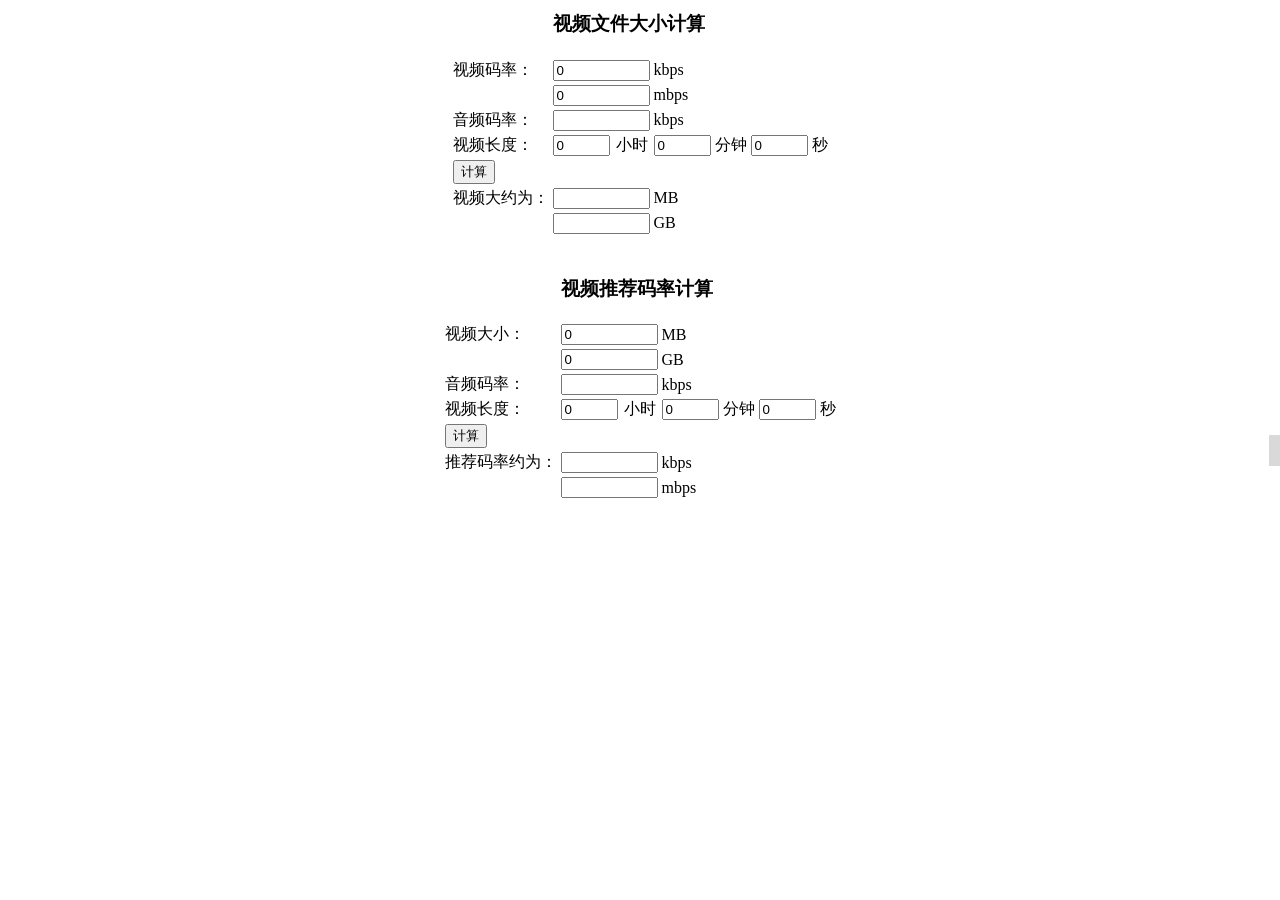
==== cal/index.html @ 15badce0 "Add files via upload" ====
<html><!--
 Page saved with SingleFile 
 url: https://www.amirror.top/video-size-and-bitrate-calc.html 
 saved date: Mon Dec 02 2024 23:00:34 GMT+0800 (中国标准时间)
--><meta charset=utf-8><style>@-webkit-keyframes aplayer-roll{0%{left:0}to{left:-100%}}@keyframes aplayer-roll{0%{left:0}to{left:-100%}}@-webkit-keyframes rotate{0%{-webkit-transform:rotate(0);transform:rotate(0)}to{-webkit-transform:rotate(1turn);transform:rotate(1turn)}}@keyframes rotate{0%{-webkit-transform:rotate(0);transform:rotate(0)}to{-webkit-transform:rotate(1turn);transform:rotate(1turn)}}</style>
<title>视频码率计算器</title>
<style class=automa-element-selector>@font-face{font-family:"Inter var";font-weight:100 900;font-style:normal;font-named-instance:"Regular";src:url(chrome-extension://infppggnoaenmfagbfknfkancpbljcca/Inter-roman-latin.var.woff2)format("woff2")}.automa-element-selector{direction:ltr}</style><meta name=referrer content=no-referrer><style>.sf-hidden{display:none!important}</style><link rel=canonical href=https://www.amirror.top/video-size-and-bitrate-calc.html><meta http-equiv=content-security-policy content="default-src 'none'; font-src 'self' data:; img-src 'self' data:; style-src 'unsafe-inline'; media-src 'self' data:; script-src 'unsafe-inline' data:; object-src 'self' data:; frame-src 'self' data:;"></head>
 <body>
 <form action method=post name=myform>
 <table border=0 align=center>
 <tbody><tr>
 <td></td>
 <td colspan=3><h3>视频文件大小计算</h3></td>
 </tr>
 <tr>
 <td>视频码率：</td>
 <td colspan=2><input name=txtNum1_1 type=text id=txtNum1_1 size=10 value=0></td>
 <td>kbps</td>
 </tr>
 <tr>
 <td> </td>
 <td colspan=2><input name=txtNum_mbps type=text id=txtNum_mbps size=10 value=0></td>
 <td>mbps</td>
 </tr>
 <tr>
 <td>音频码率：</td>
 <td colspan=2><input name=txtNum2_1 type=text id=txtNum2_1 size=10 value></td>
 <td>kbps</td>
 </tr>
 <tr>
 <td>视频长度：</td>
 <td colspan=1><input name=txtNum3_1 type=text id=txtNum3_1 size=5 value=0></td>
 <td>小时</td>
 <td colspan=1><input name=txtNum4_1 type=text id=txtNum4_1 size=5 value=0></td>
 <td>分钟</td>
 <td colspan=1><input name=txtNum5_1 type=text id=txtNum5_1 size=5 value=0></td>
 <td>秒</td>
 </tr>
 <tr>
 <td><input name=addButton2 type=button id=addButton2 value=计算></td>
 </tr>
 <tr>
 <td>视频大约为：</td>
 <td colspan=2><input name=txtresult type=text id=txtresult size=10 value></td>
 <td>MB</td>
 </tr>
 <tr>
 <td> </td>
 <td colspan=2><input name=txtresult2 type=text id=txtresult2 size=10 value></td>
 <td>GB</td>
 </tr>
 </table> 
 
 
 <br><br> 
 
 
 <table border=0 align=center>
 <tbody><tr>
 <td></td>
 <td colspan=3><h3>视频推荐码率计算</h3></td>
 </tr>
 <tr>
 <td>视频大小：</td>
 <td colspan=2><input name=txtNum_mb type=text id=txtNum_mb size=10 value=0></td>
 <td>MB</td>
 </tr>
 <tr>
 <td> </td>
 <td colspan=2><input name=txtNum_gb type=text id=txtNum_gb size=10 value=0></td>
 <td>GB</td>
 </tr>
 <tr>
 <td>音频码率：</td>
 <td colspan=2><input name=txtNum3_2 type=text id=txtNum3_2 size=10 value></td>
 <td>kbps</td>
 </tr>
 <tr>
 <td>视频长度：</td>
 <td colspan=1><input name=txtNum4_2 type=text id=txtNum4_2 size=5 value=0></td>
 <td>小时</td>
 <td colspan=1><input name=txtNum5_2 type=text id=txtNum5_2 size=5 value=0></td>
 <td>分钟</td>
 <td colspan=1><input name=txtNum6_2 type=text id=txtNum6_2 size=5 value=0></td>
 <td>秒</td>
 </tr>
 <tr>
 <td><input name=addButton3 type=button id=addButton3 value=计算></td>
 </tr>
 <tr>
 <td>推荐码率约为：</td>
 <td colspan=2><input name=txtresult4 type=text id=txtresult4 size=10 value></td>
 <td>kbps</td>
 </tr>
 <tr>
 <td> </td>
 <td colspan=2><input name=txtresult5 type=text id=txtresult5 size=10 value></td>
 <td>mbps</td>
 </tr>
 </table>
 </form>
 
<iframe style="border:none;z-index:2147483647;height:31px;width:23px;position:fixed;right:0px;top:50%;margin:-15px 0px 0px;background-color:rgba(0,0,0,0.15);transform:translate(12px,0px);transition:0.3s linear" sandbox="allow-popups allow-top-navigation-by-user-activation" srcdoc="<html><meta charset=utf-8><meta name=referrer content=no-referrer><meta http-equiv=content-security-policy content=&quot;default-src 'none'; font-src 'self' data:; img-src 'self' data:; style-src 'unsafe-inline'; media-src 'self' data:; script-src 'unsafe-inline' data:; object-src 'self' data:; frame-src 'self' data:;&quot;><body style='cursor:pointer;margin:0px;line-height:150%;color:rgba(255,255,255,0);font-size:20px;font-family:&quot;Microsoft YaHei&quot;,&quot;Microsoft YaHei UI&quot;,&quot;Microsoft JhengHei&quot;,&quot;Microsoft JhengHei UI&quot;,&quot;Segoe UI&quot;,&quot;Lucida Grande&quot;,Helvetica,Arial,&quot;Noto Sans CJK SC&quot;,&quot;Droid Sans Fallback&quot;,&quot;Noto Sans Mono CJK SC&quot;,FreeSans,Arimo,&quot;Droid Sans&quot;,&quot;Hiragino Sans GB&quot;,&quot;Hiragino Sans GB W3&quot;,FontAwesome,&quot;PingFang SC&quot;,&quot;Source Han Sans CN&quot;,&quot;Wenquanyi Micro Hei&quot;,&quot;WenQuanYi Zen Hei&quot;,sans-serif;transition:0.3s linear'>《"></iframe><iframe style=border:none;z-index:2147483647;height:100%;width:300px;position:fixed;left:100%;top:0px;background-color:rgba(0,0,0,0.5);transition:0.3s sandbox="allow-popups allow-top-navigation-by-user-activation" srcdoc="<html><meta charset=utf-8><meta name=referrer content=no-referrer><style>.sf-hidden{display:none!important}</style><meta http-equiv=content-security-policy content=&quot;default-src 'none'; font-src 'self' data:; img-src 'self' data:; style-src 'unsafe-inline'; media-src 'self' data:; script-src 'unsafe-inline' data:; object-src 'self' data:; frame-src 'self' data:;&quot;><body style='white-space:pre;color:rgb(255,255,255);line-height:120%;font-size:0.8em;padding-top:3px;font-family:&quot;Microsoft YaHei&quot;,&quot;Microsoft YaHei UI&quot;,&quot;Microsoft JhengHei&quot;,&quot;Microsoft JhengHei UI&quot;,&quot;Segoe UI&quot;,&quot;Lucida Grande&quot;,Helvetica,Arial,&quot;Noto Sans CJK SC&quot;,&quot;Droid Sans Fallback&quot;,&quot;Noto Sans Mono CJK SC&quot;,FreeSans,Arimo,&quot;Droid Sans&quot;,&quot;Hiragino Sans GB&quot;,&quot;Hiragino Sans GB W3&quot;,FontAwesome,&quot;PingFang SC&quot;,&quot;Source Han Sans CN&quot;,&quot;Wenquanyi Micro Hei&quot;,&quot;WenQuanYi Zen Hei&quot;,sans-serif'><style class=sf-hidden>@keyframes loading{0%{left:-20%}100%{left:100%}}.loading{overflow:hidden;transition:background 0.5s linear}.loading::after{content:&quot;&quot;;display:block;position:relative;background:rgba(255,255,255,0.8);height:100%;width:20%;animation:loading 2s linear infinite;transition:background 0.5s linear}</style><style id=style2 class=sf-hidden>.loading{background:rgba(255,255,255,0.075)}.loading::after{background:transparent}</style><div class=loading style=position:fixed;right:0px;top:0px;height:3px;width:300px></div>"></iframe><div id=automa-palette><template shadowrootmode=open><style class=sf-hidden>.input-ui input[type="color"]{padding-top:0!important;padding-bottom:0!important}.tippy-box[data-animation=shift-toward-subtle][data-state=hidden]{opacity:0}.tippy-box[data-animation=shift-toward-subtle][data-state=hidden][data-placement^=top][data-state=hidden]{transform:translateY(-5px)}.tippy-box[data-animation=shift-toward-subtle][data-state=hidden][data-placement^=bottom][data-state=hidden]{transform:translateY(5px)}.tippy-box[data-animation=shift-toward-subtle][data-state=hidden][data-placement^=left][data-state=hidden]{transform:translateX(-5px)}.tippy-box[data-animation=shift-toward-subtle][data-state=hidden][data-placement^=right][data-state=hidden]{transform:translateX(5px)}.root{font-size:16px;z-index:99999;line-height:1.5!important;font-family:"Inter var",sans-serif;font-feature-settings:"cv02","cv03","cv04","cv11"}.root-card:hover .drag-button{transform:scale(1)}.drag-button{transform:scale(0);transition:transform 200ms ease-in-out}.main-tab{background-color:transparent!important;padding:0!important}.main-tab .ui-tab.is-active.fill{--tw-bg-opacity:1!important;background-color:rgb(var(--color-accent)/var(--tw-bg-opacity))!important;--tw-text-opacity:1!important;color:rgb(255 255 255/var(--tw-text-opacity))!important}.ui-tab[data-v-681b5d14]{z-index:1;border-bottom-width:2px;border-color:transparent;padding-top:12px;padding-bottom:12px;padding-left:8px;padding-right:8px}.ui-tab.small[data-v-681b5d14]{padding:8px}.ui-tab.fill[data-v-681b5d14]{border-radius:8px;border-bottom-width:0px;padding-left:16px;padding-right:16px;padding-top:8px;padding-bottom:8px}.ui-tab.fill.small[data-v-681b5d14]{padding:8px}.ui-tab.is-active[data-v-681b5d14]{--tw-border-opacity:1;border-color:rgb(var(--color-accent)/var(--tw-border-opacity));--tw-text-opacity:1;color:rgb(39 39 42/var(--tw-text-opacity))}[data-v-681b5d14]:is(.dark .ui-tab.is-active){--tw-border-opacity:1;border-color:rgb(244 244 245/var(--tw-border-opacity));--tw-text-opacity:1;color:rgb(255 255 255/var(--tw-text-opacity))}.ui-tab.is-active.fill[data-v-681b5d14]{background-color:rgb(0 0 0/var(--tw-bg-opacity));--tw-bg-opacity:0.05}[data-v-681b5d14]:is(.dark .ui-tab.is-active.fill){background-color:rgb(228 228 231/var(--tw-bg-opacity));--tw-bg-opacity:0.05}.ui-tab.is-active[data-v-681b5d14]{--tw-border-opacity:1;border-color:rgb(var(--color-accent)/var(--tw-border-opacity));--tw-text-opacity:1;color:rgb(39 39 42/var(--tw-text-opacity))}[data-v-681b5d14]:is(.dark .ui-tab.is-active){--tw-border-opacity:1;border-color:rgb(244 244 245/var(--tw-border-opacity));--tw-text-opacity:1;color:rgb(255 255 255/var(--tw-text-opacity))}.ui-tabs__indicator{min-height:24px;min-width:50px;transition-duration:200ms;transition-property:transform,width;transition-timing-function:cubic-bezier(0.4,0,0.2,1)}.button-loading{position:absolute;top:50%;left:50%;transform:translate(-50%,-50%)}.ui-select__arrow{top:50%;transform:translateY(-50%) rotate(90deg)}.ui-select option,.ui-select optgroup{--tw-bg-opacity:1;background-color:rgb(244 244 245/var(--tw-bg-opacity))}:is(.dark .ui-select option),:is(.dark .ui-select optgroup){--tw-bg-opacity:1;background-color:rgb(63 63 70/var(--tw-bg-opacity))}.ui-switch[data-v-cc5de7b2]{overflow:hidden;transition:all 250ms ease}.ui-switch[data-v-cc5de7b2]:active{transform:scale(0.93)}.ui-switch__ball[data-v-cc5de7b2]{transition:all 250ms ease;left:6px}.ui-switch__background[data-v-cc5de7b2]{transition:all 250ms ease;margin-left:-100%}.ui-switch:hover .ui-switch__ball[data-v-cc5de7b2]{transform:scale(1.1)}.ui-switch input:focus~.ui-switch__ball[data-v-cc5de7b2]{transform:scale(1.1)}[data-v-cc5de7b2]:is(.dark .ui-switch input:checked~.ui-switch__ball){--tw-bg-opacity:1;background-color:rgb(24 24 27/var(--tw-bg-opacity))}.ui-switch input:checked~.ui-switch__ball[data-v-cc5de7b2]{background-color:white;left:calc(100% - 21px)}.ui-switch input:checked~.ui-switch__background[data-v-cc5de7b2]{margin-left:0}.checkbox-ui__input:checked~.checkbox-ui__mark .v-remixicon[data-v-32d46196],.checkbox-ui__input.indeterminate~.checkbox-ui__mark .v-remixicon[data-v-32d46196]{transform:scale(1)!important}.checkbox-ui .v-remixicon[data-v-32d46196]{transform:scale(0)}.checkbox-ui__input:checked~.checkbox-ui__mark[data-v-32d46196],.checkbox-ui__input.indeterminate~.checkbox-ui__mark[data-v-32d46196]{--tw-border-opacity:1;border-color:rgb(var(--color-accent)/var(--tw-border-opacity));background-color:rgb(var(--color-accent)/var(--tw-bg-opacity));--tw-bg-opacity:1}.checkbox-ui__mark[data-v-32d46196]{width:100%;height:100%;transition-property:background-color,border-color;transition-timing-function:ease;transition-duration:200ms;display:flex;align-items:center;justify-content:center}.checkbox-ui__mark .v-remixicon[data-v-32d46196]{transform:scale(0)!important;transition:transform 200ms ease}.expand-enter-active,.expand-leave-active{transition:height 0.2s ease-in-out;overflow:hidden}.expand-enter,.expand-leave-to{height:0}*,::before,::after{box-sizing:border-box;border-width:0;border-style:solid;border-color:#e4e4e7}::before,::after{--tw-content:""}html{line-height:1.5;-webkit-text-size-adjust:100%;-moz-tab-size:4;-o-tab-size:4;tab-size:4;font-family:Poppins,sans-serif;font-feature-settings:normal;font-variation-settings:normal}body{margin:0;line-height:inherit}hr{height:0;color:inherit;border-top-width:1px}abbr:where([title]){-webkit-text-decoration:underline dotted;text-decoration:underline dotted}h1,h2,h3,h4,h5,h6{font-size:inherit;font-weight:inherit}a{color:inherit;text-decoration:inherit}b,strong{font-weight:bolder}code,kbd,samp,pre{font-family:Source Code Pro,monospace;font-size:1em}small{font-size:80%}sub,sup{font-size:75%;line-height:0;position:relative;vertical-align:baseline}sub{bottom:-0.25em}sup{top:-0.5em}table{text-indent:0;border-color:inherit;border-collapse:collapse}button,input,optgroup,select,textarea{font-family:inherit;font-feature-settings:inherit;font-variation-settings:inherit;font-size:100%;font-weight:inherit;line-height:inherit;color:inherit;margin:0;padding:0}button,select{text-transform:none}button,[type="button"],[type="reset"],[type="submit"]{-webkit-appearance:button;background-color:transparent;background-image:none}:-moz-focusring{outline:auto}:-moz-ui-invalid{box-shadow:none}progress{vertical-align:baseline}::-webkit-inner-spin-button,::-webkit-outer-spin-button{height:auto}[type="search"]{-webkit-appearance:textfield;outline-offset:-2px}::-webkit-search-decoration{-webkit-appearance:none}::-webkit-file-upload-button{-webkit-appearance:button;font:inherit}summary{display:list-item}blockquote,dl,dd,h1,h2,h3,h4,h5,h6,hr,figure,p,pre{margin:0}fieldset{margin:0;padding:0}legend{padding:0}ol,ul,menu{list-style:none;margin:0;padding:0}dialog{padding:0}textarea{resize:vertical}input::-moz-placeholder,textarea::-moz-placeholder{opacity:1;color:#a1a1aa}input::placeholder,textarea::placeholder{opacity:1;color:#a1a1aa}button,[role="button"]{cursor:pointer}:disabled{cursor:default}img,svg,video,canvas,audio,iframe,embed,object{display:block;vertical-align:middle}img,video{max-width:100%;height:auto}[hidden]{display:none}*,::before,::after{--tw-border-spacing-x:0;--tw-border-spacing-y:0;--tw-translate-x:0;--tw-translate-y:0;--tw-rotate:0;--tw-skew-x:0;--tw-skew-y:0;--tw-scale-x:1;--tw-scale-y:1;--tw-pan-x: ;--tw-pan-y: ;--tw-pinch-zoom: ;--tw-scroll-snap-strictness:proximity;--tw-gradient-from-position: ;--tw-gradient-via-position: ;--tw-gradient-to-position: ;--tw-ordinal: ;--tw-slashed-zero: ;--tw-numeric-figure: ;--tw-numeric-spacing: ;--tw-numeric-fraction: ;--tw-ring-inset: ;--tw-ring-offset-width:0px;--tw-ring-offset-color:#fff;--tw-ring-color:rgb(59 130 246/0.5);--tw-ring-offset-shadow:0 0#0000;--tw-ring-shadow:0 0#0000;--tw-shadow:0 0#0000;--tw-shadow-colored:0 0#0000;--tw-blur: ;--tw-brightness: ;--tw-contrast: ;--tw-grayscale: ;--tw-hue-rotate: ;--tw-invert: ;--tw-saturate: ;--tw-sepia: ;--tw-drop-shadow: ;--tw-backdrop-blur: ;--tw-backdrop-brightness: ;--tw-backdrop-contrast: ;--tw-backdrop-grayscale: ;--tw-backdrop-hue-rotate: ;--tw-backdrop-invert: ;--tw-backdrop-opacity: ;--tw-backdrop-saturate: ;--tw-backdrop-sepia: }::backdrop{--tw-border-spacing-x:0;--tw-border-spacing-y:0;--tw-translate-x:0;--tw-translate-y:0;--tw-rotate:0;--tw-skew-x:0;--tw-skew-y:0;--tw-scale-x:1;--tw-scale-y:1;--tw-pan-x: ;--tw-pan-y: ;--tw-pinch-zoom: ;--tw-scroll-snap-strictness:proximity;--tw-gradient-from-position: ;--tw-gradient-via-position: ;--tw-gradient-to-position: ;--tw-ordinal: ;--tw-slashed-zero: ;--tw-numeric-figure: ;--tw-numeric-spacing: ;--tw-numeric-fraction: ;--tw-ring-inset: ;--tw-ring-offset-width:0px;--tw-ring-offset-color:#fff;--tw-ring-color:rgb(59 130 246/0.5);--tw-ring-offset-shadow:0 0#0000;--tw-ring-shadow:0 0#0000;--tw-shadow:0 0#0000;--tw-shadow-colored:0 0#0000;--tw-blur: ;--tw-brightness: ;--tw-contrast: ;--tw-grayscale: ;--tw-hue-rotate: ;--tw-invert: ;--tw-saturate: ;--tw-sepia: ;--tw-drop-shadow: ;--tw-backdrop-blur: ;--tw-backdrop-brightness: ;--tw-backdrop-contrast: ;--tw-backdrop-grayscale: ;--tw-backdrop-hue-rotate: ;--tw-backdrop-invert: ;--tw-backdrop-opacity: ;--tw-backdrop-saturate: ;--tw-backdrop-sepia: }.\!container{width:100%!important;margin-right:auto!important;margin-left:auto!important;padding-right:1rem!important;padding-left:1rem!important}.container{width:100%;margin-right:auto;margin-left:auto;padding-right:1rem;padding-left:1rem}@media (min-width:640px){.\!container{max-width:640px!important;padding-right:2rem!important;padding-left:2rem!important}.container{max-width:640px;padding-right:2rem;padding-left:2rem}}@media (min-width:768px){.\!container{max-width:768px!important}.container{max-width:768px}}@media (min-width:1024px){.\!container{max-width:1024px!important}.container{max-width:1024px}}@media (min-width:1280px){.\!container{max-width:1280px!important}.container{max-width:1280px}}@media (min-width:1536px){.\!container{max-width:1536px!important}.container{max-width:1536px}}.prose{color:var(--tw-prose-body);max-width:65ch}.prose :where(p):not(:where([class~="not-prose"] *)){margin-top:1.25em;margin-bottom:1.25em}.prose :where([class~="lead"]):not(:where([class~="not-prose"] *)){color:var(--tw-prose-lead);font-size:1.25em;line-height:1.6;margin-top:1.2em;margin-bottom:1.2em}.prose :where(a):not(:where([class~="not-prose"] *)){color:var(--tw-prose-links);text-decoration:underline;font-weight:500}.prose :where(strong):not(:where([class~="not-prose"] *)){color:var(--tw-prose-bold);font-weight:600}.prose :where(a strong):not(:where([class~="not-prose"] *)){color:inherit}.prose :where(blockquote strong):not(:where([class~="not-prose"] *)){color:inherit}.prose :where(thead th strong):not(:where([class~="not-prose"] *)){color:inherit}.prose :where(ol):not(:where([class~="not-prose"] *)){list-style-type:decimal;margin-top:1.25em;margin-bottom:1.25em;padding-left:1.625em}.prose :where(ol[type="A"]):not(:where([class~="not-prose"] *)){list-style-type:upper-alpha}.prose :where(ol[type="a"]):not(:where([class~="not-prose"] *)){list-style-type:lower-alpha}.prose :where(ol[type="A"s]):not(:where([class~="not-prose"] *)){list-style-type:upper-alpha}.prose :where(ol[type="a"s]):not(:where([class~="not-prose"] *)){list-style-type:lower-alpha}.prose :where(ol[type="I"]):not(:where([class~="not-prose"] *)){list-style-type:upper-roman}.prose :where(ol[type="i"]):not(:where([class~="not-prose"] *)){list-style-type:lower-roman}.prose :where(ol[type="I"s]):not(:where([class~="not-prose"] *)){list-style-type:upper-roman}.prose :where(ol[type="i"s]):not(:where([class~="not-prose"] *)){list-style-type:lower-roman}.prose :where(ol[type="1"]):not(:where([class~="not-prose"] *)){list-style-type:decimal}.prose :where(ul):not(:where([class~="not-prose"] *)){list-style-type:disc;margin-top:1.25em;margin-bottom:1.25em;padding-left:1.625em}.prose :where(ol>li):not(:where([class~="not-prose"] *))::marker{font-weight:400;color:var(--tw-prose-counters)}.prose :where(ul>li):not(:where([class~="not-prose"] *))::marker{color:var(--tw-prose-bullets)}.prose :where(hr):not(:where([class~="not-prose"] *)){border-color:var(--tw-prose-hr);border-top-width:1px;margin-top:3em;margin-bottom:3em}.prose :where(blockquote):not(:where([class~="not-prose"] *)){font-weight:500;font-style:italic;color:var(--tw-prose-quotes);border-left-width:0.25rem;border-left-color:var(--tw-prose-quote-borders);quotes:"“""”""‘""’";margin-top:1.6em;margin-bottom:1.6em;padding-left:1em}.prose :where(blockquote p:first-of-type):not(:where([class~="not-prose"] *))::before{content:open-quote}.prose :where(blockquote p:last-of-type):not(:where([class~="not-prose"] *))::after{content:close-quote}.prose :where(h1):not(:where([class~="not-prose"] *)){color:var(--tw-prose-headings);font-weight:800;font-size:2.25em;margin-top:0;margin-bottom:0.8888889em;line-height:1.1111111}.prose :where(h1 strong):not(:where([class~="not-prose"] *)){font-weight:900;color:inherit}.prose :where(h2):not(:where([class~="not-prose"] *)){color:var(--tw-prose-headings);font-weight:700;font-size:1.5em;margin-top:2em;margin-bottom:1em;line-height:1.3333333}.prose :where(h2 strong):not(:where([class~="not-prose"] *)){font-weight:800;color:inherit}.prose :where(h3):not(:where([class~="not-prose"] *)){color:var(--tw-prose-headings);font-weight:600;font-size:1.25em;margin-top:1.6em;margin-bottom:0.6em;line-height:1.6}.prose :where(h3 strong):not(:where([class~="not-prose"] *)){font-weight:700;color:inherit}.prose :where(h4):not(:where([class~="not-prose"] *)){color:var(--tw-prose-headings);font-weight:600;margin-top:1.5em;margin-bottom:0.5em;line-height:1.5}.prose :where(h4 strong):not(:where([class~="not-prose"] *)){font-weight:700;color:inherit}.prose :where(img):not(:where([class~="not-prose"] *)){margin-top:2em;margin-bottom:2em}.prose :where(figure>*):not(:where([class~="not-prose"] *)){margin-top:0;margin-bottom:0}.prose :where(figcaption):not(:where([class~="not-prose"] *)){color:var(--tw-prose-captions);font-size:0.875em;line-height:1.4285714;margin-top:0.8571429em}.prose :where(code):not(:where([class~="not-prose"] *)){color:var(--tw-prose-code);font-weight:600;font-size:0.875em}.prose :where(code):not(:where([class~="not-prose"] *))::before{content:"`"}.prose :where(code):not(:where([class~="not-prose"] *))::after{content:"`"}.prose :where(a code):not(:where([class~="not-prose"] *)){color:inherit}.prose :where(h1 code):not(:where([class~="not-prose"] *)){color:inherit}.prose :where(h2 code):not(:where([class~="not-prose"] *)){color:inherit;font-size:0.875em}.prose :where(h3 code):not(:where([class~="not-prose"] *)){color:inherit;font-size:0.9em}.prose :where(h4 code):not(:where([class~="not-prose"] *)){color:inherit}.prose :where(blockquote code):not(:where([class~="not-prose"] *)){color:inherit}.prose :where(thead th code):not(:where([class~="not-prose"] *)){color:inherit}.prose :where(pre):not(:where([class~="not-prose"] *)){color:var(--tw-prose-pre-code);background-color:var(--tw-prose-pre-bg);overflow-x:auto;font-weight:400;font-size:0.875em;line-height:1.7142857;margin-top:1.7142857em;margin-bottom:1.7142857em;border-radius:0.375rem;padding-top:0.8571429em;padding-right:1.1428571em;padding-bottom:0.8571429em;padding-left:1.1428571em}.prose :where(pre code):not(:where([class~="not-prose"] *)){background-color:transparent;border-width:0;border-radius:0;padding:0;font-weight:inherit;color:inherit;font-size:inherit;font-family:inherit;line-height:inherit}.prose :where(pre code):not(:where([class~="not-prose"] *))::before{content:none}.prose :where(pre code):not(:where([class~="not-prose"] *))::after{content:none}.prose :where(table):not(:where([class~="not-prose"] *)){width:100%;table-layout:auto;text-align:left;margin-top:2em;margin-bottom:2em;font-size:0.875em;line-height:1.7142857}.prose :where(thead):not(:where([class~="not-prose"] *)){border-bottom-width:1px;border-bottom-color:var(--tw-prose-th-borders)}.prose :where(thead th):not(:where([class~="not-prose"] *)){color:var(--tw-prose-headings);font-weight:600;vertical-align:bottom;padding-right:0.5714286em;padding-bottom:0.5714286em;padding-left:0.5714286em}.prose :where(tbody tr):not(:where([class~="not-prose"] *)){border-bottom-width:1px;border-bottom-color:var(--tw-prose-td-borders)}.prose :where(tbody tr:last-child):not(:where([class~="not-prose"] *)){border-bottom-width:0}.prose :where(tbody td):not(:where([class~="not-prose"] *)){vertical-align:baseline}.prose :where(tfoot):not(:where([class~="not-prose"] *)){border-top-width:1px;border-top-color:var(--tw-prose-th-borders)}.prose :where(tfoot td):not(:where([class~="not-prose"] *)){vertical-align:top}.prose{--tw-prose-body:#374151;--tw-prose-headings:#111827;--tw-prose-lead:#4b5563;--tw-prose-links:#111827;--tw-prose-bold:#111827;--tw-prose-counters:#6b7280;--tw-prose-bullets:#d1d5db;--tw-prose-hr:#e5e7eb;--tw-prose-quotes:#111827;--tw-prose-quote-borders:#e5e7eb;--tw-prose-captions:#6b7280;--tw-prose-code:#111827;--tw-prose-pre-code:#e5e7eb;--tw-prose-pre-bg:#1f2937;--tw-prose-th-borders:#d1d5db;--tw-prose-td-borders:#e5e7eb;--tw-prose-invert-body:#d1d5db;--tw-prose-invert-headings:#fff;--tw-prose-invert-lead:#9ca3af;--tw-prose-invert-links:#fff;--tw-prose-invert-bold:#fff;--tw-prose-invert-counters:#9ca3af;--tw-prose-invert-bullets:#4b5563;--tw-prose-invert-hr:#374151;--tw-prose-invert-quotes:#f3f4f6;--tw-prose-invert-quote-borders:#374151;--tw-prose-invert-captions:#9ca3af;--tw-prose-invert-code:#fff;--tw-prose-invert-pre-code:#d1d5db;--tw-prose-invert-pre-bg:rgb(0 0 0/50%);--tw-prose-invert-th-borders:#4b5563;--tw-prose-invert-td-borders:#374151;font-size:1rem;line-height:1.75}.prose :where(video):not(:where([class~="not-prose"] *)){margin-top:2em;margin-bottom:2em}.prose :where(figure):not(:where([class~="not-prose"] *)){margin-top:2em;margin-bottom:2em}.prose :where(li):not(:where([class~="not-prose"] *)){margin-top:0.5em;margin-bottom:0.5em}.prose :where(ol>li):not(:where([class~="not-prose"] *)){padding-left:0.375em}.prose :where(ul>li):not(:where([class~="not-prose"] *)){padding-left:0.375em}.prose :where(.prose>ul>li p):not(:where([class~="not-prose"] *)){margin-top:0.75em;margin-bottom:0.75em}.prose :where(.prose>ul>li>*:first-child):not(:where([class~="not-prose"] *)){margin-top:1.25em}.prose :where(.prose>ul>li>*:last-child):not(:where([class~="not-prose"] *)){margin-bottom:1.25em}.prose :where(.prose>ol>li>*:first-child):not(:where([class~="not-prose"] *)){margin-top:1.25em}.prose :where(.prose>ol>li>*:last-child):not(:where([class~="not-prose"] *)){margin-bottom:1.25em}.prose :where(ul ul,ul ol,ol ul,ol ol):not(:where([class~="not-prose"] *)){margin-top:0.75em;margin-bottom:0.75em}.prose :where(hr+*):not(:where([class~="not-prose"] *)){margin-top:0}.prose :where(h2+*):not(:where([class~="not-prose"] *)){margin-top:0}.prose :where(h3+*):not(:where([class~="not-prose"] *)){margin-top:0}.prose :where(h4+*):not(:where([class~="not-prose"] *)){margin-top:0}.prose :where(thead th:first-child):not(:where([class~="not-prose"] *)){padding-left:0}.prose :where(thead th:last-child):not(:where([class~="not-prose"] *)){padding-right:0}.prose :where(tbody td,tfoot td):not(:where([class~="not-prose"] *)){padding-top:0.5714286em;padding-right:0.5714286em;padding-bottom:0.5714286em;padding-left:0.5714286em}.prose :where(tbody td:first-child,tfoot td:first-child):not(:where([class~="not-prose"] *)){padding-left:0}.prose :where(tbody td:last-child,tfoot td:last-child):not(:where([class~="not-prose"] *)){padding-right:0}.prose :where(.prose>:first-child):not(:where([class~="not-prose"] *)){margin-top:0}.prose :where(.prose>:last-child):not(:where([class~="not-prose"] *)){margin-bottom:0}.prose-zinc{--tw-prose-body:#3f3f46;--tw-prose-headings:#18181b;--tw-prose-lead:#52525b;--tw-prose-links:#18181b;--tw-prose-bold:#18181b;--tw-prose-counters:#71717a;--tw-prose-bullets:#d4d4d8;--tw-prose-hr:#e4e4e7;--tw-prose-quotes:#18181b;--tw-prose-quote-borders:#e4e4e7;--tw-prose-captions:#71717a;--tw-prose-code:#18181b;--tw-prose-pre-code:#e4e4e7;--tw-prose-pre-bg:#27272a;--tw-prose-th-borders:#d4d4d8;--tw-prose-td-borders:#e4e4e7;--tw-prose-invert-body:#d4d4d8;--tw-prose-invert-headings:#fff;--tw-prose-invert-lead:#a1a1aa;--tw-prose-invert-links:#fff;--tw-prose-invert-bold:#fff;--tw-prose-invert-counters:#a1a1aa;--tw-prose-invert-bullets:#52525b;--tw-prose-invert-hr:#3f3f46;--tw-prose-invert-quotes:#f4f4f5;--tw-prose-invert-quote-borders:#3f3f46;--tw-prose-invert-captions:#a1a1aa;--tw-prose-invert-code:#fff;--tw-prose-invert-pre-code:#d4d4d8;--tw-prose-invert-pre-bg:rgb(0 0 0/50%);--tw-prose-invert-th-borders:#52525b;--tw-prose-invert-td-borders:#3f3f46}.pointer-events-none{pointer-events:none}.pointer-events-auto{pointer-events:auto}.visible{visibility:visible}.invisible{visibility:hidden}.static{position:static}.fixed{position:fixed}.absolute{position:absolute}.relative{position:relative}.sticky{position:sticky}.-right-2{right:-8px}.-top-1{top:-4px}.-top-2{top:-8px}.bottom-0{bottom:0px}.bottom-2{bottom:8px}.bottom-5{bottom:20px}.bottom-8{bottom:32px}.left-0{left:0px}.left-1\/2{left:50%}.left-2{left:8px}.right-0{right:0px}.right-2{right:8px}.right-4{right:16px}.right-8{right:32px}.top-0{top:0px}.top-1\/2{top:50%}.top-2{top:8px}.top-4{top:16px}.top-8{top:32px}.z-0{z-index:0}.z-10{z-index:10}.z-20{z-index:20}.z-40{z-index:40}.z-50{z-index:50}.z-\[1\]{z-index:1}.col-span-1{grid-column:span 1/span 1}.col-span-2{grid-column:span 2/span 2}.col-span-3{grid-column:span 3/span 3}.col-span-4{grid-column:span 4/span 4}.col-span-5{grid-column:span 5/span 5}.col-span-6{grid-column:span 6/span 6}.m-4{margin:16px}.m-5{margin:20px}.mx-1{margin-left:4px;margin-right:4px}.mx-2{margin-left:8px;margin-right:8px}.mx-4{margin-left:16px;margin-right:16px}.mx-auto{margin-left:auto;margin-right:auto}.my-1{margin-top:4px;margin-bottom:4px}.my-2{margin-top:8px;margin-bottom:8px}.my-4{margin-top:16px;margin-bottom:16px}.my-8{margin-top:32px;margin-bottom:32px}.-ml-1{margin-left:-4px}.-ml-2{margin-left:-8px}.-ml-6{margin-left:-24px}.-mr-1{margin-right:-4px}.-mr-2{margin-right:-8px}.-mt-1{margin-top:-4px}.-mt-2{margin-top:-8px}.mb-1{margin-bottom:4px}.mb-10{margin-bottom:40px}.mb-12{margin-bottom:48px}.mb-2{margin-bottom:8px}.mb-4{margin-bottom:16px}.mb-6{margin-bottom:24px}.mb-8{margin-bottom:32px}.ml-1{margin-left:4px}.ml-12{margin-left:48px}.ml-2{margin-left:8px}.ml-3{margin-left:12px}.ml-4{margin-left:16px}.ml-6{margin-left:24px}.mr-0{margin-right:0px}.mr-0\.5{margin-right:2px}.mr-1{margin-right:4px}.mr-12{margin-right:48px}.mr-2{margin-right:8px}.mr-3{margin-right:12px}.mr-4{margin-right:16px}.mr-6{margin-right:24px}.mr-8{margin-right:32px}.mt-1{margin-top:4px}.mt-12{margin-top:48px}.mt-2{margin-top:8px}.mt-3{margin-top:12px}.mt-4{margin-top:16px}.mt-5{margin-top:20px}.mt-6{margin-top:24px}.mt-8{margin-top:32px}.\!block{display:block!important}.block{display:block}.inline-block{display:inline-block}.inline{display:inline}.\!flex{display:flex!important}.flex{display:flex}.inline-flex{display:inline-flex}.\!table{display:table!important}.table{display:table}.grid{display:grid}.hidden{display:none}.\!h-8{height:32px!important}.h-10{height:40px}.h-12{height:48px}.h-28{height:112px}.h-3{height:12px}.h-32{height:128px}.h-4{height:16px}.h-40{height:160px}.h-48{height:192px}.h-5{height:20px}.h-56{height:224px}.h-6{height:24px}.h-7{height:28px}.h-72{height:288px}.h-8{height:32px}.h-\[105px\]{height:105px}.h-full{height:100%}.h-screen{height:100vh}.max-h-56{max-height:224px}.max-h-60{max-height:240px}.max-h-80{max-height:320px}.max-h-96{max-height:384px}.w-10{width:40px}.w-11\/12{width:91.666667%}.w-12{width:48px}.w-14{width:56px}.w-16{width:64px}.w-2{width:8px}.w-2\/12{width:16.666667%}.w-20{width:80px}.w-24{width:96px}.w-3{width:12px}.w-3\/12{width:25%}.w-32{width:128px}.w-36{width:144px}.w-4{width:16px}.w-4\/12{width:33.333333%}.w-40{width:160px}.w-44{width:176px}.w-48{width:192px}.w-5{width:20px}.w-5\/12{width:41.666667%}.w-52{width:208px}.w-56{width:224px}.w-6\/12{width:50%}.w-60{width:240px}.w-64{width:256px}.w-72{width:288px}.w-8{width:32px}.w-8\/12{width:66.666667%}.w-80{width:320px}.w-96{width:384px}.w-full{width:100%}.w-px{width:1px}.min-w-\[90px\]{min-width:90px}.max-w-2xl{max-width:672px}.max-w-3xl{max-width:768px}.max-w-4xl{max-width:896px}.max-w-5xl{max-width:1024px}.max-w-7xl{max-width:1280px}.max-w-\[170px\]{max-width:170px}.max-w-lg{max-width:512px}.max-w-md{max-width:448px}.max-w-none{max-width:none}.max-w-sm{max-width:384px}.max-w-xl{max-width:576px}.flex-1{flex:1 1 0%}.flex-shrink-0{flex-shrink:0}.shrink-0{flex-shrink:0}.grow{flex-grow:1}.-translate-x-1\/2{--tw-translate-x:-50%;transform:translate(var(--tw-translate-x),var(--tw-translate-y)) rotate(var(--tw-rotate)) skewX(var(--tw-skew-x)) skewY(var(--tw-skew-y)) scaleX(var(--tw-scale-x)) scaleY(var(--tw-scale-y))}.-translate-y-1{--tw-translate-y:-4px;transform:translate(var(--tw-translate-x),var(--tw-translate-y)) rotate(var(--tw-rotate)) skewX(var(--tw-skew-x)) skewY(var(--tw-skew-y)) scaleX(var(--tw-scale-x)) scaleY(var(--tw-scale-y))}.-translate-y-1\/2{--tw-translate-y:-50%;transform:translate(var(--tw-translate-x),var(--tw-translate-y)) rotate(var(--tw-rotate)) skewX(var(--tw-skew-x)) skewY(var(--tw-skew-y)) scaleX(var(--tw-scale-x)) scaleY(var(--tw-scale-y))}.scale-0{--tw-scale-x:0;--tw-scale-y:0;transform:translate(var(--tw-translate-x),var(--tw-translate-y)) rotate(var(--tw-rotate)) skewX(var(--tw-skew-x)) skewY(var(--tw-skew-y)) scaleX(var(--tw-scale-x)) scaleY(var(--tw-scale-y))}.transform{transform:translate(var(--tw-translate-x),var(--tw-translate-y)) rotate(var(--tw-rotate)) skewX(var(--tw-skew-x)) skewY(var(--tw-skew-y)) scaleX(var(--tw-scale-x)) scaleY(var(--tw-scale-y))}@keyframes ping{75%,100%{transform:scale(2);opacity:0}}.animate-ping{animation:ping 1s cubic-bezier(0,0,0.2,1) infinite}@keyframes pulse{50%{opacity:.5}}.animate-pulse{animation:pulse 2s cubic-bezier(0.4,0,0.6,1) infinite}@keyframes spin{to{transform:rotate(360deg)}}.animate-spin{animation:spin 1s linear infinite}.cursor-default{cursor:default}.cursor-grab{cursor:grab}.cursor-grabbing{cursor:grabbing}.cursor-move{cursor:move}.cursor-pointer{cursor:pointer}.select-none{-webkit-user-select:none;-moz-user-select:none;user-select:none}.resize-none{resize:none}.resize{resize:both}.list-inside{list-style-position:inside}.list-decimal{list-style-type:decimal}.list-disc{list-style-type:disc}.appearance-none{-webkit-appearance:none;-moz-appearance:none;appearance:none}.grid-cols-1{grid-template-columns:repeat(1,minmax(0,1fr))}.grid-cols-12{grid-template-columns:repeat(12,minmax(0,1fr))}.grid-cols-2{grid-template-columns:repeat(2,minmax(0,1fr))}.grid-cols-5{grid-template-columns:repeat(5,minmax(0,1fr))}.grid-cols-6{grid-template-columns:repeat(6,minmax(0,1fr))}.grid-cols-7{grid-template-columns:repeat(7,minmax(0,1fr))}.flex-col{flex-direction:column}.flex-col-reverse{flex-direction:column-reverse}.flex-wrap{flex-wrap:wrap}.items-start{align-items:flex-start}.items-end{align-items:flex-end}.items-center{align-items:center}.\!items-stretch{align-items:stretch!important}.justify-end{justify-content:flex-end}.justify-center{justify-content:center}.justify-between{justify-content:space-between}.justify-items-center{justify-items:center}.gap-1{gap:4px}.gap-2{gap:8px}.gap-3{gap:12px}.gap-4{gap:16px}.gap-x-2{-moz-column-gap:8px;column-gap:8px}.gap-x-4{-moz-column-gap:16px;column-gap:16px}.gap-y-2{row-gap:8px}.space-x-1>:not([hidden])~:not([hidden]){--tw-space-x-reverse:0;margin-right:calc(4px*var(--tw-space-x-reverse));margin-left:calc(4px*calc(1 - var(--tw-space-x-reverse)))}.space-x-2>:not([hidden])~:not([hidden]){--tw-space-x-reverse:0;margin-right:calc(8px*var(--tw-space-x-reverse));margin-left:calc(8px*calc(1 - var(--tw-space-x-reverse)))}.space-x-3>:not([hidden])~:not([hidden]){--tw-space-x-reverse:0;margin-right:calc(12px*var(--tw-space-x-reverse));margin-left:calc(12px*calc(1 - var(--tw-space-x-reverse)))}.space-x-4>:not([hidden])~:not([hidden]){--tw-space-x-reverse:0;margin-right:calc(16px*var(--tw-space-x-reverse));margin-left:calc(16px*calc(1 - var(--tw-space-x-reverse)))}.space-x-6>:not([hidden])~:not([hidden]){--tw-space-x-reverse:0;margin-right:calc(24px*var(--tw-space-x-reverse));margin-left:calc(24px*calc(1 - var(--tw-space-x-reverse)))}.space-y-1>:not([hidden])~:not([hidden]){--tw-space-y-reverse:0;margin-top:calc(4px*calc(1 - var(--tw-space-y-reverse)));margin-bottom:calc(4px*var(--tw-space-y-reverse))}.space-y-2>:not([hidden])~:not([hidden]){--tw-space-y-reverse:0;margin-top:calc(8px*calc(1 - var(--tw-space-y-reverse)));margin-bottom:calc(8px*var(--tw-space-y-reverse))}.space-y-4>:not([hidden])~:not([hidden]){--tw-space-y-reverse:0;margin-top:calc(16px*calc(1 - var(--tw-space-y-reverse)));margin-bottom:calc(16px*var(--tw-space-y-reverse))}.divide-y>:not([hidden])~:not([hidden]){--tw-divide-y-reverse:0;border-top-width:calc(1px*calc(1 - var(--tw-divide-y-reverse)));border-bottom-width:calc(1px*var(--tw-divide-y-reverse))}.overflow-auto{overflow:auto}.overflow-hidden{overflow:hidden}.overflow-x-auto{overflow-x:auto}.overflow-y-auto{overflow-y:auto}.overflow-y-hidden{overflow-y:hidden}.whitespace-nowrap{white-space:nowrap}.whitespace-pre-wrap{white-space:pre-wrap}.rounded{border-radius:4px}.rounded-full{border-radius:9999px}.rounded-lg{border-radius:8px}.rounded-md{border-radius:6px}.rounded-sm{border-radius:2px}.rounded-b-2xl{border-bottom-right-radius:16px;border-bottom-left-radius:16px}.rounded-l-lg{border-top-left-radius:8px;border-bottom-left-radius:8px}.rounded-l-none{border-top-left-radius:0px;border-bottom-left-radius:0px}.rounded-r-lg{border-top-right-radius:8px;border-bottom-right-radius:8px}.rounded-r-none{border-top-right-radius:0px;border-bottom-right-radius:0px}.rounded-t-none{border-top-left-radius:0px;border-top-right-radius:0px}.rounded-bl-lg{border-bottom-left-radius:8px}.rounded-br-lg{border-bottom-right-radius:8px}.border{border-width:1px}.border-2{border-width:2px}.border-x{border-left-width:1px;border-right-width:1px}.border-b{border-bottom-width:1px}.border-b-0{border-bottom-width:0px}.border-b-2{border-bottom-width:2px}.border-l{border-left-width:1px}.border-r{border-right-width:1px}.border-r-0{border-right-width:0px}.border-t{border-top-width:1px}.border-dashed{border-style:dashed}.border-none{border-style:none}.border-accent{--tw-border-opacity:1;border-color:rgb(var(--color-accent)/var(--tw-border-opacity))}.border-blue-200{--tw-border-opacity:1;border-color:rgb(191 219 254/var(--tw-border-opacity))}.border-blue-500{--tw-border-opacity:1;border-color:rgb(59 130 246/var(--tw-border-opacity))}.border-cyan-200{--tw-border-opacity:1;border-color:rgb(165 243 252/var(--tw-border-opacity))}.border-gray-100{--tw-border-opacity:1;border-color:rgb(244 244 245/var(--tw-border-opacity))}.border-gray-200{--tw-border-opacity:1;border-color:rgb(228 228 231/var(--tw-border-opacity))}.border-gray-300{--tw-border-opacity:1;border-color:rgb(212 212 216/var(--tw-border-opacity))}.border-green-200{--tw-border-opacity:1;border-color:rgb(187 247 208/var(--tw-border-opacity))}.border-lime-200{--tw-border-opacity:1;border-color:rgb(217 249 157/var(--tw-border-opacity))}.border-orange-200{--tw-border-opacity:1;border-color:rgb(254 215 170/var(--tw-border-opacity))}.border-red-200{--tw-border-opacity:1;border-color:rgb(254 202 202/var(--tw-border-opacity))}.border-transparent{border-color:transparent}.border-yellow-200{--tw-border-opacity:1;border-color:rgb(254 240 138/var(--tw-border-opacity))}.bg-accent{--tw-bg-opacity:1;background-color:rgb(var(--color-accent)/var(--tw-bg-opacity))}.bg-amber-200{--tw-bg-opacity:1;background-color:rgb(253 230 138/var(--tw-bg-opacity))}.bg-black{--tw-bg-opacity:1;background-color:rgb(0 0 0/var(--tw-bg-opacity))}.bg-blue-200{--tw-bg-opacity:1;background-color:rgb(191 219 254/var(--tw-bg-opacity))}.bg-blue-300{--tw-bg-opacity:1;background-color:rgb(147 197 253/var(--tw-bg-opacity))}.bg-blue-500{--tw-bg-opacity:1;background-color:rgb(59 130 246/var(--tw-bg-opacity))}.bg-blue-600{--tw-bg-opacity:1;background-color:rgb(37 99 235/var(--tw-bg-opacity))}.bg-cyan-200{--tw-bg-opacity:1;background-color:rgb(165 243 252/var(--tw-bg-opacity))}.bg-gray-100{--tw-bg-opacity:1;background-color:rgb(244 244 245/var(--tw-bg-opacity))}.bg-gray-300{--tw-bg-opacity:1;background-color:rgb(212 212 216/var(--tw-bg-opacity))}.bg-gray-50{--tw-bg-opacity:1;background-color:rgb(250 250 250/var(--tw-bg-opacity))}.bg-gray-900{--tw-bg-opacity:1;background-color:rgb(24 24 27/var(--tw-bg-opacity))}.bg-green-200{--tw-bg-opacity:1;background-color:rgb(187 247 208/var(--tw-bg-opacity))}.bg-green-300{--tw-bg-opacity:1;background-color:rgb(134 239 172/var(--tw-bg-opacity))}.bg-indigo-200{--tw-bg-opacity:1;background-color:rgb(199 210 254/var(--tw-bg-opacity))}.bg-indigo-500{--tw-bg-opacity:1;background-color:rgb(99 102 241/var(--tw-bg-opacity))}.bg-lime-200{--tw-bg-opacity:1;background-color:rgb(217 249 157/var(--tw-bg-opacity))}.bg-orange-200{--tw-bg-opacity:1;background-color:rgb(254 215 170/var(--tw-bg-opacity))}.bg-primary{--tw-bg-opacity:1;background-color:rgb(var(--color-primary)/var(--tw-bg-opacity))}.bg-red-200{--tw-bg-opacity:1;background-color:rgb(254 202 202/var(--tw-bg-opacity))}.bg-red-300{--tw-bg-opacity:1;background-color:rgb(252 165 165/var(--tw-bg-opacity))}.bg-red-400{--tw-bg-opacity:1;background-color:rgb(248 113 113/var(--tw-bg-opacity))}.bg-sky-200{--tw-bg-opacity:1;background-color:rgb(186 230 253/var(--tw-bg-opacity))}.bg-transparent{background-color:transparent}.bg-white{--tw-bg-opacity:1;background-color:rgb(255 255 255/var(--tw-bg-opacity))}.bg-yellow-200{--tw-bg-opacity:1;background-color:rgb(254 240 138/var(--tw-bg-opacity))}.bg-opacity-10{--tw-bg-opacity:0.1}.bg-opacity-20{--tw-bg-opacity:0.2}.bg-opacity-30{--tw-bg-opacity:0.3}.bg-opacity-5{--tw-bg-opacity:0.05}.bg-opacity-50{--tw-bg-opacity:0.5}.bg-opacity-75{--tw-bg-opacity:0.75}.bg-scroll{background-attachment:scroll}.bg-center{background-position:center}.bg-no-repeat{background-repeat:no-repeat}.fill-blue-200{fill:#bfdbfe}.fill-cyan-200{fill:#a5f3fc}.fill-green-200{fill:#bbf7d0}.fill-lime-200{fill:#d9f99d}.fill-orange-200{fill:#fed7aa}.fill-red-200{fill:#fecaca}.fill-yellow-200{fill:#fef08a}.\!p-0{padding:0px!important}.p-0{padding:0px}.p-0\.5{padding:2px}.p-1{padding:4px}.p-2{padding:8px}.p-3{padding:12px}.p-4{padding:16px}.p-5{padding:20px}.\!px-3{padding-left:12px!important;padding-right:12px!important}.\!py-2{padding-top:8px!important;padding-bottom:8px!important}.px-1{padding-left:4px;padding-right:4px}.px-2{padding-left:8px;padding-right:8px}.px-3{padding-left:12px;padding-right:12px}.px-4{padding-left:16px;padding-right:16px}.px-5{padding-left:20px;padding-right:20px}.py-1{padding-top:4px;padding-bottom:4px}.py-12{padding-top:48px;padding-bottom:48px}.py-16{padding-top:64px;padding-bottom:64px}.py-2{padding-top:8px;padding-bottom:8px}.py-3{padding-top:12px;padding-bottom:12px}.py-4{padding-top:16px;padding-bottom:16px}.py-6{padding-top:24px;padding-bottom:24px}.py-8{padding-top:32px;padding-bottom:32px}.py-px{padding-top:1px;padding-bottom:1px}.pb-1{padding-bottom:4px}.pb-2{padding-bottom:8px}.pb-4{padding-bottom:16px}.pb-5{padding-bottom:20px}.pb-8{padding-bottom:32px}.pl-1{padding-left:4px}.pl-10{padding-left:40px}.pl-14{padding-left:56px}.pl-16{padding-left:64px}.pl-2{padding-left:8px}.pl-4{padding-left:16px}.pl-6{padding-left:24px}.pl-8{padding-left:32px}.pl-\[28px\]{padding-left:28px}.pr-10{padding-right:40px}.pr-4{padding-right:16px}.pt-1{padding-top:4px}.pt-2{padding-top:8px}.pt-24{padding-top:96px}.pt-4{padding-top:16px}.pt-8{padding-top:32px}.text-left{text-align:left}.text-center{text-align:center}.text-right{text-align:right}.align-baseline{vertical-align:baseline}.align-middle{vertical-align:middle}.align-bottom{vertical-align:bottom}.align-text-top{vertical-align:text-top}.align-text-bottom{vertical-align:text-bottom}.align-sub{vertical-align:sub}.font-mono{font-family:Source Code Pro,monospace}.text-2xl{font-size:24px;line-height:32px}.text-3xl{font-size:30px;line-height:36px}.text-base{font-size:16px;line-height:24px}.text-lg{font-size:18px;line-height:28px}.text-sm{font-size:14px;line-height:20px}.text-xl{font-size:20px;line-height:28px}.text-xs{font-size:12px;line-height:16px}.font-semibold{font-weight:600}.uppercase{text-transform:uppercase}.lowercase{text-transform:lowercase}.\!capitalize{text-transform:capitalize!important}.capitalize{text-transform:capitalize}.italic{font-style:italic}.tabular-nums{--tw-numeric-spacing:tabular-nums;font-variant-numeric:var(--tw-ordinal) var(--tw-slashed-zero) var(--tw-numeric-figure) var(--tw-numeric-spacing) var(--tw-numeric-fraction)}.leading-none{line-height:1}.leading-normal{line-height:1.5}.leading-tight{line-height:1.25}.text-accent{--tw-text-opacity:1;color:rgb(var(--color-accent)/var(--tw-text-opacity))}.text-black{--tw-text-opacity:1;color:rgb(0 0 0/var(--tw-text-opacity))}.text-blue-300{--tw-text-opacity:1;color:rgb(147 197 253/var(--tw-text-opacity))}.text-blue-400{--tw-text-opacity:1;color:rgb(96 165 250/var(--tw-text-opacity))}.text-gray-100{--tw-text-opacity:1;color:rgb(244 244 245/var(--tw-text-opacity))}.text-gray-200{--tw-text-opacity:1;color:rgb(228 228 231/var(--tw-text-opacity))}.text-gray-300{--tw-text-opacity:1;color:rgb(212 212 216/var(--tw-text-opacity))}.text-gray-400{--tw-text-opacity:1;color:rgb(161 161 170/var(--tw-text-opacity))}.text-gray-500{--tw-text-opacity:1;color:rgb(113 113 122/var(--tw-text-opacity))}.text-gray-600{--tw-text-opacity:1;color:rgb(82 82 91/var(--tw-text-opacity))}.text-gray-700{--tw-text-opacity:1;color:rgb(63 63 70/var(--tw-text-opacity))}.text-gray-800{--tw-text-opacity:1;color:rgb(39 39 42/var(--tw-text-opacity))}.text-green-400{--tw-text-opacity:1;color:rgb(74 222 128/var(--tw-text-opacity))}.text-green-500{--tw-text-opacity:1;color:rgb(34 197 94/var(--tw-text-opacity))}.text-green-600{--tw-text-opacity:1;color:rgb(22 163 74/var(--tw-text-opacity))}.text-primary{--tw-text-opacity:1;color:rgb(var(--color-primary)/var(--tw-text-opacity))}.text-red-400{--tw-text-opacity:1;color:rgb(248 113 113/var(--tw-text-opacity))}.text-red-500{--tw-text-opacity:1;color:rgb(239 68 68/var(--tw-text-opacity))}.text-white{--tw-text-opacity:1;color:rgb(255 255 255/var(--tw-text-opacity))}.text-yellow-400{--tw-text-opacity:1;color:rgb(250 204 21/var(--tw-text-opacity))}.text-yellow-500{--tw-text-opacity:1;color:rgb(234 179 8/var(--tw-text-opacity))}.underline{text-decoration-line:underline}.opacity-0{opacity:0}.opacity-25{opacity:0.25}.opacity-50{opacity:0.5}.opacity-70{opacity:0.7}.opacity-75{opacity:0.75}.shadow{--tw-shadow:0 1px 3px 0 rgb(0 0 0/0.1),0 1px 2px -1px rgb(0 0 0/0.1);--tw-shadow-colored:0 1px 3px 0 var(--tw-shadow-color),0 1px 2px -1px var(--tw-shadow-color);box-shadow:var(--tw-ring-offset-shadow,0 0#0000),var(--tw-ring-shadow,0 0#0000),var(--tw-shadow)}.shadow-2xl{--tw-shadow:0 25px 50px -12px rgb(0 0 0/0.25);--tw-shadow-colored:0 25px 50px -12px var(--tw-shadow-color);box-shadow:var(--tw-ring-offset-shadow,0 0#0000),var(--tw-ring-shadow,0 0#0000),var(--tw-shadow)}.shadow-lg{--tw-shadow:0 10px 15px -3px rgb(0 0 0/0.1),0 4px 6px -4px rgb(0 0 0/0.1);--tw-shadow-colored:0 10px 15px -3px var(--tw-shadow-color),0 4px 6px -4px var(--tw-shadow-color);box-shadow:var(--tw-ring-offset-shadow,0 0#0000),var(--tw-ring-shadow,0 0#0000),var(--tw-shadow)}.shadow-md{--tw-shadow:0 4px 6px -1px rgb(0 0 0/0.1),0 2px 4px -2px rgb(0 0 0/0.1);--tw-shadow-colored:0 4px 6px -1px var(--tw-shadow-color),0 2px 4px -2px var(--tw-shadow-color);box-shadow:var(--tw-ring-offset-shadow,0 0#0000),var(--tw-ring-shadow,0 0#0000),var(--tw-shadow)}.shadow-xl{--tw-shadow:0 20px 25px -5px rgb(0 0 0/0.1),0 8px 10px -6px rgb(0 0 0/0.1);--tw-shadow-colored:0 20px 25px -5px var(--tw-shadow-color),0 8px 10px -6px var(--tw-shadow-color);box-shadow:var(--tw-ring-offset-shadow,0 0#0000),var(--tw-ring-shadow,0 0#0000),var(--tw-shadow)}.outline{outline-style:solid}.ring{--tw-ring-offset-shadow:var(--tw-ring-inset)0 0 0 var(--tw-ring-offset-width) var(--tw-ring-offset-color);--tw-ring-shadow:var(--tw-ring-inset)0 0 0 calc(3px + var(--tw-ring-offset-width)) var(--tw-ring-color);box-shadow:var(--tw-ring-offset-shadow),var(--tw-ring-shadow),var(--tw-shadow,0 0#0000)}.ring-2{--tw-ring-offset-shadow:var(--tw-ring-inset)0 0 0 var(--tw-ring-offset-width) var(--tw-ring-offset-color);--tw-ring-shadow:var(--tw-ring-inset)0 0 0 calc(2px + var(--tw-ring-offset-width)) var(--tw-ring-color);box-shadow:var(--tw-ring-offset-shadow),var(--tw-ring-shadow),var(--tw-shadow,0 0#0000)}.ring-accent{--tw-ring-opacity:1;--tw-ring-color:rgb(var(--color-accent)/var(--tw-ring-opacity))}.ring-red-400{--tw-ring-opacity:1;--tw-ring-color:rgb(248 113 113/var(--tw-ring-opacity))}.blur{--tw-blur:blur(8px);filter:var(--tw-blur) var(--tw-brightness) var(--tw-contrast) var(--tw-grayscale) var(--tw-hue-rotate) var(--tw-invert) var(--tw-saturate) var(--tw-sepia) var(--tw-drop-shadow)}.invert{--tw-invert:invert(100%);filter:var(--tw-blur) var(--tw-brightness) var(--tw-contrast) var(--tw-grayscale) var(--tw-hue-rotate) var(--tw-invert) var(--tw-saturate) var(--tw-sepia) var(--tw-drop-shadow)}.filter{filter:var(--tw-blur) var(--tw-brightness) var(--tw-contrast) var(--tw-grayscale) var(--tw-hue-rotate) var(--tw-invert) var(--tw-saturate) var(--tw-sepia) var(--tw-drop-shadow)}.backdrop-blur{--tw-backdrop-blur:blur(8px);-webkit-backdrop-filter:var(--tw-backdrop-blur) var(--tw-backdrop-brightness) var(--tw-backdrop-contrast) var(--tw-backdrop-grayscale) var(--tw-backdrop-hue-rotate) var(--tw-backdrop-invert) var(--tw-backdrop-opacity) var(--tw-backdrop-saturate) var(--tw-backdrop-sepia);backdrop-filter:var(--tw-backdrop-blur) var(--tw-backdrop-brightness) var(--tw-backdrop-contrast) var(--tw-backdrop-grayscale) var(--tw-backdrop-hue-rotate) var(--tw-backdrop-invert) var(--tw-backdrop-opacity) var(--tw-backdrop-saturate) var(--tw-backdrop-sepia)}.backdrop-filter{-webkit-backdrop-filter:var(--tw-backdrop-blur) var(--tw-backdrop-brightness) var(--tw-backdrop-contrast) var(--tw-backdrop-grayscale) var(--tw-backdrop-hue-rotate) var(--tw-backdrop-invert) var(--tw-backdrop-opacity) var(--tw-backdrop-saturate) var(--tw-backdrop-sepia);backdrop-filter:var(--tw-backdrop-blur) var(--tw-backdrop-brightness) var(--tw-backdrop-contrast) var(--tw-backdrop-grayscale) var(--tw-backdrop-hue-rotate) var(--tw-backdrop-invert) var(--tw-backdrop-opacity) var(--tw-backdrop-saturate) var(--tw-backdrop-sepia)}.transition{transition-property:color,background-color,border-color,text-decoration-color,fill,stroke,opacity,box-shadow,transform,filter,-webkit-backdrop-filter;transition-property:color,background-color,border-color,text-decoration-color,fill,stroke,opacity,box-shadow,transform,filter,backdrop-filter;transition-property:color,background-color,border-color,text-decoration-color,fill,stroke,opacity,box-shadow,transform,filter,backdrop-filter,-webkit-backdrop-filter;transition-timing-function:cubic-bezier(0.4,0,0.2,1);transition-duration:150ms}.transition-colors{transition-property:color,background-color,border-color,text-decoration-color,fill,stroke;transition-timing-function:cubic-bezier(0.4,0,0.2,1);transition-duration:150ms}.transition-transform{transition-property:transform;transition-timing-function:cubic-bezier(0.4,0,0.2,1);transition-duration:150ms}.duration-200{transition-duration:200ms}.ease-out{transition-timing-function:cubic-bezier(0,0,0.2,1)}.hoverable:hover{background-color:rgb(39 39 42/var(--tw-bg-opacity));--tw-bg-opacity:0.05}:is(.dark .hoverable:hover){background-color:rgb(228 228 231/var(--tw-bg-opacity));--tw-bg-opacity:0.05}.bg-input{background-color:rgb(0 0 0/var(--tw-bg-opacity));--tw-bg-opacity:0.05}.bg-input:hover{--tw-bg-opacity:0.1}:is(.dark .bg-input){background-color:rgb(228 228 231/var(--tw-bg-opacity));--tw-bg-opacity:0.05}:is(.dark .bg-input:hover){--tw-bg-opacity:0.1}.bg-box-transparent{background-color:rgb(0 0 0/var(--tw-bg-opacity));--tw-bg-opacity:0.05}:is(.dark .bg-box-transparent){background-color:rgb(228 228 231/var(--tw-bg-opacity));--tw-bg-opacity:0.05}.bg-box-transparent-2{background-color:rgb(0 0 0/var(--tw-bg-opacity));--tw-bg-opacity:0.1}:is(.dark .bg-box-transparent-2){background-color:rgb(228 228 231/var(--tw-bg-opacity));--tw-bg-opacity:0.1}:host,:root{--color-primary:59 130 246;--color-secondary:96 165 250;--color-accent:24 24 27}.dark{--color-primary:96 165 250;--color-secondary:59 130 246;--color-accent:244 244 245}:is(.dark *){--tw-border-opacity:1;border-color:rgb(63 63 70/var(--tw-border-opacity))}html.dark{--tw-bg-opacity:1;background-color:rgb(24 24 27/var(--tw-bg-opacity))}body,:host{font-family:"Inter var"!important;font-size:16px!important;font-feature-settings:"cv02","cv03","cv04","cv11";--tw-bg-opacity:1;background-color:rgb(250 250 250/var(--tw-bg-opacity));line-height:1.5}:is(.dark body),:is(.dark :host){--tw-bg-opacity:1;background-color:rgb(24 24 27/var(--tw-bg-opacity))}table th,table td{padding-top:8px;padding-bottom:8px;padding-left:16px;padding-right:16px}input:focus,button:focus,textarea:focus,select:focus,[role="button"]:focus{outline:none;--tw-ring-offset-shadow:var(--tw-ring-inset)0 0 0 var(--tw-ring-offset-width) var(--tw-ring-offset-color);--tw-ring-shadow:var(--tw-ring-inset)0 0 0 calc(2px + var(--tw-ring-offset-width)) var(--tw-ring-color);box-shadow:var(--tw-ring-offset-shadow),var(--tw-ring-shadow),var(--tw-shadow,0 0#0000);--tw-ring-opacity:1;--tw-ring-color:rgb(var(--color-accent)/var(--tw-ring-opacity))}:is(.dark input:focus),:is(.dark button:focus),:is(.dark textarea:focus),:is(.dark select:focus),:is(.dark [role="button"]:focus){--tw-ring-opacity:1;--tw-ring-color:rgb(228 228 231/var(--tw-ring-opacity))}.text-overflow{overflow:hidden;text-overflow:ellipsis;white-space:nowrap}.line-clamp{display:-webkit-box;-webkit-line-clamp:2;-webkit-box-orient:vertical;overflow:hidden;text-overflow:ellipsis}.custom-table thead{background-color:rgb(0 0 0/var(--tw-bg-opacity));--tw-bg-opacity:0.05}:is(.dark .custom-table thead){background-color:rgb(228 228 231/var(--tw-bg-opacity));--tw-bg-opacity:0.05}.custom-table thead th{font-weight:600}.custom-table thead th:first-child{border-top-left-radius:8px;border-bottom-left-radius:8px}.custom-table thead th:last-child{border-top-right-radius:8px;border-bottom-right-radius:8px}.custom-table tbody>:not([hidden])~:not([hidden]){--tw-divide-y-reverse:0;border-top-width:calc(1px*calc(1 - var(--tw-divide-y-reverse)));border-bottom-width:calc(1px*var(--tw-divide-y-reverse))}pre{font-size:15px}.scroll::-webkit-scrollbar,.scroll .cm-scroller::-webkit-scrollbar{width:7px;height:9px}.scroll::-webkit-scrollbar-thumb,.scroll .cm-scroller::-webkit-scrollbar-thumb{--tw-bg-opacity:1;background-color:rgb(212 212 216/var(--tw-bg-opacity))}:is(.dark .scroll)::-webkit-scrollbar-thumb,:is(.dark .scroll .cm-scroller)::-webkit-scrollbar-thumb{--tw-bg-opacity:1;background-color:rgb(63 63 70/var(--tw-bg-opacity))}.scroll::-webkit-scrollbar-thumb,.scroll .cm-scroller::-webkit-scrollbar-thumb{border-radius:8px}.scroll::-webkit-scrollbar-track,.scroll .cm-scroller::-webkit-scrollbar-track{background:transparent}.scroll.scroll-xs::-webkit-scrollbar,.scroll .cm-scroller.scroll-xs::-webkit-scrollbar{width:5px;height:5px}.tippy-box[data-theme~="tooltip-theme"]{border-radius:6px;--tw-bg-opacity:1;background-color:rgb(24 24 27/var(--tw-bg-opacity));padding-left:8px;padding-right:8px;padding-top:4px;padding-bottom:4px;font-size:14px;line-height:20px;--tw-text-opacity:1;color:rgb(228 228 231/var(--tw-text-opacity))}:is(.dark .tippy-box[data-theme~="tooltip-theme"]){--tw-bg-opacity:1;background-color:rgb(228 228 231/var(--tw-bg-opacity));--tw-text-opacity:1;color:rgb(0 0 0/var(--tw-text-opacity))}.Vue-Toastification__toast{font-family:inherit!important}.ProseMirror>*+*{margin-top:0.75em}.ProseMirror img{max-width:100%;height:auto}.ProseMirror img.ProseMirror-selectednode{outline:3px solid #68CEF8}.input-label{margin-left:4px;font-size:14px;line-height:20px;--tw-text-opacity:1;color:rgb(82 82 91/var(--tw-text-opacity))}:is(.dark .input-label){--tw-text-opacity:1;color:rgb(228 228 231/var(--tw-text-opacity))}:is(.dark .dark\:prose-invert){--tw-prose-body:var(--tw-prose-invert-body);--tw-prose-headings:var(--tw-prose-invert-headings);--tw-prose-lead:var(--tw-prose-invert-lead);--tw-prose-links:var(--tw-prose-invert-links);--tw-prose-bold:var(--tw-prose-invert-bold);--tw-prose-counters:var(--tw-prose-invert-counters);--tw-prose-bullets:var(--tw-prose-invert-bullets);--tw-prose-hr:var(--tw-prose-invert-hr);--tw-prose-quotes:var(--tw-prose-invert-quotes);--tw-prose-quote-borders:var(--tw-prose-invert-quote-borders);--tw-prose-captions:var(--tw-prose-invert-captions);--tw-prose-code:var(--tw-prose-invert-code);--tw-prose-pre-code:var(--tw-prose-invert-pre-code);--tw-prose-pre-bg:var(--tw-prose-invert-pre-bg);--tw-prose-th-borders:var(--tw-prose-invert-th-borders);--tw-prose-td-borders:var(--tw-prose-invert-td-borders)}.placeholder\:text-black::-moz-placeholder{--tw-text-opacity:1;color:rgb(0 0 0/var(--tw-text-opacity))}.placeholder\:text-black::placeholder{--tw-text-opacity:1;color:rgb(0 0 0/var(--tw-text-opacity))}.focus-within\:ring-2:focus-within{--tw-ring-offset-shadow:var(--tw-ring-inset)0 0 0 var(--tw-ring-offset-width) var(--tw-ring-offset-color);--tw-ring-shadow:var(--tw-ring-inset)0 0 0 calc(2px + var(--tw-ring-offset-width)) var(--tw-ring-color);box-shadow:var(--tw-ring-offset-shadow),var(--tw-ring-shadow),var(--tw-shadow,0 0#0000)}.focus-within\:ring-accent:focus-within{--tw-ring-opacity:1;--tw-ring-color:rgb(var(--color-accent)/var(--tw-ring-opacity))}.focus-within\:bg-box-transparent-2:focus-within{background-color:rgb(0 0 0/var(--tw-bg-opacity));--tw-bg-opacity:0.1}:is(.dark .focus-within\:bg-box-transparent-2:focus-within){background-color:rgb(228 228 231/var(--tw-bg-opacity));--tw-bg-opacity:0.1}.hover\:-translate-y-1:hover{--tw-translate-y:-4px;transform:translate(var(--tw-translate-x),var(--tw-translate-y)) rotate(var(--tw-rotate)) skewX(var(--tw-skew-x)) skewY(var(--tw-skew-y)) scaleX(var(--tw-scale-x)) scaleY(var(--tw-scale-y))}.hover\:bg-gray-700:hover{--tw-bg-opacity:1;background-color:rgb(63 63 70/var(--tw-bg-opacity))}.hover\:bg-red-400:hover{--tw-bg-opacity:1;background-color:rgb(248 113 113/var(--tw-bg-opacity))}.hover\:bg-secondary:hover{--tw-bg-opacity:1;background-color:rgb(var(--color-secondary)/var(--tw-bg-opacity))}.hover\:text-black:hover{--tw-text-opacity:1;color:rgb(0 0 0/var(--tw-text-opacity))}.hover\:shadow-xl:hover{--tw-shadow:0 20px 25px -5px rgb(0 0 0/0.1),0 8px 10px -6px rgb(0 0 0/0.1);--tw-shadow-colored:0 20px 25px -5px var(--tw-shadow-color),0 8px 10px -6px var(--tw-shadow-color);box-shadow:var(--tw-ring-offset-shadow,0 0#0000),var(--tw-ring-shadow,0 0#0000),var(--tw-shadow)}.hover\:ring-2:hover{--tw-ring-offset-shadow:var(--tw-ring-inset)0 0 0 var(--tw-ring-offset-width) var(--tw-ring-offset-color);--tw-ring-shadow:var(--tw-ring-inset)0 0 0 calc(2px + var(--tw-ring-offset-width)) var(--tw-ring-color);box-shadow:var(--tw-ring-offset-shadow),var(--tw-ring-shadow),var(--tw-shadow,0 0#0000)}.hover\:ring-accent:hover{--tw-ring-opacity:1;--tw-ring-color:rgb(var(--color-accent)/var(--tw-ring-opacity))}.hover\:ring-gray-900:hover{--tw-ring-opacity:1;--tw-ring-color:rgb(24 24 27/var(--tw-ring-opacity))}.focus\:outline-none:focus{outline:2px solid transparent;outline-offset:2px}.focus\:ring-0:focus{--tw-ring-offset-shadow:var(--tw-ring-inset)0 0 0 var(--tw-ring-offset-width) var(--tw-ring-offset-color);--tw-ring-shadow:var(--tw-ring-inset)0 0 0 calc(0px + var(--tw-ring-offset-width)) var(--tw-ring-color);box-shadow:var(--tw-ring-offset-shadow),var(--tw-ring-shadow),var(--tw-shadow,0 0#0000)}.focus\:ring-2:focus{--tw-ring-offset-shadow:var(--tw-ring-inset)0 0 0 var(--tw-ring-offset-width) var(--tw-ring-offset-color);--tw-ring-shadow:var(--tw-ring-inset)0 0 0 calc(2px + var(--tw-ring-offset-width)) var(--tw-ring-color);box-shadow:var(--tw-ring-offset-shadow),var(--tw-ring-shadow),var(--tw-shadow,0 0#0000)}.focus\:ring-red-400:focus{--tw-ring-opacity:1;--tw-ring-color:rgb(248 113 113/var(--tw-ring-opacity))}.group:hover .group-hover\:visible{visibility:visible}.group:hover .group-hover\:scale-100{--tw-scale-x:1;--tw-scale-y:1;transform:translate(var(--tw-translate-x),var(--tw-translate-y)) rotate(var(--tw-rotate)) skewX(var(--tw-skew-x)) skewY(var(--tw-skew-y)) scaleX(var(--tw-scale-x)) scaleY(var(--tw-scale-y))}:is(.dark .dark\:divide-gray-700)>:not([hidden])~:not([hidden]){--tw-divide-opacity:1;border-color:rgb(63 63 70/var(--tw-divide-opacity))}:is(.dark .dark\:divide-gray-800)>:not([hidden])~:not([hidden]){--tw-divide-opacity:1;border-color:rgb(39 39 42/var(--tw-divide-opacity))}:is(.dark .dark\:border-accent){--tw-border-opacity:1;border-color:rgb(var(--color-accent)/var(--tw-border-opacity))}:is(.dark .dark\:border-blue-300){--tw-border-opacity:1;border-color:rgb(147 197 253/var(--tw-border-opacity))}:is(.dark .dark\:border-blue-400){--tw-border-opacity:1;border-color:rgb(96 165 250/var(--tw-border-opacity))}:is(.dark .dark\:border-cyan-300){--tw-border-opacity:1;border-color:rgb(103 232 249/var(--tw-border-opacity))}:is(.dark .dark\:border-gray-100){--tw-border-opacity:1;border-color:rgb(244 244 245/var(--tw-border-opacity))}:is(.dark .dark\:border-gray-700){--tw-border-opacity:1;border-color:rgb(63 63 70/var(--tw-border-opacity))}:is(.dark .dark\:border-gray-800){--tw-border-opacity:1;border-color:rgb(39 39 42/var(--tw-border-opacity))}:is(.dark .dark\:border-green-300){--tw-border-opacity:1;border-color:rgb(134 239 172/var(--tw-border-opacity))}:is(.dark .dark\:border-lime-300){--tw-border-opacity:1;border-color:rgb(190 242 100/var(--tw-border-opacity))}:is(.dark .dark\:border-orange-300){--tw-border-opacity:1;border-color:rgb(253 186 116/var(--tw-border-opacity))}:is(.dark .dark\:border-red-300){--tw-border-opacity:1;border-color:rgb(252 165 165/var(--tw-border-opacity))}:is(.dark .dark\:border-transparent){border-color:transparent}:is(.dark .dark\:border-yellow-300){--tw-border-opacity:1;border-color:rgb(253 224 71/var(--tw-border-opacity))}:is(.dark .dark\:border-opacity-40){--tw-border-opacity:0.4}:is(.dark .dark\:border-opacity-50){--tw-border-opacity:0.5}:is(.dark .dark\:bg-amber-300){--tw-bg-opacity:1;background-color:rgb(252 211 77/var(--tw-bg-opacity))}:is(.dark .dark\:bg-blue-300){--tw-bg-opacity:1;background-color:rgb(147 197 253/var(--tw-bg-opacity))}:is(.dark .dark\:bg-cyan-300){--tw-bg-opacity:1;background-color:rgb(103 232 249/var(--tw-bg-opacity))}:is(.dark .dark\:bg-gray-100){--tw-bg-opacity:1;background-color:rgb(244 244 245/var(--tw-bg-opacity))}:is(.dark .dark\:bg-gray-200){--tw-bg-opacity:1;background-color:rgb(228 228 231/var(--tw-bg-opacity))}:is(.dark .dark\:bg-gray-600){--tw-bg-opacity:1;background-color:rgb(82 82 91/var(--tw-bg-opacity))}:is(.dark .dark\:bg-gray-700){--tw-bg-opacity:1;background-color:rgb(63 63 70/var(--tw-bg-opacity))}:is(.dark .dark\:bg-gray-800){--tw-bg-opacity:1;background-color:rgb(39 39 42/var(--tw-bg-opacity))}:is(.dark .dark\:bg-gray-900){--tw-bg-opacity:1;background-color:rgb(24 24 27/var(--tw-bg-opacity))}:is(.dark .dark\:bg-green-200){--tw-bg-opacity:1;background-color:rgb(187 247 208/var(--tw-bg-opacity))}:is(.dark .dark\:bg-green-300){--tw-bg-opacity:1;background-color:rgb(134 239 172/var(--tw-bg-opacity))}:is(.dark .dark\:bg-indigo-300){--tw-bg-opacity:1;background-color:rgb(165 180 252/var(--tw-bg-opacity))}:is(.dark .dark\:bg-indigo-400){--tw-bg-opacity:1;background-color:rgb(129 140 248/var(--tw-bg-opacity))}:is(.dark .dark\:bg-lime-300){--tw-bg-opacity:1;background-color:rgb(190 242 100/var(--tw-bg-opacity))}:is(.dark .dark\:bg-orange-300){--tw-bg-opacity:1;background-color:rgb(253 186 116/var(--tw-bg-opacity))}:is(.dark .dark\:bg-red-200){--tw-bg-opacity:1;background-color:rgb(254 202 202/var(--tw-bg-opacity))}:is(.dark .dark\:bg-red-300){--tw-bg-opacity:1;background-color:rgb(252 165 165/var(--tw-bg-opacity))}:is(.dark .dark\:bg-red-400){--tw-bg-opacity:1;background-color:rgb(248 113 113/var(--tw-bg-opacity))}:is(.dark .dark\:bg-red-500){--tw-bg-opacity:1;background-color:rgb(239 68 68/var(--tw-bg-opacity))}:is(.dark .dark\:bg-secondary){--tw-bg-opacity:1;background-color:rgb(var(--color-secondary)/var(--tw-bg-opacity))}:is(.dark .dark\:bg-sky-300){--tw-bg-opacity:1;background-color:rgb(125 211 252/var(--tw-bg-opacity))}:is(.dark .dark\:bg-yellow-300){--tw-bg-opacity:1;background-color:rgb(253 224 71/var(--tw-bg-opacity))}:is(.dark .dark\:bg-opacity-10){--tw-bg-opacity:0.1}:is(.dark .dark\:bg-opacity-60){--tw-bg-opacity:0.6}:is(.dark .dark\:bg-none){background-image:none}:is(.dark .dark\:fill-blue-300){fill:#93c5fd}:is(.dark .dark\:fill-cyan-300){fill:#67e8f9}:is(.dark .dark\:fill-green-300){fill:#86efac}:is(.dark .dark\:fill-lime-300){fill:#bef264}:is(.dark .dark\:fill-orange-300){fill:#fdba74}:is(.dark .dark\:fill-red-300){fill:#fca5a5}:is(.dark .dark\:fill-yellow-300){fill:#fde047}:is(.dark .dark\:text-black){--tw-text-opacity:1;color:rgb(0 0 0/var(--tw-text-opacity))}:is(.dark .dark\:text-gray-100){--tw-text-opacity:1;color:rgb(244 244 245/var(--tw-text-opacity))}:is(.dark .dark\:text-gray-200){--tw-text-opacity:1;color:rgb(228 228 231/var(--tw-text-opacity))}:is(.dark .dark\:text-gray-300){--tw-text-opacity:1;color:rgb(212 212 216/var(--tw-text-opacity))}:is(.dark .dark\:text-gray-600){--tw-text-opacity:1;color:rgb(82 82 91/var(--tw-text-opacity))}:is(.dark .dark\:text-gray-900){--tw-text-opacity:1;color:rgb(24 24 27/var(--tw-text-opacity))}:is(.dark .dark\:text-green-400){--tw-text-opacity:1;color:rgb(74 222 128/var(--tw-text-opacity))}:is(.dark .dark\:text-red-300){--tw-text-opacity:1;color:rgb(252 165 165/var(--tw-text-opacity))}:is(.dark .dark\:text-red-400){--tw-text-opacity:1;color:rgb(248 113 113/var(--tw-text-opacity))}:is(.dark .dark\:text-red-500){--tw-text-opacity:1;color:rgb(239 68 68/var(--tw-text-opacity))}:is(.dark .dark\:text-red-600){--tw-text-opacity:1;color:rgb(220 38 38/var(--tw-text-opacity))}:is(.dark .dark\:text-secondary){--tw-text-opacity:1;color:rgb(var(--color-secondary)/var(--tw-text-opacity))}:is(.dark .dark\:text-white){--tw-text-opacity:1;color:rgb(255 255 255/var(--tw-text-opacity))}:is(.dark .dark\:text-yellow-300){--tw-text-opacity:1;color:rgb(253 224 71/var(--tw-text-opacity))}:is(.dark .dark\:hover\:bg-gray-200:hover){--tw-bg-opacity:1;background-color:rgb(228 228 231/var(--tw-bg-opacity))}:is(.dark .dark\:hover\:bg-primary:hover){--tw-bg-opacity:1;background-color:rgb(var(--color-primary)/var(--tw-bg-opacity))}:is(.dark .dark\:hover\:bg-red-500:hover){--tw-bg-opacity:1;background-color:rgb(239 68 68/var(--tw-bg-opacity))}:is(.dark .dark\:hover\:text-gray-100:hover){--tw-text-opacity:1;color:rgb(244 244 245/var(--tw-text-opacity))}:is(.dark .dark\:hover\:ring-gray-200:hover){--tw-ring-opacity:1;--tw-ring-color:rgb(228 228 231/var(--tw-ring-opacity))}@media (min-width:768px){.md\:relative{position:relative}.md\:-ml-1{margin-left:-4px}.md\:mb-0{margin-bottom:0px}.md\:ml-0{margin-left:0px}.md\:ml-4{margin-left:16px}.md\:mt-0{margin-top:0px}.md\:block{display:block}.md\:flex{display:flex}.md\:hidden{display:none}.md\:w-auto{width:auto}.md\:flex-1{flex:1 1 0%}.md\:grid-cols-2{grid-template-columns:repeat(2,minmax(0,1fr))}.md\:items-center{align-items:center}.md\:justify-between{justify-content:space-between}.md\:space-x-4>:not([hidden])~:not([hidden]){--tw-space-x-reverse:0;margin-right:calc(16px*var(--tw-space-x-reverse));margin-left:calc(16px*calc(1 - var(--tw-space-x-reverse)))}.md\:px-4{padding-left:16px;padding-right:16px}.md\:pr-60{padding-right:240px}.md\:text-left{text-align:left}}@media (min-width:1024px){.lg\:mb-0{margin-bottom:0px}.lg\:ml-8{margin-left:32px}.lg\:mt-0{margin-top:0px}.lg\:block{display:block}.lg\:inline-block{display:inline-block}.lg\:flex{display:flex}.lg\:hidden{display:none}.lg\:w-4\/12{width:33.333333%}.lg\:w-auto{width:auto}.lg\:flex-1{flex:1 1 0%}.lg\:grid-cols-3{grid-template-columns:repeat(3,minmax(0,1fr))}.lg\:flex-row{flex-direction:row}.lg\:items-center{align-items:center}.lg\:justify-between{justify-content:space-between}}@media (min-width:1536px){.\32xl\:grid-cols-4{grid-template-columns:repeat(4,minmax(0,1fr))}}</style><style class=sf-hidden>.list-item-active svg{visibility:visible}</style><div id=app data-v-app></div></template></div><script data-template-shadow-root>(()=>{document.currentScript.remove();processNode(document);function processNode(node){node.querySelectorAll("template[shadowrootmode]").forEach(element=>{let shadowRoot = element.parentElement.shadowRoot;if (!shadowRoot) {try {shadowRoot=element.parentElement.attachShadow({mode:element.getAttribute("shadowrootmode"),delegatesFocus:element.getAttribute("shadowrootdelegatesfocus")!=null,clonable:element.getAttribute("shadowrootclonable")!=null,serializable:element.getAttribute("shadowrootserializable")!=null});shadowRoot.innerHTML=element.innerHTML;element.remove()} catch (error) {} if (shadowRoot) {processNode(shadowRoot)}}})}})()</script>
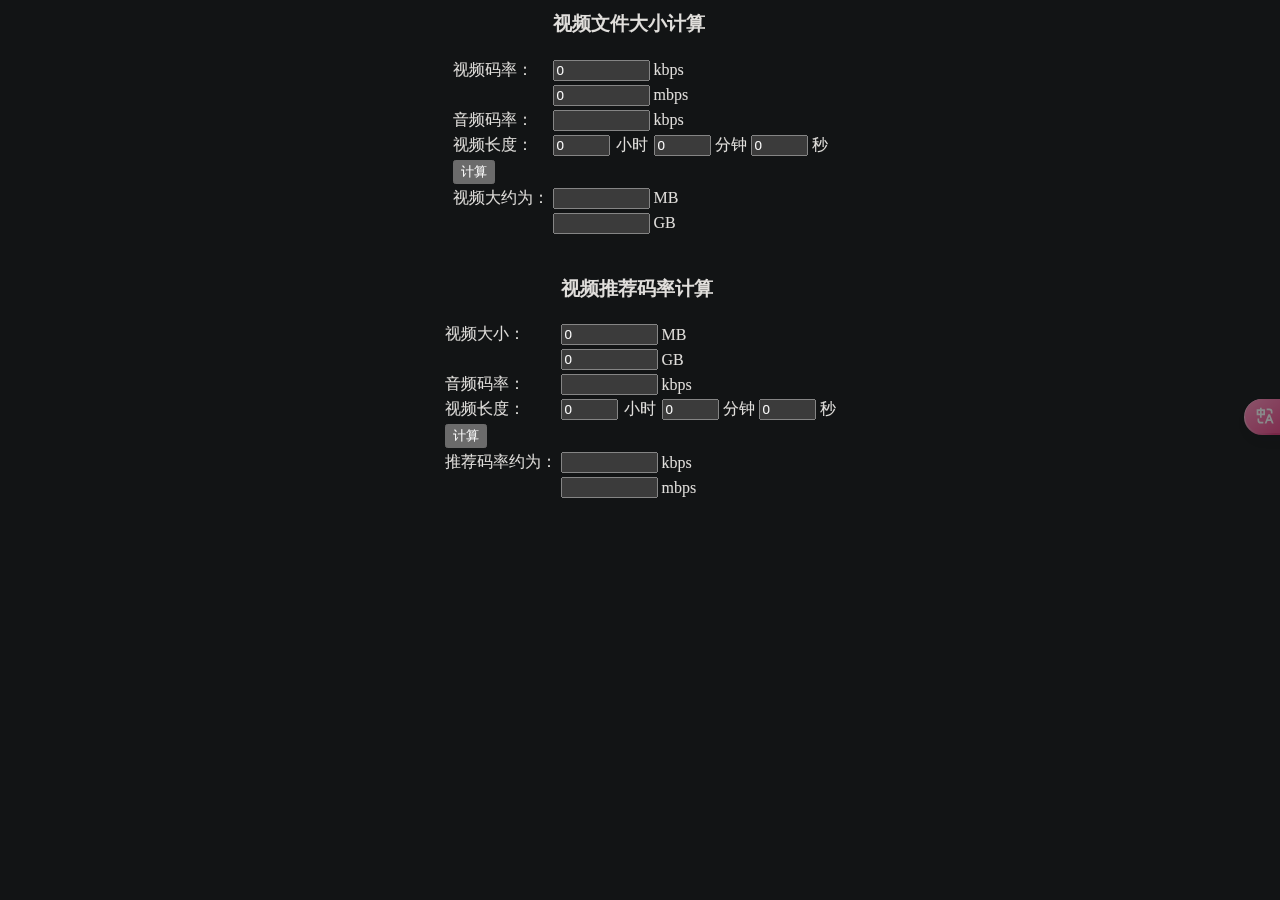
==== commit a0dba2d5: "Add files via upload" ====
--- a/cal/index.html
+++ b/cal/index.html
@@ -1,103 +1,5285 @@
-<html><!--
- Page saved with SingleFile 
- url: https://www.amirror.top/video-size-and-bitrate-calc.html 
- saved date: Mon Dec 02 2024 23:00:34 GMT+0800 (中国标准时间)
---><meta charset=utf-8><style>@-webkit-keyframes aplayer-roll{0%{left:0}to{left:-100%}}@keyframes aplayer-roll{0%{left:0}to{left:-100%}}@-webkit-keyframes rotate{0%{-webkit-transform:rotate(0);transform:rotate(0)}to{-webkit-transform:rotate(1turn);transform:rotate(1turn)}}@keyframes rotate{0%{-webkit-transform:rotate(0);transform:rotate(0)}to{-webkit-transform:rotate(1turn);transform:rotate(1turn)}}</style>
-<title>视频码率计算器</title>
-<style class=automa-element-selector>@font-face{font-family:"Inter var";font-weight:100 900;font-style:normal;font-named-instance:"Regular";src:url(chrome-extension://infppggnoaenmfagbfknfkancpbljcca/Inter-roman-latin.var.woff2)format("woff2")}.automa-element-selector{direction:ltr}</style><meta name=referrer content=no-referrer><style>.sf-hidden{display:none!important}</style><link rel=canonical href=https://www.amirror.top/video-size-and-bitrate-calc.html><meta http-equiv=content-security-policy content="default-src 'none'; font-src 'self' data:; img-src 'self' data:; style-src 'unsafe-inline'; media-src 'self' data:; script-src 'unsafe-inline' data:; object-src 'self' data:; frame-src 'self' data:;"></head>
- <body>
- <form action method=post name=myform>
- <table border=0 align=center>
- <tbody><tr>
- <td></td>
- <td colspan=3><h3>视频文件大小计算</h3></td>
- </tr>
- <tr>
- <td>视频码率：</td>
- <td colspan=2><input name=txtNum1_1 type=text id=txtNum1_1 size=10 value=0></td>
- <td>kbps</td>
- </tr>
- <tr>
- <td> </td>
- <td colspan=2><input name=txtNum_mbps type=text id=txtNum_mbps size=10 value=0></td>
- <td>mbps</td>
- </tr>
- <tr>
- <td>音频码率：</td>
- <td colspan=2><input name=txtNum2_1 type=text id=txtNum2_1 size=10 value></td>
- <td>kbps</td>
- </tr>
- <tr>
- <td>视频长度：</td>
- <td colspan=1><input name=txtNum3_1 type=text id=txtNum3_1 size=5 value=0></td>
- <td>小时</td>
- <td colspan=1><input name=txtNum4_1 type=text id=txtNum4_1 size=5 value=0></td>
- <td>分钟</td>
- <td colspan=1><input name=txtNum5_1 type=text id=txtNum5_1 size=5 value=0></td>
- <td>秒</td>
- </tr>
- <tr>
- <td><input name=addButton2 type=button id=addButton2 value=计算></td>
- </tr>
- <tr>
- <td>视频大约为：</td>
- <td colspan=2><input name=txtresult type=text id=txtresult size=10 value></td>
- <td>MB</td>
- </tr>
- <tr>
- <td> </td>
- <td colspan=2><input name=txtresult2 type=text id=txtresult2 size=10 value></td>
- <td>GB</td>
- </tr>
- </table> 
- 
- 
- <br><br> 
- 
- 
- <table border=0 align=center>
- <tbody><tr>
- <td></td>
- <td colspan=3><h3>视频推荐码率计算</h3></td>
- </tr>
- <tr>
- <td>视频大小：</td>
- <td colspan=2><input name=txtNum_mb type=text id=txtNum_mb size=10 value=0></td>
- <td>MB</td>
- </tr>
- <tr>
- <td> </td>
- <td colspan=2><input name=txtNum_gb type=text id=txtNum_gb size=10 value=0></td>
- <td>GB</td>
- </tr>
- <tr>
- <td>音频码率：</td>
- <td colspan=2><input name=txtNum3_2 type=text id=txtNum3_2 size=10 value></td>
- <td>kbps</td>
- </tr>
- <tr>
- <td>视频长度：</td>
- <td colspan=1><input name=txtNum4_2 type=text id=txtNum4_2 size=5 value=0></td>
- <td>小时</td>
- <td colspan=1><input name=txtNum5_2 type=text id=txtNum5_2 size=5 value=0></td>
- <td>分钟</td>
- <td colspan=1><input name=txtNum6_2 type=text id=txtNum6_2 size=5 value=0></td>
- <td>秒</td>
- </tr>
- <tr>
- <td><input name=addButton3 type=button id=addButton3 value=计算></td>
- </tr>
- <tr>
- <td>推荐码率约为：</td>
- <td colspan=2><input name=txtresult4 type=text id=txtresult4 size=10 value></td>
- <td>kbps</td>
- </tr>
- <tr>
- <td> </td>
- <td colspan=2><input name=txtresult5 type=text id=txtresult5 size=10 value></td>
- <td>mbps</td>
- </tr>
- </table>
- </form>
- 
-<iframe style="border:none;z-index:2147483647;height:31px;width:23px;position:fixed;right:0px;top:50%;margin:-15px 0px 0px;background-color:rgba(0,0,0,0.15);transform:translate(12px,0px);transition:0.3s linear" sandbox="allow-popups allow-top-navigation-by-user-activation" srcdoc="<html><meta charset=utf-8><meta name=referrer content=no-referrer><meta http-equiv=content-security-policy content=&quot;default-src 'none'; font-src 'self' data:; img-src 'self' data:; style-src 'unsafe-inline'; media-src 'self' data:; script-src 'unsafe-inline' data:; object-src 'self' data:; frame-src 'self' data:;&quot;><body style='cursor:pointer;margin:0px;line-height:150%;color:rgba(255,255,255,0);font-size:20px;font-family:&quot;Microsoft YaHei&quot;,&quot;Microsoft YaHei UI&quot;,&quot;Microsoft JhengHei&quot;,&quot;Microsoft JhengHei UI&quot;,&quot;Segoe UI&quot;,&quot;Lucida Grande&quot;,Helvetica,Arial,&quot;Noto Sans CJK SC&quot;,&quot;Droid Sans Fallback&quot;,&quot;Noto Sans Mono CJK SC&quot;,FreeSans,Arimo,&quot;Droid Sans&quot;,&quot;Hiragino Sans GB&quot;,&quot;Hiragino Sans GB W3&quot;,FontAwesome,&quot;PingFang SC&quot;,&quot;Source Han Sans CN&quot;,&quot;Wenquanyi Micro Hei&quot;,&quot;WenQuanYi Zen Hei&quot;,sans-serif;transition:0.3s linear'>《"></iframe><iframe style=border:none;z-index:2147483647;height:100%;width:300px;position:fixed;left:100%;top:0px;background-color:rgba(0,0,0,0.5);transition:0.3s sandbox="allow-popups allow-top-navigation-by-user-activation" srcdoc="<html><meta charset=utf-8><meta name=referrer content=no-referrer><style>.sf-hidden{display:none!important}</style><meta http-equiv=content-security-policy content=&quot;default-src 'none'; font-src 'self' data:; img-src 'self' data:; style-src 'unsafe-inline'; media-src 'self' data:; script-src 'unsafe-inline' data:; object-src 'self' data:; frame-src 'self' data:;&quot;><body style='white-space:pre;color:rgb(255,255,255);line-height:120%;font-size:0.8em;padding-top:3px;font-family:&quot;Microsoft YaHei&quot;,&quot;Microsoft YaHei UI&quot;,&quot;Microsoft JhengHei&quot;,&quot;Microsoft JhengHei UI&quot;,&quot;Segoe UI&quot;,&quot;Lucida Grande&quot;,Helvetica,Arial,&quot;Noto Sans CJK SC&quot;,&quot;Droid Sans Fallback&quot;,&quot;Noto Sans Mono CJK SC&quot;,FreeSans,Arimo,&quot;Droid Sans&quot;,&quot;Hiragino Sans GB&quot;,&quot;Hiragino Sans GB W3&quot;,FontAwesome,&quot;PingFang SC&quot;,&quot;Source Han Sans CN&quot;,&quot;Wenquanyi Micro Hei&quot;,&quot;WenQuanYi Zen Hei&quot;,sans-serif'><style class=sf-hidden>@keyframes loading{0%{left:-20%}100%{left:100%}}.loading{overflow:hidden;transition:background 0.5s linear}.loading::after{content:&quot;&quot;;display:block;position:relative;background:rgba(255,255,255,0.8);height:100%;width:20%;animation:loading 2s linear infinite;transition:background 0.5s linear}</style><style id=style2 class=sf-hidden>.loading{background:rgba(255,255,255,0.075)}.loading::after{background:transparent}</style><div class=loading style=position:fixed;right:0px;top:0px;height:3px;width:300px></div>"></iframe><div id=automa-palette><template shadowrootmode=open><style class=sf-hidden>.input-ui input[type="color"]{padding-top:0!important;padding-bottom:0!important}.tippy-box[data-animation=shift-toward-subtle][data-state=hidden]{opacity:0}.tippy-box[data-animation=shift-toward-subtle][data-state=hidden][data-placement^=top][data-state=hidden]{transform:translateY(-5px)}.tippy-box[data-animation=shift-toward-subtle][data-state=hidden][data-placement^=bottom][data-state=hidden]{transform:translateY(5px)}.tippy-box[data-animation=shift-toward-subtle][data-state=hidden][data-placement^=left][data-state=hidden]{transform:translateX(-5px)}.tippy-box[data-animation=shift-toward-subtle][data-state=hidden][data-placement^=right][data-state=hidden]{transform:translateX(5px)}.root{font-size:16px;z-index:99999;line-height:1.5!important;font-family:"Inter var",sans-serif;font-feature-settings:"cv02","cv03","cv04","cv11"}.root-card:hover .drag-button{transform:scale(1)}.drag-button{transform:scale(0);transition:transform 200ms ease-in-out}.main-tab{background-color:transparent!important;padding:0!important}.main-tab .ui-tab.is-active.fill{--tw-bg-opacity:1!important;background-color:rgb(var(--color-accent)/var(--tw-bg-opacity))!important;--tw-text-opacity:1!important;color:rgb(255 255 255/var(--tw-text-opacity))!important}.ui-tab[data-v-681b5d14]{z-index:1;border-bottom-width:2px;border-color:transparent;padding-top:12px;padding-bottom:12px;padding-left:8px;padding-right:8px}.ui-tab.small[data-v-681b5d14]{padding:8px}.ui-tab.fill[data-v-681b5d14]{border-radius:8px;border-bottom-width:0px;padding-left:16px;padding-right:16px;padding-top:8px;padding-bottom:8px}.ui-tab.fill.small[data-v-681b5d14]{padding:8px}.ui-tab.is-active[data-v-681b5d14]{--tw-border-opacity:1;border-color:rgb(var(--color-accent)/var(--tw-border-opacity));--tw-text-opacity:1;color:rgb(39 39 42/var(--tw-text-opacity))}[data-v-681b5d14]:is(.dark .ui-tab.is-active){--tw-border-opacity:1;border-color:rgb(244 244 245/var(--tw-border-opacity));--tw-text-opacity:1;color:rgb(255 255 255/var(--tw-text-opacity))}.ui-tab.is-active.fill[data-v-681b5d14]{background-color:rgb(0 0 0/var(--tw-bg-opacity));--tw-bg-opacity:0.05}[data-v-681b5d14]:is(.dark .ui-tab.is-active.fill){background-color:rgb(228 228 231/var(--tw-bg-opacity));--tw-bg-opacity:0.05}.ui-tab.is-active[data-v-681b5d14]{--tw-border-opacity:1;border-color:rgb(var(--color-accent)/var(--tw-border-opacity));--tw-text-opacity:1;color:rgb(39 39 42/var(--tw-text-opacity))}[data-v-681b5d14]:is(.dark .ui-tab.is-active){--tw-border-opacity:1;border-color:rgb(244 244 245/var(--tw-border-opacity));--tw-text-opacity:1;color:rgb(255 255 255/var(--tw-text-opacity))}.ui-tabs__indicator{min-height:24px;min-width:50px;transition-duration:200ms;transition-property:transform,width;transition-timing-function:cubic-bezier(0.4,0,0.2,1)}.button-loading{position:absolute;top:50%;left:50%;transform:translate(-50%,-50%)}.ui-select__arrow{top:50%;transform:translateY(-50%) rotate(90deg)}.ui-select option,.ui-select optgroup{--tw-bg-opacity:1;background-color:rgb(244 244 245/var(--tw-bg-opacity))}:is(.dark .ui-select option),:is(.dark .ui-select optgroup){--tw-bg-opacity:1;background-color:rgb(63 63 70/var(--tw-bg-opacity))}.ui-switch[data-v-cc5de7b2]{overflow:hidden;transition:all 250ms ease}.ui-switch[data-v-cc5de7b2]:active{transform:scale(0.93)}.ui-switch__ball[data-v-cc5de7b2]{transition:all 250ms ease;left:6px}.ui-switch__background[data-v-cc5de7b2]{transition:all 250ms ease;margin-left:-100%}.ui-switch:hover .ui-switch__ball[data-v-cc5de7b2]{transform:scale(1.1)}.ui-switch input:focus~.ui-switch__ball[data-v-cc5de7b2]{transform:scale(1.1)}[data-v-cc5de7b2]:is(.dark .ui-switch input:checked~.ui-switch__ball){--tw-bg-opacity:1;background-color:rgb(24 24 27/var(--tw-bg-opacity))}.ui-switch input:checked~.ui-switch__ball[data-v-cc5de7b2]{background-color:white;left:calc(100% - 21px)}.ui-switch input:checked~.ui-switch__background[data-v-cc5de7b2]{margin-left:0}.checkbox-ui__input:checked~.checkbox-ui__mark .v-remixicon[data-v-32d46196],.checkbox-ui__input.indeterminate~.checkbox-ui__mark .v-remixicon[data-v-32d46196]{transform:scale(1)!important}.checkbox-ui .v-remixicon[data-v-32d46196]{transform:scale(0)}.checkbox-ui__input:checked~.checkbox-ui__mark[data-v-32d46196],.checkbox-ui__input.indeterminate~.checkbox-ui__mark[data-v-32d46196]{--tw-border-opacity:1;border-color:rgb(var(--color-accent)/var(--tw-border-opacity));background-color:rgb(var(--color-accent)/var(--tw-bg-opacity));--tw-bg-opacity:1}.checkbox-ui__mark[data-v-32d46196]{width:100%;height:100%;transition-property:background-color,border-color;transition-timing-function:ease;transition-duration:200ms;display:flex;align-items:center;justify-content:center}.checkbox-ui__mark .v-remixicon[data-v-32d46196]{transform:scale(0)!important;transition:transform 200ms ease}.expand-enter-active,.expand-leave-active{transition:height 0.2s ease-in-out;overflow:hidden}.expand-enter,.expand-leave-to{height:0}*,::before,::after{box-sizing:border-box;border-width:0;border-style:solid;border-color:#e4e4e7}::before,::after{--tw-content:""}html{line-height:1.5;-webkit-text-size-adjust:100%;-moz-tab-size:4;-o-tab-size:4;tab-size:4;font-family:Poppins,sans-serif;font-feature-settings:normal;font-variation-settings:normal}body{margin:0;line-height:inherit}hr{height:0;color:inherit;border-top-width:1px}abbr:where([title]){-webkit-text-decoration:underline dotted;text-decoration:underline dotted}h1,h2,h3,h4,h5,h6{font-size:inherit;font-weight:inherit}a{color:inherit;text-decoration:inherit}b,strong{font-weight:bolder}code,kbd,samp,pre{font-family:Source Code Pro,monospace;font-size:1em}small{font-size:80%}sub,sup{font-size:75%;line-height:0;position:relative;vertical-align:baseline}sub{bottom:-0.25em}sup{top:-0.5em}table{text-indent:0;border-color:inherit;border-collapse:collapse}button,input,optgroup,select,textarea{font-family:inherit;font-feature-settings:inherit;font-variation-settings:inherit;font-size:100%;font-weight:inherit;line-height:inherit;color:inherit;margin:0;padding:0}button,select{text-transform:none}button,[type="button"],[type="reset"],[type="submit"]{-webkit-appearance:button;background-color:transparent;background-image:none}:-moz-focusring{outline:auto}:-moz-ui-invalid{box-shadow:none}progress{vertical-align:baseline}::-webkit-inner-spin-button,::-webkit-outer-spin-button{height:auto}[type="search"]{-webkit-appearance:textfield;outline-offset:-2px}::-webkit-search-decoration{-webkit-appearance:none}::-webkit-file-upload-button{-webkit-appearance:button;font:inherit}summary{display:list-item}blockquote,dl,dd,h1,h2,h3,h4,h5,h6,hr,figure,p,pre{margin:0}fieldset{margin:0;padding:0}legend{padding:0}ol,ul,menu{list-style:none;margin:0;padding:0}dialog{padding:0}textarea{resize:vertical}input::-moz-placeholder,textarea::-moz-placeholder{opacity:1;color:#a1a1aa}input::placeholder,textarea::placeholder{opacity:1;color:#a1a1aa}button,[role="button"]{cursor:pointer}:disabled{cursor:default}img,svg,video,canvas,audio,iframe,embed,object{display:block;vertical-align:middle}img,video{max-width:100%;height:auto}[hidden]{display:none}*,::before,::after{--tw-border-spacing-x:0;--tw-border-spacing-y:0;--tw-translate-x:0;--tw-translate-y:0;--tw-rotate:0;--tw-skew-x:0;--tw-skew-y:0;--tw-scale-x:1;--tw-scale-y:1;--tw-pan-x: ;--tw-pan-y: ;--tw-pinch-zoom: ;--tw-scroll-snap-strictness:proximity;--tw-gradient-from-position: ;--tw-gradient-via-position: ;--tw-gradient-to-position: ;--tw-ordinal: ;--tw-slashed-zero: ;--tw-numeric-figure: ;--tw-numeric-spacing: ;--tw-numeric-fraction: ;--tw-ring-inset: ;--tw-ring-offset-width:0px;--tw-ring-offset-color:#fff;--tw-ring-color:rgb(59 130 246/0.5);--tw-ring-offset-shadow:0 0#0000;--tw-ring-shadow:0 0#0000;--tw-shadow:0 0#0000;--tw-shadow-colored:0 0#0000;--tw-blur: ;--tw-brightness: ;--tw-contrast: ;--tw-grayscale: ;--tw-hue-rotate: ;--tw-invert: ;--tw-saturate: ;--tw-sepia: ;--tw-drop-shadow: ;--tw-backdrop-blur: ;--tw-backdrop-brightness: ;--tw-backdrop-contrast: ;--tw-backdrop-grayscale: ;--tw-backdrop-hue-rotate: ;--tw-backdrop-invert: ;--tw-backdrop-opacity: ;--tw-backdrop-saturate: ;--tw-backdrop-sepia: }::backdrop{--tw-border-spacing-x:0;--tw-border-spacing-y:0;--tw-translate-x:0;--tw-translate-y:0;--tw-rotate:0;--tw-skew-x:0;--tw-skew-y:0;--tw-scale-x:1;--tw-scale-y:1;--tw-pan-x: ;--tw-pan-y: ;--tw-pinch-zoom: ;--tw-scroll-snap-strictness:proximity;--tw-gradient-from-position: ;--tw-gradient-via-position: ;--tw-gradient-to-position: ;--tw-ordinal: ;--tw-slashed-zero: ;--tw-numeric-figure: ;--tw-numeric-spacing: ;--tw-numeric-fraction: ;--tw-ring-inset: ;--tw-ring-offset-width:0px;--tw-ring-offset-color:#fff;--tw-ring-color:rgb(59 130 246/0.5);--tw-ring-offset-shadow:0 0#0000;--tw-ring-shadow:0 0#0000;--tw-shadow:0 0#0000;--tw-shadow-colored:0 0#0000;--tw-blur: ;--tw-brightness: ;--tw-contrast: ;--tw-grayscale: ;--tw-hue-rotate: ;--tw-invert: ;--tw-saturate: ;--tw-sepia: ;--tw-drop-shadow: ;--tw-backdrop-blur: ;--tw-backdrop-brightness: ;--tw-backdrop-contrast: ;--tw-backdrop-grayscale: ;--tw-backdrop-hue-rotate: ;--tw-backdrop-invert: ;--tw-backdrop-opacity: ;--tw-backdrop-saturate: ;--tw-backdrop-sepia: }.\!container{width:100%!important;margin-right:auto!important;margin-left:auto!important;padding-right:1rem!important;padding-left:1rem!important}.container{width:100%;margin-right:auto;margin-left:auto;padding-right:1rem;padding-left:1rem}@media (min-width:640px){.\!container{max-width:640px!important;padding-right:2rem!important;padding-left:2rem!important}.container{max-width:640px;padding-right:2rem;padding-left:2rem}}@media (min-width:768px){.\!container{max-width:768px!important}.container{max-width:768px}}@media (min-width:1024px){.\!container{max-width:1024px!important}.container{max-width:1024px}}@media (min-width:1280px){.\!container{max-width:1280px!important}.container{max-width:1280px}}@media (min-width:1536px){.\!container{max-width:1536px!important}.container{max-width:1536px}}.prose{color:var(--tw-prose-body);max-width:65ch}.prose :where(p):not(:where([class~="not-prose"] *)){margin-top:1.25em;margin-bottom:1.25em}.prose :where([class~="lead"]):not(:where([class~="not-prose"] *)){color:var(--tw-prose-lead);font-size:1.25em;line-height:1.6;margin-top:1.2em;margin-bottom:1.2em}.prose :where(a):not(:where([class~="not-prose"] *)){color:var(--tw-prose-links);text-decoration:underline;font-weight:500}.prose :where(strong):not(:where([class~="not-prose"] *)){color:var(--tw-prose-bold);font-weight:600}.prose :where(a strong):not(:where([class~="not-prose"] *)){color:inherit}.prose :where(blockquote strong):not(:where([class~="not-prose"] *)){color:inherit}.prose :where(thead th strong):not(:where([class~="not-prose"] *)){color:inherit}.prose :where(ol):not(:where([class~="not-prose"] *)){list-style-type:decimal;margin-top:1.25em;margin-bottom:1.25em;padding-left:1.625em}.prose :where(ol[type="A"]):not(:where([class~="not-prose"] *)){list-style-type:upper-alpha}.prose :where(ol[type="a"]):not(:where([class~="not-prose"] *)){list-style-type:lower-alpha}.prose :where(ol[type="A"s]):not(:where([class~="not-prose"] *)){list-style-type:upper-alpha}.prose :where(ol[type="a"s]):not(:where([class~="not-prose"] *)){list-style-type:lower-alpha}.prose :where(ol[type="I"]):not(:where([class~="not-prose"] *)){list-style-type:upper-roman}.prose :where(ol[type="i"]):not(:where([class~="not-prose"] *)){list-style-type:lower-roman}.prose :where(ol[type="I"s]):not(:where([class~="not-prose"] *)){list-style-type:upper-roman}.prose :where(ol[type="i"s]):not(:where([class~="not-prose"] *)){list-style-type:lower-roman}.prose :where(ol[type="1"]):not(:where([class~="not-prose"] *)){list-style-type:decimal}.prose :where(ul):not(:where([class~="not-prose"] *)){list-style-type:disc;margin-top:1.25em;margin-bottom:1.25em;padding-left:1.625em}.prose :where(ol>li):not(:where([class~="not-prose"] *))::marker{font-weight:400;color:var(--tw-prose-counters)}.prose :where(ul>li):not(:where([class~="not-prose"] *))::marker{color:var(--tw-prose-bullets)}.prose :where(hr):not(:where([class~="not-prose"] *)){border-color:var(--tw-prose-hr);border-top-width:1px;margin-top:3em;margin-bottom:3em}.prose :where(blockquote):not(:where([class~="not-prose"] *)){font-weight:500;font-style:italic;color:var(--tw-prose-quotes);border-left-width:0.25rem;border-left-color:var(--tw-prose-quote-borders);quotes:"“""”""‘""’";margin-top:1.6em;margin-bottom:1.6em;padding-left:1em}.prose :where(blockquote p:first-of-type):not(:where([class~="not-prose"] *))::before{content:open-quote}.prose :where(blockquote p:last-of-type):not(:where([class~="not-prose"] *))::after{content:close-quote}.prose :where(h1):not(:where([class~="not-prose"] *)){color:var(--tw-prose-headings);font-weight:800;font-size:2.25em;margin-top:0;margin-bottom:0.8888889em;line-height:1.1111111}.prose :where(h1 strong):not(:where([class~="not-prose"] *)){font-weight:900;color:inherit}.prose :where(h2):not(:where([class~="not-prose"] *)){color:var(--tw-prose-headings);font-weight:700;font-size:1.5em;margin-top:2em;margin-bottom:1em;line-height:1.3333333}.prose :where(h2 strong):not(:where([class~="not-prose"] *)){font-weight:800;color:inherit}.prose :where(h3):not(:where([class~="not-prose"] *)){color:var(--tw-prose-headings);font-weight:600;font-size:1.25em;margin-top:1.6em;margin-bottom:0.6em;line-height:1.6}.prose :where(h3 strong):not(:where([class~="not-prose"] *)){font-weight:700;color:inherit}.prose :where(h4):not(:where([class~="not-prose"] *)){color:var(--tw-prose-headings);font-weight:600;margin-top:1.5em;margin-bottom:0.5em;line-height:1.5}.prose :where(h4 strong):not(:where([class~="not-prose"] *)){font-weight:700;color:inherit}.prose :where(img):not(:where([class~="not-prose"] *)){margin-top:2em;margin-bottom:2em}.prose :where(figure>*):not(:where([class~="not-prose"] *)){margin-top:0;margin-bottom:0}.prose :where(figcaption):not(:where([class~="not-prose"] *)){color:var(--tw-prose-captions);font-size:0.875em;line-height:1.4285714;margin-top:0.8571429em}.prose :where(code):not(:where([class~="not-prose"] *)){color:var(--tw-prose-code);font-weight:600;font-size:0.875em}.prose :where(code):not(:where([class~="not-prose"] *))::before{content:"`"}.prose :where(code):not(:where([class~="not-prose"] *))::after{content:"`"}.prose :where(a code):not(:where([class~="not-prose"] *)){color:inherit}.prose :where(h1 code):not(:where([class~="not-prose"] *)){color:inherit}.prose :where(h2 code):not(:where([class~="not-prose"] *)){color:inherit;font-size:0.875em}.prose :where(h3 code):not(:where([class~="not-prose"] *)){color:inherit;font-size:0.9em}.prose :where(h4 code):not(:where([class~="not-prose"] *)){color:inherit}.prose :where(blockquote code):not(:where([class~="not-prose"] *)){color:inherit}.prose :where(thead th code):not(:where([class~="not-prose"] *)){color:inherit}.prose :where(pre):not(:where([class~="not-prose"] *)){color:var(--tw-prose-pre-code);background-color:var(--tw-prose-pre-bg);overflow-x:auto;font-weight:400;font-size:0.875em;line-height:1.7142857;margin-top:1.7142857em;margin-bottom:1.7142857em;border-radius:0.375rem;padding-top:0.8571429em;padding-right:1.1428571em;padding-bottom:0.8571429em;padding-left:1.1428571em}.prose :where(pre code):not(:where([class~="not-prose"] *)){background-color:transparent;border-width:0;border-radius:0;padding:0;font-weight:inherit;color:inherit;font-size:inherit;font-family:inherit;line-height:inherit}.prose :where(pre code):not(:where([class~="not-prose"] *))::before{content:none}.prose :where(pre code):not(:where([class~="not-prose"] *))::after{content:none}.prose :where(table):not(:where([class~="not-prose"] *)){width:100%;table-layout:auto;text-align:left;margin-top:2em;margin-bottom:2em;font-size:0.875em;line-height:1.7142857}.prose :where(thead):not(:where([class~="not-prose"] *)){border-bottom-width:1px;border-bottom-color:var(--tw-prose-th-borders)}.prose :where(thead th):not(:where([class~="not-prose"] *)){color:var(--tw-prose-headings);font-weight:600;vertical-align:bottom;padding-right:0.5714286em;padding-bottom:0.5714286em;padding-left:0.5714286em}.prose :where(tbody tr):not(:where([class~="not-prose"] *)){border-bottom-width:1px;border-bottom-color:var(--tw-prose-td-borders)}.prose :where(tbody tr:last-child):not(:where([class~="not-prose"] *)){border-bottom-width:0}.prose :where(tbody td):not(:where([class~="not-prose"] *)){vertical-align:baseline}.prose :where(tfoot):not(:where([class~="not-prose"] *)){border-top-width:1px;border-top-color:var(--tw-prose-th-borders)}.prose :where(tfoot td):not(:where([class~="not-prose"] *)){vertical-align:top}.prose{--tw-prose-body:#374151;--tw-prose-headings:#111827;--tw-prose-lead:#4b5563;--tw-prose-links:#111827;--tw-prose-bold:#111827;--tw-prose-counters:#6b7280;--tw-prose-bullets:#d1d5db;--tw-prose-hr:#e5e7eb;--tw-prose-quotes:#111827;--tw-prose-quote-borders:#e5e7eb;--tw-prose-captions:#6b7280;--tw-prose-code:#111827;--tw-prose-pre-code:#e5e7eb;--tw-prose-pre-bg:#1f2937;--tw-prose-th-borders:#d1d5db;--tw-prose-td-borders:#e5e7eb;--tw-prose-invert-body:#d1d5db;--tw-prose-invert-headings:#fff;--tw-prose-invert-lead:#9ca3af;--tw-prose-invert-links:#fff;--tw-prose-invert-bold:#fff;--tw-prose-invert-counters:#9ca3af;--tw-prose-invert-bullets:#4b5563;--tw-prose-invert-hr:#374151;--tw-prose-invert-quotes:#f3f4f6;--tw-prose-invert-quote-borders:#374151;--tw-prose-invert-captions:#9ca3af;--tw-prose-invert-code:#fff;--tw-prose-invert-pre-code:#d1d5db;--tw-prose-invert-pre-bg:rgb(0 0 0/50%);--tw-prose-invert-th-borders:#4b5563;--tw-prose-invert-td-borders:#374151;font-size:1rem;line-height:1.75}.prose :where(video):not(:where([class~="not-prose"] *)){margin-top:2em;margin-bottom:2em}.prose :where(figure):not(:where([class~="not-prose"] *)){margin-top:2em;margin-bottom:2em}.prose :where(li):not(:where([class~="not-prose"] *)){margin-top:0.5em;margin-bottom:0.5em}.prose :where(ol>li):not(:where([class~="not-prose"] *)){padding-left:0.375em}.prose :where(ul>li):not(:where([class~="not-prose"] *)){padding-left:0.375em}.prose :where(.prose>ul>li p):not(:where([class~="not-prose"] *)){margin-top:0.75em;margin-bottom:0.75em}.prose :where(.prose>ul>li>*:first-child):not(:where([class~="not-prose"] *)){margin-top:1.25em}.prose :where(.prose>ul>li>*:last-child):not(:where([class~="not-prose"] *)){margin-bottom:1.25em}.prose :where(.prose>ol>li>*:first-child):not(:where([class~="not-prose"] *)){margin-top:1.25em}.prose :where(.prose>ol>li>*:last-child):not(:where([class~="not-prose"] *)){margin-bottom:1.25em}.prose :where(ul ul,ul ol,ol ul,ol ol):not(:where([class~="not-prose"] *)){margin-top:0.75em;margin-bottom:0.75em}.prose :where(hr+*):not(:where([class~="not-prose"] *)){margin-top:0}.prose :where(h2+*):not(:where([class~="not-prose"] *)){margin-top:0}.prose :where(h3+*):not(:where([class~="not-prose"] *)){margin-top:0}.prose :where(h4+*):not(:where([class~="not-prose"] *)){margin-top:0}.prose :where(thead th:first-child):not(:where([class~="not-prose"] *)){padding-left:0}.prose :where(thead th:last-child):not(:where([class~="not-prose"] *)){padding-right:0}.prose :where(tbody td,tfoot td):not(:where([class~="not-prose"] *)){padding-top:0.5714286em;padding-right:0.5714286em;padding-bottom:0.5714286em;padding-left:0.5714286em}.prose :where(tbody td:first-child,tfoot td:first-child):not(:where([class~="not-prose"] *)){padding-left:0}.prose :where(tbody td:last-child,tfoot td:last-child):not(:where([class~="not-prose"] *)){padding-right:0}.prose :where(.prose>:first-child):not(:where([class~="not-prose"] *)){margin-top:0}.prose :where(.prose>:last-child):not(:where([class~="not-prose"] *)){margin-bottom:0}.prose-zinc{--tw-prose-body:#3f3f46;--tw-prose-headings:#18181b;--tw-prose-lead:#52525b;--tw-prose-links:#18181b;--tw-prose-bold:#18181b;--tw-prose-counters:#71717a;--tw-prose-bullets:#d4d4d8;--tw-prose-hr:#e4e4e7;--tw-prose-quotes:#18181b;--tw-prose-quote-borders:#e4e4e7;--tw-prose-captions:#71717a;--tw-prose-code:#18181b;--tw-prose-pre-code:#e4e4e7;--tw-prose-pre-bg:#27272a;--tw-prose-th-borders:#d4d4d8;--tw-prose-td-borders:#e4e4e7;--tw-prose-invert-body:#d4d4d8;--tw-prose-invert-headings:#fff;--tw-prose-invert-lead:#a1a1aa;--tw-prose-invert-links:#fff;--tw-prose-invert-bold:#fff;--tw-prose-invert-counters:#a1a1aa;--tw-prose-invert-bullets:#52525b;--tw-prose-invert-hr:#3f3f46;--tw-prose-invert-quotes:#f4f4f5;--tw-prose-invert-quote-borders:#3f3f46;--tw-prose-invert-captions:#a1a1aa;--tw-prose-invert-code:#fff;--tw-prose-invert-pre-code:#d4d4d8;--tw-prose-invert-pre-bg:rgb(0 0 0/50%);--tw-prose-invert-th-borders:#52525b;--tw-prose-invert-td-borders:#3f3f46}.pointer-events-none{pointer-events:none}.pointer-events-auto{pointer-events:auto}.visible{visibility:visible}.invisible{visibility:hidden}.static{position:static}.fixed{position:fixed}.absolute{position:absolute}.relative{position:relative}.sticky{position:sticky}.-right-2{right:-8px}.-top-1{top:-4px}.-top-2{top:-8px}.bottom-0{bottom:0px}.bottom-2{bottom:8px}.bottom-5{bottom:20px}.bottom-8{bottom:32px}.left-0{left:0px}.left-1\/2{left:50%}.left-2{left:8px}.right-0{right:0px}.right-2{right:8px}.right-4{right:16px}.right-8{right:32px}.top-0{top:0px}.top-1\/2{top:50%}.top-2{top:8px}.top-4{top:16px}.top-8{top:32px}.z-0{z-index:0}.z-10{z-index:10}.z-20{z-index:20}.z-40{z-index:40}.z-50{z-index:50}.z-\[1\]{z-index:1}.col-span-1{grid-column:span 1/span 1}.col-span-2{grid-column:span 2/span 2}.col-span-3{grid-column:span 3/span 3}.col-span-4{grid-column:span 4/span 4}.col-span-5{grid-column:span 5/span 5}.col-span-6{grid-column:span 6/span 6}.m-4{margin:16px}.m-5{margin:20px}.mx-1{margin-left:4px;margin-right:4px}.mx-2{margin-left:8px;margin-right:8px}.mx-4{margin-left:16px;margin-right:16px}.mx-auto{margin-left:auto;margin-right:auto}.my-1{margin-top:4px;margin-bottom:4px}.my-2{margin-top:8px;margin-bottom:8px}.my-4{margin-top:16px;margin-bottom:16px}.my-8{margin-top:32px;margin-bottom:32px}.-ml-1{margin-left:-4px}.-ml-2{margin-left:-8px}.-ml-6{margin-left:-24px}.-mr-1{margin-right:-4px}.-mr-2{margin-right:-8px}.-mt-1{margin-top:-4px}.-mt-2{margin-top:-8px}.mb-1{margin-bottom:4px}.mb-10{margin-bottom:40px}.mb-12{margin-bottom:48px}.mb-2{margin-bottom:8px}.mb-4{margin-bottom:16px}.mb-6{margin-bottom:24px}.mb-8{margin-bottom:32px}.ml-1{margin-left:4px}.ml-12{margin-left:48px}.ml-2{margin-left:8px}.ml-3{margin-left:12px}.ml-4{margin-left:16px}.ml-6{margin-left:24px}.mr-0{margin-right:0px}.mr-0\.5{margin-right:2px}.mr-1{margin-right:4px}.mr-12{margin-right:48px}.mr-2{margin-right:8px}.mr-3{margin-right:12px}.mr-4{margin-right:16px}.mr-6{margin-right:24px}.mr-8{margin-right:32px}.mt-1{margin-top:4px}.mt-12{margin-top:48px}.mt-2{margin-top:8px}.mt-3{margin-top:12px}.mt-4{margin-top:16px}.mt-5{margin-top:20px}.mt-6{margin-top:24px}.mt-8{margin-top:32px}.\!block{display:block!important}.block{display:block}.inline-block{display:inline-block}.inline{display:inline}.\!flex{display:flex!important}.flex{display:flex}.inline-flex{display:inline-flex}.\!table{display:table!important}.table{display:table}.grid{display:grid}.hidden{display:none}.\!h-8{height:32px!important}.h-10{height:40px}.h-12{height:48px}.h-28{height:112px}.h-3{height:12px}.h-32{height:128px}.h-4{height:16px}.h-40{height:160px}.h-48{height:192px}.h-5{height:20px}.h-56{height:224px}.h-6{height:24px}.h-7{height:28px}.h-72{height:288px}.h-8{height:32px}.h-\[105px\]{height:105px}.h-full{height:100%}.h-screen{height:100vh}.max-h-56{max-height:224px}.max-h-60{max-height:240px}.max-h-80{max-height:320px}.max-h-96{max-height:384px}.w-10{width:40px}.w-11\/12{width:91.666667%}.w-12{width:48px}.w-14{width:56px}.w-16{width:64px}.w-2{width:8px}.w-2\/12{width:16.666667%}.w-20{width:80px}.w-24{width:96px}.w-3{width:12px}.w-3\/12{width:25%}.w-32{width:128px}.w-36{width:144px}.w-4{width:16px}.w-4\/12{width:33.333333%}.w-40{width:160px}.w-44{width:176px}.w-48{width:192px}.w-5{width:20px}.w-5\/12{width:41.666667%}.w-52{width:208px}.w-56{width:224px}.w-6\/12{width:50%}.w-60{width:240px}.w-64{width:256px}.w-72{width:288px}.w-8{width:32px}.w-8\/12{width:66.666667%}.w-80{width:320px}.w-96{width:384px}.w-full{width:100%}.w-px{width:1px}.min-w-\[90px\]{min-width:90px}.max-w-2xl{max-width:672px}.max-w-3xl{max-width:768px}.max-w-4xl{max-width:896px}.max-w-5xl{max-width:1024px}.max-w-7xl{max-width:1280px}.max-w-\[170px\]{max-width:170px}.max-w-lg{max-width:512px}.max-w-md{max-width:448px}.max-w-none{max-width:none}.max-w-sm{max-width:384px}.max-w-xl{max-width:576px}.flex-1{flex:1 1 0%}.flex-shrink-0{flex-shrink:0}.shrink-0{flex-shrink:0}.grow{flex-grow:1}.-translate-x-1\/2{--tw-translate-x:-50%;transform:translate(var(--tw-translate-x),var(--tw-translate-y)) rotate(var(--tw-rotate)) skewX(var(--tw-skew-x)) skewY(var(--tw-skew-y)) scaleX(var(--tw-scale-x)) scaleY(var(--tw-scale-y))}.-translate-y-1{--tw-translate-y:-4px;transform:translate(var(--tw-translate-x),var(--tw-translate-y)) rotate(var(--tw-rotate)) skewX(var(--tw-skew-x)) skewY(var(--tw-skew-y)) scaleX(var(--tw-scale-x)) scaleY(var(--tw-scale-y))}.-translate-y-1\/2{--tw-translate-y:-50%;transform:translate(var(--tw-translate-x),var(--tw-translate-y)) rotate(var(--tw-rotate)) skewX(var(--tw-skew-x)) skewY(var(--tw-skew-y)) scaleX(var(--tw-scale-x)) scaleY(var(--tw-scale-y))}.scale-0{--tw-scale-x:0;--tw-scale-y:0;transform:translate(var(--tw-translate-x),var(--tw-translate-y)) rotate(var(--tw-rotate)) skewX(var(--tw-skew-x)) skewY(var(--tw-skew-y)) scaleX(var(--tw-scale-x)) scaleY(var(--tw-scale-y))}.transform{transform:translate(var(--tw-translate-x),var(--tw-translate-y)) rotate(var(--tw-rotate)) skewX(var(--tw-skew-x)) skewY(var(--tw-skew-y)) scaleX(var(--tw-scale-x)) scaleY(var(--tw-scale-y))}@keyframes ping{75%,100%{transform:scale(2);opacity:0}}.animate-ping{animation:ping 1s cubic-bezier(0,0,0.2,1) infinite}@keyframes pulse{50%{opacity:.5}}.animate-pulse{animation:pulse 2s cubic-bezier(0.4,0,0.6,1) infinite}@keyframes spin{to{transform:rotate(360deg)}}.animate-spin{animation:spin 1s linear infinite}.cursor-default{cursor:default}.cursor-grab{cursor:grab}.cursor-grabbing{cursor:grabbing}.cursor-move{cursor:move}.cursor-pointer{cursor:pointer}.select-none{-webkit-user-select:none;-moz-user-select:none;user-select:none}.resize-none{resize:none}.resize{resize:both}.list-inside{list-style-position:inside}.list-decimal{list-style-type:decimal}.list-disc{list-style-type:disc}.appearance-none{-webkit-appearance:none;-moz-appearance:none;appearance:none}.grid-cols-1{grid-template-columns:repeat(1,minmax(0,1fr))}.grid-cols-12{grid-template-columns:repeat(12,minmax(0,1fr))}.grid-cols-2{grid-template-columns:repeat(2,minmax(0,1fr))}.grid-cols-5{grid-template-columns:repeat(5,minmax(0,1fr))}.grid-cols-6{grid-template-columns:repeat(6,minmax(0,1fr))}.grid-cols-7{grid-template-columns:repeat(7,minmax(0,1fr))}.flex-col{flex-direction:column}.flex-col-reverse{flex-direction:column-reverse}.flex-wrap{flex-wrap:wrap}.items-start{align-items:flex-start}.items-end{align-items:flex-end}.items-center{align-items:center}.\!items-stretch{align-items:stretch!important}.justify-end{justify-content:flex-end}.justify-center{justify-content:center}.justify-between{justify-content:space-between}.justify-items-center{justify-items:center}.gap-1{gap:4px}.gap-2{gap:8px}.gap-3{gap:12px}.gap-4{gap:16px}.gap-x-2{-moz-column-gap:8px;column-gap:8px}.gap-x-4{-moz-column-gap:16px;column-gap:16px}.gap-y-2{row-gap:8px}.space-x-1>:not([hidden])~:not([hidden]){--tw-space-x-reverse:0;margin-right:calc(4px*var(--tw-space-x-reverse));margin-left:calc(4px*calc(1 - var(--tw-space-x-reverse)))}.space-x-2>:not([hidden])~:not([hidden]){--tw-space-x-reverse:0;margin-right:calc(8px*var(--tw-space-x-reverse));margin-left:calc(8px*calc(1 - var(--tw-space-x-reverse)))}.space-x-3>:not([hidden])~:not([hidden]){--tw-space-x-reverse:0;margin-right:calc(12px*var(--tw-space-x-reverse));margin-left:calc(12px*calc(1 - var(--tw-space-x-reverse)))}.space-x-4>:not([hidden])~:not([hidden]){--tw-space-x-reverse:0;margin-right:calc(16px*var(--tw-space-x-reverse));margin-left:calc(16px*calc(1 - var(--tw-space-x-reverse)))}.space-x-6>:not([hidden])~:not([hidden]){--tw-space-x-reverse:0;margin-right:calc(24px*var(--tw-space-x-reverse));margin-left:calc(24px*calc(1 - var(--tw-space-x-reverse)))}.space-y-1>:not([hidden])~:not([hidden]){--tw-space-y-reverse:0;margin-top:calc(4px*calc(1 - var(--tw-space-y-reverse)));margin-bottom:calc(4px*var(--tw-space-y-reverse))}.space-y-2>:not([hidden])~:not([hidden]){--tw-space-y-reverse:0;margin-top:calc(8px*calc(1 - var(--tw-space-y-reverse)));margin-bottom:calc(8px*var(--tw-space-y-reverse))}.space-y-4>:not([hidden])~:not([hidden]){--tw-space-y-reverse:0;margin-top:calc(16px*calc(1 - var(--tw-space-y-reverse)));margin-bottom:calc(16px*var(--tw-space-y-reverse))}.divide-y>:not([hidden])~:not([hidden]){--tw-divide-y-reverse:0;border-top-width:calc(1px*calc(1 - var(--tw-divide-y-reverse)));border-bottom-width:calc(1px*var(--tw-divide-y-reverse))}.overflow-auto{overflow:auto}.overflow-hidden{overflow:hidden}.overflow-x-auto{overflow-x:auto}.overflow-y-auto{overflow-y:auto}.overflow-y-hidden{overflow-y:hidden}.whitespace-nowrap{white-space:nowrap}.whitespace-pre-wrap{white-space:pre-wrap}.rounded{border-radius:4px}.rounded-full{border-radius:9999px}.rounded-lg{border-radius:8px}.rounded-md{border-radius:6px}.rounded-sm{border-radius:2px}.rounded-b-2xl{border-bottom-right-radius:16px;border-bottom-left-radius:16px}.rounded-l-lg{border-top-left-radius:8px;border-bottom-left-radius:8px}.rounded-l-none{border-top-left-radius:0px;border-bottom-left-radius:0px}.rounded-r-lg{border-top-right-radius:8px;border-bottom-right-radius:8px}.rounded-r-none{border-top-right-radius:0px;border-bottom-right-radius:0px}.rounded-t-none{border-top-left-radius:0px;border-top-right-radius:0px}.rounded-bl-lg{border-bottom-left-radius:8px}.rounded-br-lg{border-bottom-right-radius:8px}.border{border-width:1px}.border-2{border-width:2px}.border-x{border-left-width:1px;border-right-width:1px}.border-b{border-bottom-width:1px}.border-b-0{border-bottom-width:0px}.border-b-2{border-bottom-width:2px}.border-l{border-left-width:1px}.border-r{border-right-width:1px}.border-r-0{border-right-width:0px}.border-t{border-top-width:1px}.border-dashed{border-style:dashed}.border-none{border-style:none}.border-accent{--tw-border-opacity:1;border-color:rgb(var(--color-accent)/var(--tw-border-opacity))}.border-blue-200{--tw-border-opacity:1;border-color:rgb(191 219 254/var(--tw-border-opacity))}.border-blue-500{--tw-border-opacity:1;border-color:rgb(59 130 246/var(--tw-border-opacity))}.border-cyan-200{--tw-border-opacity:1;border-color:rgb(165 243 252/var(--tw-border-opacity))}.border-gray-100{--tw-border-opacity:1;border-color:rgb(244 244 245/var(--tw-border-opacity))}.border-gray-200{--tw-border-opacity:1;border-color:rgb(228 228 231/var(--tw-border-opacity))}.border-gray-300{--tw-border-opacity:1;border-color:rgb(212 212 216/var(--tw-border-opacity))}.border-green-200{--tw-border-opacity:1;border-color:rgb(187 247 208/var(--tw-border-opacity))}.border-lime-200{--tw-border-opacity:1;border-color:rgb(217 249 157/var(--tw-border-opacity))}.border-orange-200{--tw-border-opacity:1;border-color:rgb(254 215 170/var(--tw-border-opacity))}.border-red-200{--tw-border-opacity:1;border-color:rgb(254 202 202/var(--tw-border-opacity))}.border-transparent{border-color:transparent}.border-yellow-200{--tw-border-opacity:1;border-color:rgb(254 240 138/var(--tw-border-opacity))}.bg-accent{--tw-bg-opacity:1;background-color:rgb(var(--color-accent)/var(--tw-bg-opacity))}.bg-amber-200{--tw-bg-opacity:1;background-color:rgb(253 230 138/var(--tw-bg-opacity))}.bg-black{--tw-bg-opacity:1;background-color:rgb(0 0 0/var(--tw-bg-opacity))}.bg-blue-200{--tw-bg-opacity:1;background-color:rgb(191 219 254/var(--tw-bg-opacity))}.bg-blue-300{--tw-bg-opacity:1;background-color:rgb(147 197 253/var(--tw-bg-opacity))}.bg-blue-500{--tw-bg-opacity:1;background-color:rgb(59 130 246/var(--tw-bg-opacity))}.bg-blue-600{--tw-bg-opacity:1;background-color:rgb(37 99 235/var(--tw-bg-opacity))}.bg-cyan-200{--tw-bg-opacity:1;background-color:rgb(165 243 252/var(--tw-bg-opacity))}.bg-gray-100{--tw-bg-opacity:1;background-color:rgb(244 244 245/var(--tw-bg-opacity))}.bg-gray-300{--tw-bg-opacity:1;background-color:rgb(212 212 216/var(--tw-bg-opacity))}.bg-gray-50{--tw-bg-opacity:1;background-color:rgb(250 250 250/var(--tw-bg-opacity))}.bg-gray-900{--tw-bg-opacity:1;background-color:rgb(24 24 27/var(--tw-bg-opacity))}.bg-green-200{--tw-bg-opacity:1;background-color:rgb(187 247 208/var(--tw-bg-opacity))}.bg-green-300{--tw-bg-opacity:1;background-color:rgb(134 239 172/var(--tw-bg-opacity))}.bg-indigo-200{--tw-bg-opacity:1;background-color:rgb(199 210 254/var(--tw-bg-opacity))}.bg-indigo-500{--tw-bg-opacity:1;background-color:rgb(99 102 241/var(--tw-bg-opacity))}.bg-lime-200{--tw-bg-opacity:1;background-color:rgb(217 249 157/var(--tw-bg-opacity))}.bg-orange-200{--tw-bg-opacity:1;background-color:rgb(254 215 170/var(--tw-bg-opacity))}.bg-primary{--tw-bg-opacity:1;background-color:rgb(var(--color-primary)/var(--tw-bg-opacity))}.bg-red-200{--tw-bg-opacity:1;background-color:rgb(254 202 202/var(--tw-bg-opacity))}.bg-red-300{--tw-bg-opacity:1;background-color:rgb(252 165 165/var(--tw-bg-opacity))}.bg-red-400{--tw-bg-opacity:1;background-color:rgb(248 113 113/var(--tw-bg-opacity))}.bg-sky-200{--tw-bg-opacity:1;background-color:rgb(186 230 253/var(--tw-bg-opacity))}.bg-transparent{background-color:transparent}.bg-white{--tw-bg-opacity:1;background-color:rgb(255 255 255/var(--tw-bg-opacity))}.bg-yellow-200{--tw-bg-opacity:1;background-color:rgb(254 240 138/var(--tw-bg-opacity))}.bg-opacity-10{--tw-bg-opacity:0.1}.bg-opacity-20{--tw-bg-opacity:0.2}.bg-opacity-30{--tw-bg-opacity:0.3}.bg-opacity-5{--tw-bg-opacity:0.05}.bg-opacity-50{--tw-bg-opacity:0.5}.bg-opacity-75{--tw-bg-opacity:0.75}.bg-scroll{background-attachment:scroll}.bg-center{background-position:center}.bg-no-repeat{background-repeat:no-repeat}.fill-blue-200{fill:#bfdbfe}.fill-cyan-200{fill:#a5f3fc}.fill-green-200{fill:#bbf7d0}.fill-lime-200{fill:#d9f99d}.fill-orange-200{fill:#fed7aa}.fill-red-200{fill:#fecaca}.fill-yellow-200{fill:#fef08a}.\!p-0{padding:0px!important}.p-0{padding:0px}.p-0\.5{padding:2px}.p-1{padding:4px}.p-2{padding:8px}.p-3{padding:12px}.p-4{padding:16px}.p-5{padding:20px}.\!px-3{padding-left:12px!important;padding-right:12px!important}.\!py-2{padding-top:8px!important;padding-bottom:8px!important}.px-1{padding-left:4px;padding-right:4px}.px-2{padding-left:8px;padding-right:8px}.px-3{padding-left:12px;padding-right:12px}.px-4{padding-left:16px;padding-right:16px}.px-5{padding-left:20px;padding-right:20px}.py-1{padding-top:4px;padding-bottom:4px}.py-12{padding-top:48px;padding-bottom:48px}.py-16{padding-top:64px;padding-bottom:64px}.py-2{padding-top:8px;padding-bottom:8px}.py-3{padding-top:12px;padding-bottom:12px}.py-4{padding-top:16px;padding-bottom:16px}.py-6{padding-top:24px;padding-bottom:24px}.py-8{padding-top:32px;padding-bottom:32px}.py-px{padding-top:1px;padding-bottom:1px}.pb-1{padding-bottom:4px}.pb-2{padding-bottom:8px}.pb-4{padding-bottom:16px}.pb-5{padding-bottom:20px}.pb-8{padding-bottom:32px}.pl-1{padding-left:4px}.pl-10{padding-left:40px}.pl-14{padding-left:56px}.pl-16{padding-left:64px}.pl-2{padding-left:8px}.pl-4{padding-left:16px}.pl-6{padding-left:24px}.pl-8{padding-left:32px}.pl-\[28px\]{padding-left:28px}.pr-10{padding-right:40px}.pr-4{padding-right:16px}.pt-1{padding-top:4px}.pt-2{padding-top:8px}.pt-24{padding-top:96px}.pt-4{padding-top:16px}.pt-8{padding-top:32px}.text-left{text-align:left}.text-center{text-align:center}.text-right{text-align:right}.align-baseline{vertical-align:baseline}.align-middle{vertical-align:middle}.align-bottom{vertical-align:bottom}.align-text-top{vertical-align:text-top}.align-text-bottom{vertical-align:text-bottom}.align-sub{vertical-align:sub}.font-mono{font-family:Source Code Pro,monospace}.text-2xl{font-size:24px;line-height:32px}.text-3xl{font-size:30px;line-height:36px}.text-base{font-size:16px;line-height:24px}.text-lg{font-size:18px;line-height:28px}.text-sm{font-size:14px;line-height:20px}.text-xl{font-size:20px;line-height:28px}.text-xs{font-size:12px;line-height:16px}.font-semibold{font-weight:600}.uppercase{text-transform:uppercase}.lowercase{text-transform:lowercase}.\!capitalize{text-transform:capitalize!important}.capitalize{text-transform:capitalize}.italic{font-style:italic}.tabular-nums{--tw-numeric-spacing:tabular-nums;font-variant-numeric:var(--tw-ordinal) var(--tw-slashed-zero) var(--tw-numeric-figure) var(--tw-numeric-spacing) var(--tw-numeric-fraction)}.leading-none{line-height:1}.leading-normal{line-height:1.5}.leading-tight{line-height:1.25}.text-accent{--tw-text-opacity:1;color:rgb(var(--color-accent)/var(--tw-text-opacity))}.text-black{--tw-text-opacity:1;color:rgb(0 0 0/var(--tw-text-opacity))}.text-blue-300{--tw-text-opacity:1;color:rgb(147 197 253/var(--tw-text-opacity))}.text-blue-400{--tw-text-opacity:1;color:rgb(96 165 250/var(--tw-text-opacity))}.text-gray-100{--tw-text-opacity:1;color:rgb(244 244 245/var(--tw-text-opacity))}.text-gray-200{--tw-text-opacity:1;color:rgb(228 228 231/var(--tw-text-opacity))}.text-gray-300{--tw-text-opacity:1;color:rgb(212 212 216/var(--tw-text-opacity))}.text-gray-400{--tw-text-opacity:1;color:rgb(161 161 170/var(--tw-text-opacity))}.text-gray-500{--tw-text-opacity:1;color:rgb(113 113 122/var(--tw-text-opacity))}.text-gray-600{--tw-text-opacity:1;color:rgb(82 82 91/var(--tw-text-opacity))}.text-gray-700{--tw-text-opacity:1;color:rgb(63 63 70/var(--tw-text-opacity))}.text-gray-800{--tw-text-opacity:1;color:rgb(39 39 42/var(--tw-text-opacity))}.text-green-400{--tw-text-opacity:1;color:rgb(74 222 128/var(--tw-text-opacity))}.text-green-500{--tw-text-opacity:1;color:rgb(34 197 94/var(--tw-text-opacity))}.text-green-600{--tw-text-opacity:1;color:rgb(22 163 74/var(--tw-text-opacity))}.text-primary{--tw-text-opacity:1;color:rgb(var(--color-primary)/var(--tw-text-opacity))}.text-red-400{--tw-text-opacity:1;color:rgb(248 113 113/var(--tw-text-opacity))}.text-red-500{--tw-text-opacity:1;color:rgb(239 68 68/var(--tw-text-opacity))}.text-white{--tw-text-opacity:1;color:rgb(255 255 255/var(--tw-text-opacity))}.text-yellow-400{--tw-text-opacity:1;color:rgb(250 204 21/var(--tw-text-opacity))}.text-yellow-500{--tw-text-opacity:1;color:rgb(234 179 8/var(--tw-text-opacity))}.underline{text-decoration-line:underline}.opacity-0{opacity:0}.opacity-25{opacity:0.25}.opacity-50{opacity:0.5}.opacity-70{opacity:0.7}.opacity-75{opacity:0.75}.shadow{--tw-shadow:0 1px 3px 0 rgb(0 0 0/0.1),0 1px 2px -1px rgb(0 0 0/0.1);--tw-shadow-colored:0 1px 3px 0 var(--tw-shadow-color),0 1px 2px -1px var(--tw-shadow-color);box-shadow:var(--tw-ring-offset-shadow,0 0#0000),var(--tw-ring-shadow,0 0#0000),var(--tw-shadow)}.shadow-2xl{--tw-shadow:0 25px 50px -12px rgb(0 0 0/0.25);--tw-shadow-colored:0 25px 50px -12px var(--tw-shadow-color);box-shadow:var(--tw-ring-offset-shadow,0 0#0000),var(--tw-ring-shadow,0 0#0000),var(--tw-shadow)}.shadow-lg{--tw-shadow:0 10px 15px -3px rgb(0 0 0/0.1),0 4px 6px -4px rgb(0 0 0/0.1);--tw-shadow-colored:0 10px 15px -3px var(--tw-shadow-color),0 4px 6px -4px var(--tw-shadow-color);box-shadow:var(--tw-ring-offset-shadow,0 0#0000),var(--tw-ring-shadow,0 0#0000),var(--tw-shadow)}.shadow-md{--tw-shadow:0 4px 6px -1px rgb(0 0 0/0.1),0 2px 4px -2px rgb(0 0 0/0.1);--tw-shadow-colored:0 4px 6px -1px var(--tw-shadow-color),0 2px 4px -2px var(--tw-shadow-color);box-shadow:var(--tw-ring-offset-shadow,0 0#0000),var(--tw-ring-shadow,0 0#0000),var(--tw-shadow)}.shadow-xl{--tw-shadow:0 20px 25px -5px rgb(0 0 0/0.1),0 8px 10px -6px rgb(0 0 0/0.1);--tw-shadow-colored:0 20px 25px -5px var(--tw-shadow-color),0 8px 10px -6px var(--tw-shadow-color);box-shadow:var(--tw-ring-offset-shadow,0 0#0000),var(--tw-ring-shadow,0 0#0000),var(--tw-shadow)}.outline{outline-style:solid}.ring{--tw-ring-offset-shadow:var(--tw-ring-inset)0 0 0 var(--tw-ring-offset-width) var(--tw-ring-offset-color);--tw-ring-shadow:var(--tw-ring-inset)0 0 0 calc(3px + var(--tw-ring-offset-width)) var(--tw-ring-color);box-shadow:var(--tw-ring-offset-shadow),var(--tw-ring-shadow),var(--tw-shadow,0 0#0000)}.ring-2{--tw-ring-offset-shadow:var(--tw-ring-inset)0 0 0 var(--tw-ring-offset-width) var(--tw-ring-offset-color);--tw-ring-shadow:var(--tw-ring-inset)0 0 0 calc(2px + var(--tw-ring-offset-width)) var(--tw-ring-color);box-shadow:var(--tw-ring-offset-shadow),var(--tw-ring-shadow),var(--tw-shadow,0 0#0000)}.ring-accent{--tw-ring-opacity:1;--tw-ring-color:rgb(var(--color-accent)/var(--tw-ring-opacity))}.ring-red-400{--tw-ring-opacity:1;--tw-ring-color:rgb(248 113 113/var(--tw-ring-opacity))}.blur{--tw-blur:blur(8px);filter:var(--tw-blur) var(--tw-brightness) var(--tw-contrast) var(--tw-grayscale) var(--tw-hue-rotate) var(--tw-invert) var(--tw-saturate) var(--tw-sepia) var(--tw-drop-shadow)}.invert{--tw-invert:invert(100%);filter:var(--tw-blur) var(--tw-brightness) var(--tw-contrast) var(--tw-grayscale) var(--tw-hue-rotate) var(--tw-invert) var(--tw-saturate) var(--tw-sepia) var(--tw-drop-shadow)}.filter{filter:var(--tw-blur) var(--tw-brightness) var(--tw-contrast) var(--tw-grayscale) var(--tw-hue-rotate) var(--tw-invert) var(--tw-saturate) var(--tw-sepia) var(--tw-drop-shadow)}.backdrop-blur{--tw-backdrop-blur:blur(8px);-webkit-backdrop-filter:var(--tw-backdrop-blur) var(--tw-backdrop-brightness) var(--tw-backdrop-contrast) var(--tw-backdrop-grayscale) var(--tw-backdrop-hue-rotate) var(--tw-backdrop-invert) var(--tw-backdrop-opacity) var(--tw-backdrop-saturate) var(--tw-backdrop-sepia);backdrop-filter:var(--tw-backdrop-blur) var(--tw-backdrop-brightness) var(--tw-backdrop-contrast) var(--tw-backdrop-grayscale) var(--tw-backdrop-hue-rotate) var(--tw-backdrop-invert) var(--tw-backdrop-opacity) var(--tw-backdrop-saturate) var(--tw-backdrop-sepia)}.backdrop-filter{-webkit-backdrop-filter:var(--tw-backdrop-blur) var(--tw-backdrop-brightness) var(--tw-backdrop-contrast) var(--tw-backdrop-grayscale) var(--tw-backdrop-hue-rotate) var(--tw-backdrop-invert) var(--tw-backdrop-opacity) var(--tw-backdrop-saturate) var(--tw-backdrop-sepia);backdrop-filter:var(--tw-backdrop-blur) var(--tw-backdrop-brightness) var(--tw-backdrop-contrast) var(--tw-backdrop-grayscale) var(--tw-backdrop-hue-rotate) var(--tw-backdrop-invert) var(--tw-backdrop-opacity) var(--tw-backdrop-saturate) var(--tw-backdrop-sepia)}.transition{transition-property:color,background-color,border-color,text-decoration-color,fill,stroke,opacity,box-shadow,transform,filter,-webkit-backdrop-filter;transition-property:color,background-color,border-color,text-decoration-color,fill,stroke,opacity,box-shadow,transform,filter,backdrop-filter;transition-property:color,background-color,border-color,text-decoration-color,fill,stroke,opacity,box-shadow,transform,filter,backdrop-filter,-webkit-backdrop-filter;transition-timing-function:cubic-bezier(0.4,0,0.2,1);transition-duration:150ms}.transition-colors{transition-property:color,background-color,border-color,text-decoration-color,fill,stroke;transition-timing-function:cubic-bezier(0.4,0,0.2,1);transition-duration:150ms}.transition-transform{transition-property:transform;transition-timing-function:cubic-bezier(0.4,0,0.2,1);transition-duration:150ms}.duration-200{transition-duration:200ms}.ease-out{transition-timing-function:cubic-bezier(0,0,0.2,1)}.hoverable:hover{background-color:rgb(39 39 42/var(--tw-bg-opacity));--tw-bg-opacity:0.05}:is(.dark .hoverable:hover){background-color:rgb(228 228 231/var(--tw-bg-opacity));--tw-bg-opacity:0.05}.bg-input{background-color:rgb(0 0 0/var(--tw-bg-opacity));--tw-bg-opacity:0.05}.bg-input:hover{--tw-bg-opacity:0.1}:is(.dark .bg-input){background-color:rgb(228 228 231/var(--tw-bg-opacity));--tw-bg-opacity:0.05}:is(.dark .bg-input:hover){--tw-bg-opacity:0.1}.bg-box-transparent{background-color:rgb(0 0 0/var(--tw-bg-opacity));--tw-bg-opacity:0.05}:is(.dark .bg-box-transparent){background-color:rgb(228 228 231/var(--tw-bg-opacity));--tw-bg-opacity:0.05}.bg-box-transparent-2{background-color:rgb(0 0 0/var(--tw-bg-opacity));--tw-bg-opacity:0.1}:is(.dark .bg-box-transparent-2){background-color:rgb(228 228 231/var(--tw-bg-opacity));--tw-bg-opacity:0.1}:host,:root{--color-primary:59 130 246;--color-secondary:96 165 250;--color-accent:24 24 27}.dark{--color-primary:96 165 250;--color-secondary:59 130 246;--color-accent:244 244 245}:is(.dark *){--tw-border-opacity:1;border-color:rgb(63 63 70/var(--tw-border-opacity))}html.dark{--tw-bg-opacity:1;background-color:rgb(24 24 27/var(--tw-bg-opacity))}body,:host{font-family:"Inter var"!important;font-size:16px!important;font-feature-settings:"cv02","cv03","cv04","cv11";--tw-bg-opacity:1;background-color:rgb(250 250 250/var(--tw-bg-opacity));line-height:1.5}:is(.dark body),:is(.dark :host){--tw-bg-opacity:1;background-color:rgb(24 24 27/var(--tw-bg-opacity))}table th,table td{padding-top:8px;padding-bottom:8px;padding-left:16px;padding-right:16px}input:focus,button:focus,textarea:focus,select:focus,[role="button"]:focus{outline:none;--tw-ring-offset-shadow:var(--tw-ring-inset)0 0 0 var(--tw-ring-offset-width) var(--tw-ring-offset-color);--tw-ring-shadow:var(--tw-ring-inset)0 0 0 calc(2px + var(--tw-ring-offset-width)) var(--tw-ring-color);box-shadow:var(--tw-ring-offset-shadow),var(--tw-ring-shadow),var(--tw-shadow,0 0#0000);--tw-ring-opacity:1;--tw-ring-color:rgb(var(--color-accent)/var(--tw-ring-opacity))}:is(.dark input:focus),:is(.dark button:focus),:is(.dark textarea:focus),:is(.dark select:focus),:is(.dark [role="button"]:focus){--tw-ring-opacity:1;--tw-ring-color:rgb(228 228 231/var(--tw-ring-opacity))}.text-overflow{overflow:hidden;text-overflow:ellipsis;white-space:nowrap}.line-clamp{display:-webkit-box;-webkit-line-clamp:2;-webkit-box-orient:vertical;overflow:hidden;text-overflow:ellipsis}.custom-table thead{background-color:rgb(0 0 0/var(--tw-bg-opacity));--tw-bg-opacity:0.05}:is(.dark .custom-table thead){background-color:rgb(228 228 231/var(--tw-bg-opacity));--tw-bg-opacity:0.05}.custom-table thead th{font-weight:600}.custom-table thead th:first-child{border-top-left-radius:8px;border-bottom-left-radius:8px}.custom-table thead th:last-child{border-top-right-radius:8px;border-bottom-right-radius:8px}.custom-table tbody>:not([hidden])~:not([hidden]){--tw-divide-y-reverse:0;border-top-width:calc(1px*calc(1 - var(--tw-divide-y-reverse)));border-bottom-width:calc(1px*var(--tw-divide-y-reverse))}pre{font-size:15px}.scroll::-webkit-scrollbar,.scroll .cm-scroller::-webkit-scrollbar{width:7px;height:9px}.scroll::-webkit-scrollbar-thumb,.scroll .cm-scroller::-webkit-scrollbar-thumb{--tw-bg-opacity:1;background-color:rgb(212 212 216/var(--tw-bg-opacity))}:is(.dark .scroll)::-webkit-scrollbar-thumb,:is(.dark .scroll .cm-scroller)::-webkit-scrollbar-thumb{--tw-bg-opacity:1;background-color:rgb(63 63 70/var(--tw-bg-opacity))}.scroll::-webkit-scrollbar-thumb,.scroll .cm-scroller::-webkit-scrollbar-thumb{border-radius:8px}.scroll::-webkit-scrollbar-track,.scroll .cm-scroller::-webkit-scrollbar-track{background:transparent}.scroll.scroll-xs::-webkit-scrollbar,.scroll .cm-scroller.scroll-xs::-webkit-scrollbar{width:5px;height:5px}.tippy-box[data-theme~="tooltip-theme"]{border-radius:6px;--tw-bg-opacity:1;background-color:rgb(24 24 27/var(--tw-bg-opacity));padding-left:8px;padding-right:8px;padding-top:4px;padding-bottom:4px;font-size:14px;line-height:20px;--tw-text-opacity:1;color:rgb(228 228 231/var(--tw-text-opacity))}:is(.dark .tippy-box[data-theme~="tooltip-theme"]){--tw-bg-opacity:1;background-color:rgb(228 228 231/var(--tw-bg-opacity));--tw-text-opacity:1;color:rgb(0 0 0/var(--tw-text-opacity))}.Vue-Toastification__toast{font-family:inherit!important}.ProseMirror>*+*{margin-top:0.75em}.ProseMirror img{max-width:100%;height:auto}.ProseMirror img.ProseMirror-selectednode{outline:3px solid #68CEF8}.input-label{margin-left:4px;font-size:14px;line-height:20px;--tw-text-opacity:1;color:rgb(82 82 91/var(--tw-text-opacity))}:is(.dark .input-label){--tw-text-opacity:1;color:rgb(228 228 231/var(--tw-text-opacity))}:is(.dark .dark\:prose-invert){--tw-prose-body:var(--tw-prose-invert-body);--tw-prose-headings:var(--tw-prose-invert-headings);--tw-prose-lead:var(--tw-prose-invert-lead);--tw-prose-links:var(--tw-prose-invert-links);--tw-prose-bold:var(--tw-prose-invert-bold);--tw-prose-counters:var(--tw-prose-invert-counters);--tw-prose-bullets:var(--tw-prose-invert-bullets);--tw-prose-hr:var(--tw-prose-invert-hr);--tw-prose-quotes:var(--tw-prose-invert-quotes);--tw-prose-quote-borders:var(--tw-prose-invert-quote-borders);--tw-prose-captions:var(--tw-prose-invert-captions);--tw-prose-code:var(--tw-prose-invert-code);--tw-prose-pre-code:var(--tw-prose-invert-pre-code);--tw-prose-pre-bg:var(--tw-prose-invert-pre-bg);--tw-prose-th-borders:var(--tw-prose-invert-th-borders);--tw-prose-td-borders:var(--tw-prose-invert-td-borders)}.placeholder\:text-black::-moz-placeholder{--tw-text-opacity:1;color:rgb(0 0 0/var(--tw-text-opacity))}.placeholder\:text-black::placeholder{--tw-text-opacity:1;color:rgb(0 0 0/var(--tw-text-opacity))}.focus-within\:ring-2:focus-within{--tw-ring-offset-shadow:var(--tw-ring-inset)0 0 0 var(--tw-ring-offset-width) var(--tw-ring-offset-color);--tw-ring-shadow:var(--tw-ring-inset)0 0 0 calc(2px + var(--tw-ring-offset-width)) var(--tw-ring-color);box-shadow:var(--tw-ring-offset-shadow),var(--tw-ring-shadow),var(--tw-shadow,0 0#0000)}.focus-within\:ring-accent:focus-within{--tw-ring-opacity:1;--tw-ring-color:rgb(var(--color-accent)/var(--tw-ring-opacity))}.focus-within\:bg-box-transparent-2:focus-within{background-color:rgb(0 0 0/var(--tw-bg-opacity));--tw-bg-opacity:0.1}:is(.dark .focus-within\:bg-box-transparent-2:focus-within){background-color:rgb(228 228 231/var(--tw-bg-opacity));--tw-bg-opacity:0.1}.hover\:-translate-y-1:hover{--tw-translate-y:-4px;transform:translate(var(--tw-translate-x),var(--tw-translate-y)) rotate(var(--tw-rotate)) skewX(var(--tw-skew-x)) skewY(var(--tw-skew-y)) scaleX(var(--tw-scale-x)) scaleY(var(--tw-scale-y))}.hover\:bg-gray-700:hover{--tw-bg-opacity:1;background-color:rgb(63 63 70/var(--tw-bg-opacity))}.hover\:bg-red-400:hover{--tw-bg-opacity:1;background-color:rgb(248 113 113/var(--tw-bg-opacity))}.hover\:bg-secondary:hover{--tw-bg-opacity:1;background-color:rgb(var(--color-secondary)/var(--tw-bg-opacity))}.hover\:text-black:hover{--tw-text-opacity:1;color:rgb(0 0 0/var(--tw-text-opacity))}.hover\:shadow-xl:hover{--tw-shadow:0 20px 25px -5px rgb(0 0 0/0.1),0 8px 10px -6px rgb(0 0 0/0.1);--tw-shadow-colored:0 20px 25px -5px var(--tw-shadow-color),0 8px 10px -6px var(--tw-shadow-color);box-shadow:var(--tw-ring-offset-shadow,0 0#0000),var(--tw-ring-shadow,0 0#0000),var(--tw-shadow)}.hover\:ring-2:hover{--tw-ring-offset-shadow:var(--tw-ring-inset)0 0 0 var(--tw-ring-offset-width) var(--tw-ring-offset-color);--tw-ring-shadow:var(--tw-ring-inset)0 0 0 calc(2px + var(--tw-ring-offset-width)) var(--tw-ring-color);box-shadow:var(--tw-ring-offset-shadow),var(--tw-ring-shadow),var(--tw-shadow,0 0#0000)}.hover\:ring-accent:hover{--tw-ring-opacity:1;--tw-ring-color:rgb(var(--color-accent)/var(--tw-ring-opacity))}.hover\:ring-gray-900:hover{--tw-ring-opacity:1;--tw-ring-color:rgb(24 24 27/var(--tw-ring-opacity))}.focus\:outline-none:focus{outline:2px solid transparent;outline-offset:2px}.focus\:ring-0:focus{--tw-ring-offset-shadow:var(--tw-ring-inset)0 0 0 var(--tw-ring-offset-width) var(--tw-ring-offset-color);--tw-ring-shadow:var(--tw-ring-inset)0 0 0 calc(0px + var(--tw-ring-offset-width)) var(--tw-ring-color);box-shadow:var(--tw-ring-offset-shadow),var(--tw-ring-shadow),var(--tw-shadow,0 0#0000)}.focus\:ring-2:focus{--tw-ring-offset-shadow:var(--tw-ring-inset)0 0 0 var(--tw-ring-offset-width) var(--tw-ring-offset-color);--tw-ring-shadow:var(--tw-ring-inset)0 0 0 calc(2px + var(--tw-ring-offset-width)) var(--tw-ring-color);box-shadow:var(--tw-ring-offset-shadow),var(--tw-ring-shadow),var(--tw-shadow,0 0#0000)}.focus\:ring-red-400:focus{--tw-ring-opacity:1;--tw-ring-color:rgb(248 113 113/var(--tw-ring-opacity))}.group:hover .group-hover\:visible{visibility:visible}.group:hover .group-hover\:scale-100{--tw-scale-x:1;--tw-scale-y:1;transform:translate(var(--tw-translate-x),var(--tw-translate-y)) rotate(var(--tw-rotate)) skewX(var(--tw-skew-x)) skewY(var(--tw-skew-y)) scaleX(var(--tw-scale-x)) scaleY(var(--tw-scale-y))}:is(.dark .dark\:divide-gray-700)>:not([hidden])~:not([hidden]){--tw-divide-opacity:1;border-color:rgb(63 63 70/var(--tw-divide-opacity))}:is(.dark .dark\:divide-gray-800)>:not([hidden])~:not([hidden]){--tw-divide-opacity:1;border-color:rgb(39 39 42/var(--tw-divide-opacity))}:is(.dark .dark\:border-accent){--tw-border-opacity:1;border-color:rgb(var(--color-accent)/var(--tw-border-opacity))}:is(.dark .dark\:border-blue-300){--tw-border-opacity:1;border-color:rgb(147 197 253/var(--tw-border-opacity))}:is(.dark .dark\:border-blue-400){--tw-border-opacity:1;border-color:rgb(96 165 250/var(--tw-border-opacity))}:is(.dark .dark\:border-cyan-300){--tw-border-opacity:1;border-color:rgb(103 232 249/var(--tw-border-opacity))}:is(.dark .dark\:border-gray-100){--tw-border-opacity:1;border-color:rgb(244 244 245/var(--tw-border-opacity))}:is(.dark .dark\:border-gray-700){--tw-border-opacity:1;border-color:rgb(63 63 70/var(--tw-border-opacity))}:is(.dark .dark\:border-gray-800){--tw-border-opacity:1;border-color:rgb(39 39 42/var(--tw-border-opacity))}:is(.dark .dark\:border-green-300){--tw-border-opacity:1;border-color:rgb(134 239 172/var(--tw-border-opacity))}:is(.dark .dark\:border-lime-300){--tw-border-opacity:1;border-color:rgb(190 242 100/var(--tw-border-opacity))}:is(.dark .dark\:border-orange-300){--tw-border-opacity:1;border-color:rgb(253 186 116/var(--tw-border-opacity))}:is(.dark .dark\:border-red-300){--tw-border-opacity:1;border-color:rgb(252 165 165/var(--tw-border-opacity))}:is(.dark .dark\:border-transparent){border-color:transparent}:is(.dark .dark\:border-yellow-300){--tw-border-opacity:1;border-color:rgb(253 224 71/var(--tw-border-opacity))}:is(.dark .dark\:border-opacity-40){--tw-border-opacity:0.4}:is(.dark .dark\:border-opacity-50){--tw-border-opacity:0.5}:is(.dark .dark\:bg-amber-300){--tw-bg-opacity:1;background-color:rgb(252 211 77/var(--tw-bg-opacity))}:is(.dark .dark\:bg-blue-300){--tw-bg-opacity:1;background-color:rgb(147 197 253/var(--tw-bg-opacity))}:is(.dark .dark\:bg-cyan-300){--tw-bg-opacity:1;background-color:rgb(103 232 249/var(--tw-bg-opacity))}:is(.dark .dark\:bg-gray-100){--tw-bg-opacity:1;background-color:rgb(244 244 245/var(--tw-bg-opacity))}:is(.dark .dark\:bg-gray-200){--tw-bg-opacity:1;background-color:rgb(228 228 231/var(--tw-bg-opacity))}:is(.dark .dark\:bg-gray-600){--tw-bg-opacity:1;background-color:rgb(82 82 91/var(--tw-bg-opacity))}:is(.dark .dark\:bg-gray-700){--tw-bg-opacity:1;background-color:rgb(63 63 70/var(--tw-bg-opacity))}:is(.dark .dark\:bg-gray-800){--tw-bg-opacity:1;background-color:rgb(39 39 42/var(--tw-bg-opacity))}:is(.dark .dark\:bg-gray-900){--tw-bg-opacity:1;background-color:rgb(24 24 27/var(--tw-bg-opacity))}:is(.dark .dark\:bg-green-200){--tw-bg-opacity:1;background-color:rgb(187 247 208/var(--tw-bg-opacity))}:is(.dark .dark\:bg-green-300){--tw-bg-opacity:1;background-color:rgb(134 239 172/var(--tw-bg-opacity))}:is(.dark .dark\:bg-indigo-300){--tw-bg-opacity:1;background-color:rgb(165 180 252/var(--tw-bg-opacity))}:is(.dark .dark\:bg-indigo-400){--tw-bg-opacity:1;background-color:rgb(129 140 248/var(--tw-bg-opacity))}:is(.dark .dark\:bg-lime-300){--tw-bg-opacity:1;background-color:rgb(190 242 100/var(--tw-bg-opacity))}:is(.dark .dark\:bg-orange-300){--tw-bg-opacity:1;background-color:rgb(253 186 116/var(--tw-bg-opacity))}:is(.dark .dark\:bg-red-200){--tw-bg-opacity:1;background-color:rgb(254 202 202/var(--tw-bg-opacity))}:is(.dark .dark\:bg-red-300){--tw-bg-opacity:1;background-color:rgb(252 165 165/var(--tw-bg-opacity))}:is(.dark .dark\:bg-red-400){--tw-bg-opacity:1;background-color:rgb(248 113 113/var(--tw-bg-opacity))}:is(.dark .dark\:bg-red-500){--tw-bg-opacity:1;background-color:rgb(239 68 68/var(--tw-bg-opacity))}:is(.dark .dark\:bg-secondary){--tw-bg-opacity:1;background-color:rgb(var(--color-secondary)/var(--tw-bg-opacity))}:is(.dark .dark\:bg-sky-300){--tw-bg-opacity:1;background-color:rgb(125 211 252/var(--tw-bg-opacity))}:is(.dark .dark\:bg-yellow-300){--tw-bg-opacity:1;background-color:rgb(253 224 71/var(--tw-bg-opacity))}:is(.dark .dark\:bg-opacity-10){--tw-bg-opacity:0.1}:is(.dark .dark\:bg-opacity-60){--tw-bg-opacity:0.6}:is(.dark .dark\:bg-none){background-image:none}:is(.dark .dark\:fill-blue-300){fill:#93c5fd}:is(.dark .dark\:fill-cyan-300){fill:#67e8f9}:is(.dark .dark\:fill-green-300){fill:#86efac}:is(.dark .dark\:fill-lime-300){fill:#bef264}:is(.dark .dark\:fill-orange-300){fill:#fdba74}:is(.dark .dark\:fill-red-300){fill:#fca5a5}:is(.dark .dark\:fill-yellow-300){fill:#fde047}:is(.dark .dark\:text-black){--tw-text-opacity:1;color:rgb(0 0 0/var(--tw-text-opacity))}:is(.dark .dark\:text-gray-100){--tw-text-opacity:1;color:rgb(244 244 245/var(--tw-text-opacity))}:is(.dark .dark\:text-gray-200){--tw-text-opacity:1;color:rgb(228 228 231/var(--tw-text-opacity))}:is(.dark .dark\:text-gray-300){--tw-text-opacity:1;color:rgb(212 212 216/var(--tw-text-opacity))}:is(.dark .dark\:text-gray-600){--tw-text-opacity:1;color:rgb(82 82 91/var(--tw-text-opacity))}:is(.dark .dark\:text-gray-900){--tw-text-opacity:1;color:rgb(24 24 27/var(--tw-text-opacity))}:is(.dark .dark\:text-green-400){--tw-text-opacity:1;color:rgb(74 222 128/var(--tw-text-opacity))}:is(.dark .dark\:text-red-300){--tw-text-opacity:1;color:rgb(252 165 165/var(--tw-text-opacity))}:is(.dark .dark\:text-red-400){--tw-text-opacity:1;color:rgb(248 113 113/var(--tw-text-opacity))}:is(.dark .dark\:text-red-500){--tw-text-opacity:1;color:rgb(239 68 68/var(--tw-text-opacity))}:is(.dark .dark\:text-red-600){--tw-text-opacity:1;color:rgb(220 38 38/var(--tw-text-opacity))}:is(.dark .dark\:text-secondary){--tw-text-opacity:1;color:rgb(var(--color-secondary)/var(--tw-text-opacity))}:is(.dark .dark\:text-white){--tw-text-opacity:1;color:rgb(255 255 255/var(--tw-text-opacity))}:is(.dark .dark\:text-yellow-300){--tw-text-opacity:1;color:rgb(253 224 71/var(--tw-text-opacity))}:is(.dark .dark\:hover\:bg-gray-200:hover){--tw-bg-opacity:1;background-color:rgb(228 228 231/var(--tw-bg-opacity))}:is(.dark .dark\:hover\:bg-primary:hover){--tw-bg-opacity:1;background-color:rgb(var(--color-primary)/var(--tw-bg-opacity))}:is(.dark .dark\:hover\:bg-red-500:hover){--tw-bg-opacity:1;background-color:rgb(239 68 68/var(--tw-bg-opacity))}:is(.dark .dark\:hover\:text-gray-100:hover){--tw-text-opacity:1;color:rgb(244 244 245/var(--tw-text-opacity))}:is(.dark .dark\:hover\:ring-gray-200:hover){--tw-ring-opacity:1;--tw-ring-color:rgb(228 228 231/var(--tw-ring-opacity))}@media (min-width:768px){.md\:relative{position:relative}.md\:-ml-1{margin-left:-4px}.md\:mb-0{margin-bottom:0px}.md\:ml-0{margin-left:0px}.md\:ml-4{margin-left:16px}.md\:mt-0{margin-top:0px}.md\:block{display:block}.md\:flex{display:flex}.md\:hidden{display:none}.md\:w-auto{width:auto}.md\:flex-1{flex:1 1 0%}.md\:grid-cols-2{grid-template-columns:repeat(2,minmax(0,1fr))}.md\:items-center{align-items:center}.md\:justify-between{justify-content:space-between}.md\:space-x-4>:not([hidden])~:not([hidden]){--tw-space-x-reverse:0;margin-right:calc(16px*var(--tw-space-x-reverse));margin-left:calc(16px*calc(1 - var(--tw-space-x-reverse)))}.md\:px-4{padding-left:16px;padding-right:16px}.md\:pr-60{padding-right:240px}.md\:text-left{text-align:left}}@media (min-width:1024px){.lg\:mb-0{margin-bottom:0px}.lg\:ml-8{margin-left:32px}.lg\:mt-0{margin-top:0px}.lg\:block{display:block}.lg\:inline-block{display:inline-block}.lg\:flex{display:flex}.lg\:hidden{display:none}.lg\:w-4\/12{width:33.333333%}.lg\:w-auto{width:auto}.lg\:flex-1{flex:1 1 0%}.lg\:grid-cols-3{grid-template-columns:repeat(3,minmax(0,1fr))}.lg\:flex-row{flex-direction:row}.lg\:items-center{align-items:center}.lg\:justify-between{justify-content:space-between}}@media (min-width:1536px){.\32xl\:grid-cols-4{grid-template-columns:repeat(4,minmax(0,1fr))}}</style><style class=sf-hidden>.list-item-active svg{visibility:visible}</style><div id=app data-v-app></div></template></div><script data-template-shadow-root>(()=>{document.currentScript.remove();processNode(document);function processNode(node){node.querySelectorAll("template[shadowrootmode]").forEach(element=>{let shadowRoot = element.parentElement.shadowRoot;if (!shadowRoot) {try {shadowRoot=element.parentElement.attachShadow({mode:element.getAttribute("shadowrootmode"),delegatesFocus:element.getAttribute("shadowrootdelegatesfocus")!=null,clonable:element.getAttribute("shadowrootclonable")!=null,serializable:element.getAttribute("shadowrootserializable")!=null});shadowRoot.innerHTML=element.innerHTML;element.remove()} catch (error) {} if (shadowRoot) {processNode(shadowRoot)}}})}})()</script>+
+<!-- saved from url=(0056)https://www.amirror.top/video-size-and-bitrate-calc.html -->
+<html data-darkreader-mode="dynamic" data-darkreader-scheme="dark"><head><meta http-equiv="Content-Type" content="text/html; charset=UTF-8"><style class="darkreader darkreader--fallback" media="screen"></style><style class="darkreader darkreader--text" media="screen">*:not(pre, pre *, code, [aria-hidden="true"], [class*="fa-"], .fa, .fab, .fad, .fal, .far, .fas, .fass, .fasr, .fat, .icofont, [style*="font-"], [class*="icon"], [class*="Icon"], [class*="symbol"], [class*="Symbol"], .glyphicon, [class*="material-symbol"], [class*="material-icon"], mu, [class*="mu-"], .typcn, [class*="vjs-"]) {
+  -webkit-text-stroke: 0.1px !important;
+  text-stroke: 0.1px !important;
+}</style><style class="darkreader darkreader--invert" media="screen">.jfk-bubble.gtx-bubble, .captcheck_answer_label > input + img, span#closed_text > img[src^="https://www.gstatic.com/images/branding/googlelogo"], span[data-href^="https://www.hcaptcha.com/"] > #icon, img.Wirisformula {
+    filter: invert(100%) hue-rotate(180deg) brightness(95%) contrast(95%) !important;
+}</style><style class="darkreader darkreader--inline" media="screen">[data-darkreader-inline-bgcolor] {
+  background-color: var(--darkreader-inline-bgcolor) !important;
+}
+[data-darkreader-inline-bgimage] {
+  background-image: var(--darkreader-inline-bgimage) !important;
+}
+[data-darkreader-inline-border] {
+  border-color: var(--darkreader-inline-border) !important;
+}
+[data-darkreader-inline-border-bottom] {
+  border-bottom-color: var(--darkreader-inline-border-bottom) !important;
+}
+[data-darkreader-inline-border-left] {
+  border-left-color: var(--darkreader-inline-border-left) !important;
+}
+[data-darkreader-inline-border-right] {
+  border-right-color: var(--darkreader-inline-border-right) !important;
+}
+[data-darkreader-inline-border-top] {
+  border-top-color: var(--darkreader-inline-border-top) !important;
+}
+[data-darkreader-inline-boxshadow] {
+  box-shadow: var(--darkreader-inline-boxshadow) !important;
+}
+[data-darkreader-inline-color] {
+  color: var(--darkreader-inline-color) !important;
+}
+[data-darkreader-inline-fill] {
+  fill: var(--darkreader-inline-fill) !important;
+}
+[data-darkreader-inline-stroke] {
+  stroke: var(--darkreader-inline-stroke) !important;
+}
+[data-darkreader-inline-outline] {
+  outline-color: var(--darkreader-inline-outline) !important;
+}
+[data-darkreader-inline-stopcolor] {
+  stop-color: var(--darkreader-inline-stopcolor) !important;
+}
+[data-darkreader-inline-bg] {
+  background: var(--darkreader-inline-bg) !important;
+}
+[data-darkreader-inline-invert] {
+    filter: invert(100%) hue-rotate(180deg);
+}</style><style class="darkreader darkreader--variables" media="screen">:root {
+   --darkreader-neutral-background: #121415;
+   --darkreader-neutral-text: #e1dfdc;
+   --darkreader-selection-background: #0046a3;
+   --darkreader-selection-text: #e1dfdc;
+}</style><style class="darkreader darkreader--root-vars" media="screen"></style><style class="darkreader darkreader--user-agent" media="screen">@layer {
+html {
+    background-color: #121415 !important;
+}
+html {
+    color-scheme: dark !important;
+}
+iframe {
+    color-scheme: dark !important;
+}
+html, body {
+    background-color: #121415;
+}
+html, body {
+    border-color: #6c6457;
+    color: #e1dfdc;
+}
+a {
+    color: #2c8af8;
+}
+table {
+    border-color: #4d5457;
+}
+mark {
+    color: #e1dfdc;
+}
+::placeholder {
+    color: #aba49a;
+}
+input:-webkit-autofill,
+textarea:-webkit-autofill,
+select:-webkit-autofill {
+    background-color: #393d00 !important;
+    color: #e1dfdc !important;
+}
+::selection {
+    background-color: #0046a3 !important;
+    color: #e1dfdc !important;
+}
+::-moz-selection {
+    background-color: #0046a3 !important;
+    color: #e1dfdc !important;
+}
+}</style><link rel="stylesheet" class="aplayer-secondary-style-marker" href="./视频码率计算器_files/APlayer.min.css"><style class="darkreader darkreader--sync" media="screen"></style><script src="./视频码率计算器_files/APlayer.min.js.下载" class="aplayer-secondary-script-marker"></script><meta name="darkreader" content="d118b70eb29f448e9e7eee95c4f1b502"><style class="darkreader darkreader--override" media="screen">.vimvixen-hint {
+    background-color: #614400 !important;
+    border-color: #977700 !important;
+    color: #d0cdc8 !important;
+}
+#vimvixen-console-frame {
+    color-scheme: light !important;
+}
+::placeholder {
+    opacity: 0.5 !important;
+}
+#edge-translate-panel-body,
+.MuiTypography-body1,
+.nfe-quote-text {
+    color: var(--darkreader-neutral-text) !important;
+}
+gr-main-header {
+    background-color: #154251 !important;
+}
+.tou-z65h9k,
+.tou-mignzq,
+.tou-1b6i2ox,
+.tou-lnqlqk {
+    background-color: var(--darkreader-neutral-background) !important;
+}
+.tou-75mvi {
+    background-color: #093340 !important;
+}
+.tou-ta9e87,
+.tou-1w3fhi0,
+.tou-1b8t2us,
+.tou-py7lfi,
+.tou-1lpmd9d,
+.tou-1frrtv8,
+.tou-17ezmgn {
+    background-color: #181a1b !important;
+}
+.tou-uknfeu {
+    background-color: #3c2603 !important;
+}
+.tou-6i3zyv {
+    background-color: #1e5669 !important;
+}
+div.mermaid-viewer-control-panel .btn {
+    background-color: var(--darkreader-neutral-background);
+    fill: var(--darkreader-neutral-text);
+}
+svg g rect.er {
+    fill: var(--darkreader-neutral-background) !important;
+}
+svg g rect.er.entityBox {
+    fill: var(--darkreader-neutral-background) !important;
+}
+svg g rect.er.attributeBoxOdd {
+    fill: var(--darkreader-neutral-background) !important;
+}
+svg g rect.er.attributeBoxEven {
+    fill: var(--darkreader-selection-background);
+    fill-opacity: 0.8 !important;
+}
+svg rect.er.relationshipLabelBox {
+    fill: var(--darkreader-neutral-background) !important;
+}
+svg g g.nodes rect,
+svg g g.nodes polygon {
+    fill: var(--darkreader-neutral-background) !important;
+}
+svg g rect.task {
+    fill: var(--darkreader-selection-background) !important;
+}
+svg line.messageLine0,
+svg line.messageLine1 {
+    stroke: var(--darkreader-neutral-text) !important;
+}
+div.mermaid .actor {
+    fill: var(--darkreader-neutral-background) !important;
+}
+mitid-authenticators-code-app > .code-app-container {
+    background-color: white !important;
+    padding-top: 1rem;
+}
+iframe#unpaywall[src$="unpaywall.html"] {
+    color-scheme: light !important;
+}
+embed[type="application/pdf"][src="about:blank"] { filter: invert(100%) contrast(90%); }</style><script class="meting-secondary-script-marker" src="./视频码率计算器_files/Meting.min.js.下载"></script>
+
+	
+		
+		<title>视频码率计算器</title>
+		<script type="text/javascript">
+			function count(jisuan){
+				var num1_1 = parseFloat(document.myform.txtNum1_1.value);
+				var num_mbps = parseFloat(document.myform.txtNum_mbps.value);
+				var num2_1 = parseFloat(document.myform.txtNum2_1.value);
+				var num3_1 = parseFloat(document.myform.txtNum3_1.value);
+				var num4_1 = parseFloat(document.myform.txtNum4_1.value);
+				var num5_1 = parseFloat(document.myform.txtNum5_1.value);
+				
+				var num_mb = parseFloat(document.myform.txtNum_mb.value);
+				var num_gb = parseFloat(document.myform.txtNum_gb.value);
+				var num3_2 = parseFloat(document.myform.txtNum3_2.value);
+				var num4_2 = parseFloat(document.myform.txtNum4_2.value);
+				var num5_2 = parseFloat(document.myform.txtNum5_2.value);
+				var num6_2 = parseFloat(document.myform.txtNum6_2.value);
+				//视频文件大小=(视频码率+音频码率)*时长/8
+				switch(jisuan){
+					case "jisuan1":
+					mbps = num_mbps*1024; //把mbps换成kbps
+					malv = num1_1+mbps+num2_1; //统一单位后的结果				
+					shichang = (num3_1*60*60)+(num4_1*60)+num5_1;//计算视频总时长
+					daxiao = ((malv*shichang)/8)/1024
+					scanf = daxiao.toFixed(2);
+					scanf1_1 = scanf/1024;
+					scanf1_1 = scanf1_1.toFixed(2);
+					document.myform.txtresult.value = scanf;
+				    document.myform.txtresult2.value = scanf1_1;
+		            break;
+					//视频码率=（（视频文件大小*8）/时长）-音频码率
+					case "jisuan2":
+                    mb = num_gb*1024; //GB转换为MB
+					kbps = (mb+num_mb)*8*1024; //把MB划算为kbps
+					shijian = (num4_2*60*60)+(num5_2*60)+num6_2; //计算视频总时长
+					scanf_2 = (kbps/shijian)-num3_2; 
+					scanf_2 = scanf_2.toFixed(2);
+					scanf_3 = scanf_2/1024;
+					scanf_3 = scanf_3.toFixed(2);
+				    document.myform.txtresult4.value = scanf_2;
+				    document.myform.txtresult5.value = scanf_3;
+		            break;
+				}
+			}
+			
+	    </script>
+	<style data-id="immersive-translate-input-injected-css">.immersive-translate-input {
+  position: absolute;
+  top: 0;
+  right: 0;
+  left: 0;
+  bottom: 0;
+  z-index: 2147483647;
+  display: flex;
+  justify-content: center;
+  align-items: center;
+}
+.immersive-translate-attach-loading::after {
+  content: " ";
+
+  --loading-color: #f78fb6;
+  width: 6px;
+  height: 6px;
+  border-radius: 50%;
+  display: block;
+  margin: 12px auto;
+  position: relative;
+  color: white;
+  left: -100px;
+  box-sizing: border-box;
+  animation: immersiveTranslateShadowRolling 1.5s linear infinite;
+
+  position: absolute;
+  top: 50%;
+  left: 50%;
+  transform: translate(-2000%, -50%);
+  z-index: 100;
+}
+
+.immersive-translate-loading-spinner {
+  vertical-align: middle !important;
+  width: 10px !important;
+  height: 10px !important;
+  display: inline-block !important;
+  margin: 0 4px !important;
+  border: 2px rgba(221, 244, 255, 0.6) solid !important;
+  border-top: 2px rgba(0, 0, 0, 0.375) solid !important;
+  border-left: 2px rgba(0, 0, 0, 0.375) solid !important;
+  border-radius: 50% !important;
+  padding: 0 !important;
+  -webkit-animation: immersive-translate-loading-animation 0.6s infinite linear !important;
+  animation: immersive-translate-loading-animation 0.6s infinite linear !important;
+}
+
+@-webkit-keyframes immersive-translate-loading-animation {
+  from {
+    -webkit-transform: rotate(0deg);
+  }
+
+  to {
+    -webkit-transform: rotate(359deg);
+  }
+}
+
+@keyframes immersive-translate-loading-animation {
+  from {
+    transform: rotate(0deg);
+  }
+
+  to {
+    transform: rotate(359deg);
+  }
+}
+
+.immersive-translate-input-loading {
+  --loading-color: #f78fb6;
+  width: 6px;
+  height: 6px;
+  border-radius: 50%;
+  display: block;
+  margin: 12px auto;
+  position: relative;
+  color: white;
+  left: -100px;
+  box-sizing: border-box;
+  animation: immersiveTranslateShadowRolling 1.5s linear infinite;
+}
+
+@keyframes immersiveTranslateShadowRolling {
+  0% {
+    box-shadow: 0px 0 rgba(255, 255, 255, 0), 0px 0 rgba(255, 255, 255, 0),
+      0px 0 rgba(255, 255, 255, 0), 0px 0 rgba(255, 255, 255, 0);
+  }
+
+  12% {
+    box-shadow: 100px 0 var(--loading-color), 0px 0 rgba(255, 255, 255, 0),
+      0px 0 rgba(255, 255, 255, 0), 0px 0 rgba(255, 255, 255, 0);
+  }
+
+  25% {
+    box-shadow: 110px 0 var(--loading-color), 100px 0 var(--loading-color),
+      0px 0 rgba(255, 255, 255, 0), 0px 0 rgba(255, 255, 255, 0);
+  }
+
+  36% {
+    box-shadow: 120px 0 var(--loading-color), 110px 0 var(--loading-color),
+      100px 0 var(--loading-color), 0px 0 rgba(255, 255, 255, 0);
+  }
+
+  50% {
+    box-shadow: 130px 0 var(--loading-color), 120px 0 var(--loading-color),
+      110px 0 var(--loading-color), 100px 0 var(--loading-color);
+  }
+
+  62% {
+    box-shadow: 200px 0 rgba(255, 255, 255, 0), 130px 0 var(--loading-color),
+      120px 0 var(--loading-color), 110px 0 var(--loading-color);
+  }
+
+  75% {
+    box-shadow: 200px 0 rgba(255, 255, 255, 0), 200px 0 rgba(255, 255, 255, 0),
+      130px 0 var(--loading-color), 120px 0 var(--loading-color);
+  }
+
+  87% {
+    box-shadow: 200px 0 rgba(255, 255, 255, 0), 200px 0 rgba(255, 255, 255, 0),
+      200px 0 rgba(255, 255, 255, 0), 130px 0 var(--loading-color);
+  }
+
+  100% {
+    box-shadow: 200px 0 rgba(255, 255, 255, 0), 200px 0 rgba(255, 255, 255, 0),
+      200px 0 rgba(255, 255, 255, 0), 200px 0 rgba(255, 255, 255, 0);
+  }
+}
+
+.immersive-translate-toast {
+  display: flex;
+  position: fixed;
+  z-index: 2147483647;
+  left: 0;
+  right: 0;
+  top: 1%;
+  width: fit-content;
+  padding: 12px 20px;
+  margin: auto;
+  overflow: auto;
+  background: #fef6f9;
+  box-shadow: 0px 4px 10px 0px rgba(0, 10, 30, 0.06);
+  font-size: 15px;
+  border-radius: 8px;
+  color: #333;
+}
+
+.immersive-translate-toast-content {
+  display: flex;
+  flex-direction: row;
+  align-items: center;
+}
+
+.immersive-translate-toast-hidden {
+  margin: 0 20px 0 72px;
+  text-decoration: underline;
+  cursor: pointer;
+}
+
+.immersive-translate-toast-close {
+  color: #666666;
+  font-size: 20px;
+  font-weight: bold;
+  padding: 0 10px;
+  cursor: pointer;
+}
+
+@media screen and (max-width: 768px) {
+  .immersive-translate-toast {
+    top: 0;
+    padding: 12px 0px 0 10px;
+  }
+  .immersive-translate-toast-content {
+    flex-direction: column;
+    text-align: center;
+  }
+  .immersive-translate-toast-hidden {
+    margin: 10px auto;
+  }
+}
+
+.immersive-translate-modal {
+  display: none;
+  position: fixed;
+  z-index: 2147483647;
+  left: 0;
+  top: 0;
+  width: 100%;
+  height: 100%;
+  overflow: auto;
+  background-color: rgb(0, 0, 0);
+  background-color: rgba(0, 0, 0, 0.4);
+  font-size: 15px;
+}
+
+.immersive-translate-modal-content {
+  background-color: #fefefe;
+  margin: 10% auto;
+  padding: 40px 24px 24px;
+  border: 1px solid #888;
+  border-radius: 10px;
+  width: 80%;
+  max-width: 270px;
+  font-family: system-ui, -apple-system, "Segoe UI", "Roboto", "Ubuntu",
+    "Cantarell", "Noto Sans", sans-serif, "Apple Color Emoji", "Segoe UI Emoji",
+    "Segoe UI Symbol", "Noto Color Emoji";
+  position: relative;
+}
+
+@media screen and (max-width: 768px) {
+  .immersive-translate-modal-content {
+    margin: 50% auto !important;
+  }
+}
+
+.immersive-translate-modal .immersive-translate-modal-content-in-input {
+  max-width: 500px;
+}
+.immersive-translate-modal-content-in-input .immersive-translate-modal-body {
+  text-align: left;
+  max-height: unset;
+}
+
+.immersive-translate-modal-title {
+  text-align: center;
+  font-size: 16px;
+  font-weight: 700;
+  color: #333333;
+}
+
+.immersive-translate-modal-body {
+  text-align: center;
+  font-size: 14px;
+  font-weight: 400;
+  color: #333333;
+  word-break: break-all;
+  margin-top: 24px;
+}
+
+@media screen and (max-width: 768px) {
+  .immersive-translate-modal-body {
+    max-height: 250px;
+    overflow-y: auto;
+  }
+}
+
+.immersive-translate-close {
+  color: #666666;
+  position: absolute;
+  right: 16px;
+  top: 16px;
+  font-size: 20px;
+  font-weight: bold;
+}
+
+.immersive-translate-close:hover,
+.immersive-translate-close:focus {
+  color: black;
+  text-decoration: none;
+  cursor: pointer;
+}
+
+.immersive-translate-modal-footer {
+  display: flex;
+  justify-content: center;
+  flex-wrap: wrap;
+  margin-top: 24px;
+}
+
+.immersive-translate-btn {
+  width: fit-content;
+  color: #fff;
+  background-color: #ea4c89;
+  border: none;
+  font-size: 16px;
+  margin: 0 8px;
+  padding: 9px 30px;
+  border-radius: 5px;
+  display: flex;
+  align-items: center;
+  justify-content: center;
+  cursor: pointer;
+  transition: background-color 0.3s ease;
+}
+
+.immersive-translate-btn:hover {
+  background-color: #f082ac;
+}
+.immersive-translate-btn:disabled {
+  opacity: 0.6;
+  cursor: not-allowed;
+}
+.immersive-translate-btn:disabled:hover {
+  background-color: #ea4c89;
+}
+
+.immersive-translate-cancel-btn {
+  /* gray color */
+  background-color: rgb(89, 107, 120);
+}
+
+.immersive-translate-cancel-btn:hover {
+  background-color: hsl(205, 20%, 32%);
+}
+
+.immersive-translate-action-btn {
+  background-color: transparent;
+  color: #ea4c89;
+  border: 1px solid #ea4c89;
+}
+
+.immersive-translate-btn svg {
+  margin-right: 5px;
+}
+
+.immersive-translate-link {
+  cursor: pointer;
+  user-select: none;
+  -webkit-user-drag: none;
+  text-decoration: none;
+  color: #007bff;
+  -webkit-tap-highlight-color: rgba(0, 0, 0, 0.1);
+}
+
+.immersive-translate-primary-link {
+  cursor: pointer;
+  user-select: none;
+  -webkit-user-drag: none;
+  text-decoration: none;
+  color: #ea4c89;
+  -webkit-tap-highlight-color: rgba(0, 0, 0, 0.1);
+}
+
+.immersive-translate-modal input[type="radio"] {
+  margin: 0 6px;
+  cursor: pointer;
+}
+
+.immersive-translate-modal label {
+  cursor: pointer;
+}
+
+.immersive-translate-close-action {
+  position: absolute;
+  top: 2px;
+  right: 0px;
+  cursor: pointer;
+}
+
+.imt-image-status {
+  background-color: rgba(0, 0, 0, 0.5) !important;
+  display: flex !important;
+  flex-direction: column !important;
+  align-items: center !important;
+  justify-content: center !important;
+  border-radius: 16px !important;
+}
+.imt-image-status img,
+.imt-image-status svg,
+.imt-img-loading {
+  width: 28px !important;
+  height: 28px !important;
+  margin: 0 0 8px 0 !important;
+  min-height: 28px !important;
+  min-width: 28px !important;
+}
+.imt-img-loading {
+  background-image: url("[data-uri]");
+  background-size: 28px 28px;
+  animation: image-loading-rotate 1s linear infinite !important;
+}
+
+.imt-image-status span {
+  color: var(--bg-2, #fff) !important;
+  font-size: 14px !important;
+  line-height: 14px !important;
+  font-weight: 500 !important;
+  font-family: "PingFang SC", Arial, sans-serif !important;
+}
+
+@keyframes image-loading-rotate {
+  from {
+    transform: rotate(360deg);
+  }
+  to {
+    transform: rotate(0deg);
+  }
+}
+</style><style class="darkreader darkreader--sync" media="screen"></style></head>
+	<body>
+		<form action="https://www.amirror.top/video-size-and-bitrate-calc.html" method="post" name="myform">
+			<table border="0" align="center">
+				<tbody><tr>
+					<td></td>
+					<td colspan="3"><h3>视频文件大小计算</h3></td>
+				</tr>
+				<tr>
+					<td>视频码率：</td>
+					<td colspan="2"><input name="txtNum1_1" type="text" id="txtNum1_1" size="10" value="0"></td>
+				    <td>kbps</td>
+				</tr>
+				<tr>
+					<td> </td>
+					<td colspan="2"><input name="txtNum_mbps" type="text" id="txtNum_mbps" size="10" value="0"></td>
+				    <td>mbps</td>
+				</tr>
+				<tr>
+					<td>音频码率：</td>
+					<td colspan="2"><input name="txtNum2_1" type="text" id="txtNum2_1" size="10"></td>
+					<td>kbps</td>
+				</tr>
+				<tr>
+					<td>视频长度：</td>
+				  <td colspan="1"><input name="txtNum3_1" type="text" id="txtNum3_1" size="5" value="0"></td>
+					<td>小时</td>
+					<td colspan="1"><input name="txtNum4_1" type="text" id="txtNum4_1" size="5" value="0"></td>
+					<td>分钟</td>
+					<td colspan="1"><input name="txtNum5_1" type="text" id="txtNum5_1" size="5" value="0"></td>
+					<td>秒</td>
+				</tr>
+				<tr>
+					<td><input name="addButton2" type="button" id="addButton2" value="计算" onclick="count(&#39;jisuan1&#39;)"></td>
+				</tr>
+				<tr>
+					<td>视频大约为：</td>
+					<td colspan="2"><input name="txtresult" type="text" id="txtresult" size="10"></td>
+					<td>MB</td>
+				</tr>
+					<tr>
+					<td> </td>
+					<td colspan="2"><input name="txtresult2" type="text" id="txtresult2" size="10"></td>
+					<td>GB</td>
+				</tr>
+			</tbody></table>		
+			
+			
+	<br><br>	
+			
+			
+			<table border="0" align="center">
+				<tbody><tr>
+					<td></td>
+					<td colspan="3"><h3>视频推荐码率计算</h3></td>
+				</tr>
+				<tr>
+					<td>视频大小：</td>
+					<td colspan="2"><input name="txtNum_mb" type="text" id="txtNum_mb" size="10" value="0"></td>
+				    <td>MB</td>
+				</tr>
+				<tr>
+					<td> </td>
+					<td colspan="2"><input name="txtNum_gb" type="text" id="txtNum_gb" size="10" value="0"></td>
+				    <td>GB</td>
+				</tr>
+				<tr>
+					<td>音频码率：</td>
+					<td colspan="2"><input name="txtNum3_2" type="text" id="txtNum3_2" size="10"></td>
+					<td>kbps</td>
+				</tr>
+				<tr>
+					<td>视频长度：</td>
+				  <td colspan="1"><input name="txtNum4_2" type="text" id="txtNum4_2" size="5" value="0"></td>
+					<td>小时</td>
+					<td colspan="1"><input name="txtNum5_2" type="text" id="txtNum5_2" size="5" value="0"></td>
+					<td>分钟</td>
+					<td colspan="1"><input name="txtNum6_2" type="text" id="txtNum6_2" size="5" value="0"></td>
+					<td>秒</td>
+				</tr>
+				<tr>
+                     <td><input name="addButton3" type="button" id="addButton3" value="计算" onclick="count(&#39;jisuan2&#39;)"></td>
+				</tr>
+				<tr>
+					<td>推荐码率约为：</td>
+					<td colspan="2"><input name="txtresult4" type="text" id="txtresult4" size="10"></td>
+					<td>kbps</td>
+				</tr>
+					<tr>
+					<td> </td>
+					<td colspan="2"><input name="txtresult5" type="text" id="txtresult5" size="10"></td>
+					<td>mbps</td>
+				</tr>
+			</tbody></table>
+		</form>
+    
+
+</body><div id="immersive-translate-popup" style="all: initial"><template shadowrootmode="open"><style class="darkreader darkreader--inline" media="screen">[data-darkreader-inline-bgcolor] {
+  background-color: var(--darkreader-inline-bgcolor) !important;
+}
+[data-darkreader-inline-bgimage] {
+  background-image: var(--darkreader-inline-bgimage) !important;
+}
+[data-darkreader-inline-border] {
+  border-color: var(--darkreader-inline-border) !important;
+}
+[data-darkreader-inline-border-bottom] {
+  border-bottom-color: var(--darkreader-inline-border-bottom) !important;
+}
+[data-darkreader-inline-border-left] {
+  border-left-color: var(--darkreader-inline-border-left) !important;
+}
+[data-darkreader-inline-border-right] {
+  border-right-color: var(--darkreader-inline-border-right) !important;
+}
+[data-darkreader-inline-border-top] {
+  border-top-color: var(--darkreader-inline-border-top) !important;
+}
+[data-darkreader-inline-boxshadow] {
+  box-shadow: var(--darkreader-inline-boxshadow) !important;
+}
+[data-darkreader-inline-color] {
+  color: var(--darkreader-inline-color) !important;
+}
+[data-darkreader-inline-fill] {
+  fill: var(--darkreader-inline-fill) !important;
+}
+[data-darkreader-inline-stroke] {
+  stroke: var(--darkreader-inline-stroke) !important;
+}
+[data-darkreader-inline-outline] {
+  outline-color: var(--darkreader-inline-outline) !important;
+}
+[data-darkreader-inline-stopcolor] {
+  stop-color: var(--darkreader-inline-stopcolor) !important;
+}
+[data-darkreader-inline-bg] {
+  background: var(--darkreader-inline-bg) !important;
+}
+[data-darkreader-inline-invert] {
+    filter: invert(100%) hue-rotate(180deg);
+}</style><style class="darkreader darkreader--override" media="screen">.vimvixen-hint {
+    background-color: #614400 !important;
+    border-color: #977700 !important;
+    color: #d0cdc8 !important;
+}
+#vimvixen-console-frame {
+    color-scheme: light !important;
+}
+::placeholder {
+    opacity: 0.5 !important;
+}
+#edge-translate-panel-body,
+.MuiTypography-body1,
+.nfe-quote-text {
+    color: var(--darkreader-neutral-text) !important;
+}
+gr-main-header {
+    background-color: #154251 !important;
+}
+.tou-z65h9k,
+.tou-mignzq,
+.tou-1b6i2ox,
+.tou-lnqlqk {
+    background-color: var(--darkreader-neutral-background) !important;
+}
+.tou-75mvi {
+    background-color: #093340 !important;
+}
+.tou-ta9e87,
+.tou-1w3fhi0,
+.tou-1b8t2us,
+.tou-py7lfi,
+.tou-1lpmd9d,
+.tou-1frrtv8,
+.tou-17ezmgn {
+    background-color: #181a1b !important;
+}
+.tou-uknfeu {
+    background-color: #3c2603 !important;
+}
+.tou-6i3zyv {
+    background-color: #1e5669 !important;
+}
+div.mermaid-viewer-control-panel .btn {
+    background-color: var(--darkreader-neutral-background);
+    fill: var(--darkreader-neutral-text);
+}
+svg g rect.er {
+    fill: var(--darkreader-neutral-background) !important;
+}
+svg g rect.er.entityBox {
+    fill: var(--darkreader-neutral-background) !important;
+}
+svg g rect.er.attributeBoxOdd {
+    fill: var(--darkreader-neutral-background) !important;
+}
+svg g rect.er.attributeBoxEven {
+    fill: var(--darkreader-selection-background);
+    fill-opacity: 0.8 !important;
+}
+svg rect.er.relationshipLabelBox {
+    fill: var(--darkreader-neutral-background) !important;
+}
+svg g g.nodes rect,
+svg g g.nodes polygon {
+    fill: var(--darkreader-neutral-background) !important;
+}
+svg g rect.task {
+    fill: var(--darkreader-selection-background) !important;
+}
+svg line.messageLine0,
+svg line.messageLine1 {
+    stroke: var(--darkreader-neutral-text) !important;
+}
+div.mermaid .actor {
+    fill: var(--darkreader-neutral-background) !important;
+}
+mitid-authenticators-code-app > .code-app-container {
+    background-color: white !important;
+    padding-top: 1rem;
+}
+iframe#unpaywall[src$="unpaywall.html"] {
+    color-scheme: light !important;
+}
+embed[type="application/pdf"][src="about:blank"] { filter: invert(100%) contrast(90%); }</style><style class="darkreader darkreader--invert" media="screen">.jfk-bubble.gtx-bubble, .captcheck_answer_label > input + img, span#closed_text > img[src^="https://www.gstatic.com/images/branding/googlelogo"], span[data-href^="https://www.hcaptcha.com/"] > #icon, img.Wirisformula {
+    filter: invert(100%) hue-rotate(180deg) brightness(95%) contrast(95%) !important;
+}</style><style>@charset "UTF-8";
+/*!
+ * Pico.css v1.5.6 (https://picocss.com)
+ * Copyright 2019-2022 - Licensed under MIT
+ */
+/**
+ * Theme: default
+ */
+#mount {
+  --font-family: system-ui, -apple-system, "Segoe UI", "Roboto", "Ubuntu",
+    "Cantarell", "Noto Sans", sans-serif, "Apple Color Emoji", "Segoe UI Emoji",
+    "Segoe UI Symbol", "Noto Color Emoji";
+  --line-height: 1.5;
+  --font-weight: 400;
+  --font-size: 16px;
+  --border-radius: 0.25rem;
+  --border-width: 1px;
+  --outline-width: 3px;
+  --spacing: 1rem;
+  --typography-spacing-vertical: 1.5rem;
+  --block-spacing-vertical: calc(var(--spacing) * 2);
+  --block-spacing-horizontal: var(--spacing);
+  --grid-spacing-vertical: 0;
+  --grid-spacing-horizontal: var(--spacing);
+  --form-element-spacing-vertical: 0.75rem;
+  --form-element-spacing-horizontal: 1rem;
+  --nav-element-spacing-vertical: 1rem;
+  --nav-element-spacing-horizontal: 0.5rem;
+  --nav-link-spacing-vertical: 0.5rem;
+  --nav-link-spacing-horizontal: 0.5rem;
+  --form-label-font-weight: var(--font-weight);
+  --transition: 0.2s ease-in-out;
+  --modal-overlay-backdrop-filter: blur(0.25rem);
+}
+@media (min-width: 576px) {
+  #mount {
+    --font-size: 17px;
+  }
+}
+@media (min-width: 768px) {
+  #mount {
+    --font-size: 18px;
+  }
+}
+@media (min-width: 992px) {
+  #mount {
+    --font-size: 19px;
+  }
+}
+@media (min-width: 1200px) {
+  #mount {
+    --font-size: 20px;
+  }
+}
+
+@media (min-width: 576px) {
+  #mount > header,
+  #mount > main,
+  #mount > footer,
+  section {
+    --block-spacing-vertical: calc(var(--spacing) * 2.5);
+  }
+}
+@media (min-width: 768px) {
+  #mount > header,
+  #mount > main,
+  #mount > footer,
+  section {
+    --block-spacing-vertical: calc(var(--spacing) * 3);
+  }
+}
+@media (min-width: 992px) {
+  #mount > header,
+  #mount > main,
+  #mount > footer,
+  section {
+    --block-spacing-vertical: calc(var(--spacing) * 3.5);
+  }
+}
+@media (min-width: 1200px) {
+  #mount > header,
+  #mount > main,
+  #mount > footer,
+  section {
+    --block-spacing-vertical: calc(var(--spacing) * 4);
+  }
+}
+
+@media (min-width: 576px) {
+  article {
+    --block-spacing-horizontal: calc(var(--spacing) * 1.25);
+  }
+}
+@media (min-width: 768px) {
+  article {
+    --block-spacing-horizontal: calc(var(--spacing) * 1.5);
+  }
+}
+@media (min-width: 992px) {
+  article {
+    --block-spacing-horizontal: calc(var(--spacing) * 1.75);
+  }
+}
+@media (min-width: 1200px) {
+  article {
+    --block-spacing-horizontal: calc(var(--spacing) * 2);
+  }
+}
+
+dialog > article {
+  --block-spacing-vertical: calc(var(--spacing) * 2);
+  --block-spacing-horizontal: var(--spacing);
+}
+@media (min-width: 576px) {
+  dialog > article {
+    --block-spacing-vertical: calc(var(--spacing) * 2.5);
+    --block-spacing-horizontal: calc(var(--spacing) * 1.25);
+  }
+}
+@media (min-width: 768px) {
+  dialog > article {
+    --block-spacing-vertical: calc(var(--spacing) * 3);
+    --block-spacing-horizontal: calc(var(--spacing) * 1.5);
+  }
+}
+
+a {
+  --text-decoration: none;
+}
+a.secondary,
+a.contrast {
+  --text-decoration: underline;
+}
+
+small {
+  --font-size: 0.875em;
+}
+
+h1,
+h2,
+h3,
+h4,
+h5,
+h6 {
+  --font-weight: 700;
+}
+
+h1 {
+  --font-size: 2rem;
+  --typography-spacing-vertical: 3rem;
+}
+
+h2 {
+  --font-size: 1.75rem;
+  --typography-spacing-vertical: 2.625rem;
+}
+
+h3 {
+  --font-size: 1.5rem;
+  --typography-spacing-vertical: 2.25rem;
+}
+
+h4 {
+  --font-size: 1.25rem;
+  --typography-spacing-vertical: 1.874rem;
+}
+
+h5 {
+  --font-size: 1.125rem;
+  --typography-spacing-vertical: 1.6875rem;
+}
+
+[type="checkbox"],
+[type="radio"] {
+  --border-width: 2px;
+}
+
+[type="checkbox"][role="switch"] {
+  --border-width: 3px;
+}
+
+thead th,
+thead td,
+tfoot th,
+tfoot td {
+  --border-width: 3px;
+}
+
+:not(thead, tfoot) > * > td {
+  --font-size: 0.875em;
+}
+
+pre,
+code,
+kbd,
+samp {
+  --font-family: "Menlo", "Consolas", "Roboto Mono", "Ubuntu Monospace",
+    "Noto Mono", "Oxygen Mono", "Liberation Mono", monospace,
+    "Apple Color Emoji", "Segoe UI Emoji", "Segoe UI Symbol", "Noto Color Emoji";
+}
+
+kbd {
+  --font-weight: bolder;
+}
+
+[data-theme="light"],
+#mount:not([data-theme="dark"]) {
+  --background-color: #fff;
+  --background-light-green: #F5F7F9;
+  --color: hsl(205deg, 20%, 32%);
+  --h1-color: hsl(205deg, 30%, 15%);
+  --h2-color: #24333e;
+  --h3-color: hsl(205deg, 25%, 23%);
+  --h4-color: #374956;
+  --h5-color: hsl(205deg, 20%, 32%);
+  --h6-color: #4d606d;
+  --muted-color: hsl(205deg, 10%, 50%);
+  --muted-border-color: hsl(205deg, 20%, 94%);
+  --primary: hsl(195deg, 85%, 41%);
+  --primary-hover: hsl(195deg, 90%, 32%);
+  --primary-focus: rgba(16, 149, 193, 0.125);
+  --primary-inverse: #fff;
+  --secondary: hsl(205deg, 15%, 41%);
+  --secondary-hover: hsl(205deg, 20%, 32%);
+  --secondary-focus: rgba(89, 107, 120, 0.125);
+  --secondary-inverse: #fff;
+  --contrast: hsl(205deg, 30%, 15%);
+  --contrast-hover: #000;
+  --contrast-focus: rgba(89, 107, 120, 0.125);
+  --contrast-inverse: #fff;
+  --mark-background-color: #fff2ca;
+  --mark-color: #543a26;
+  --ins-color: #388e3c;
+  --del-color: #c62828;
+  --blockquote-border-color: var(--muted-border-color);
+  --blockquote-footer-color: var(--muted-color);
+  --button-box-shadow: 0 0 0 rgba(0, 0, 0, 0);
+  --button-hover-box-shadow: 0 0 0 rgba(0, 0, 0, 0);
+  --form-element-background-color: transparent;
+  --form-element-border-color: hsl(205deg, 14%, 68%);
+  --form-element-color: var(--color);
+  --form-element-placeholder-color: var(--muted-color);
+  --form-element-active-background-color: transparent;
+  --form-element-active-border-color: var(--primary);
+  --form-element-focus-color: var(--primary-focus);
+  --form-element-disabled-background-color: hsl(205deg, 18%, 86%);
+  --form-element-disabled-border-color: hsl(205deg, 14%, 68%);
+  --form-element-disabled-opacity: 0.5;
+  --form-element-invalid-border-color: #c62828;
+  --form-element-invalid-active-border-color: #d32f2f;
+  --form-element-invalid-focus-color: rgba(211, 47, 47, 0.125);
+  --form-element-valid-border-color: #388e3c;
+  --form-element-valid-active-border-color: #43a047;
+  --form-element-valid-focus-color: rgba(67, 160, 71, 0.125);
+  --switch-background-color: hsl(205deg, 16%, 77%);
+  --switch-color: var(--primary-inverse);
+  --switch-checked-background-color: var(--primary);
+  --range-border-color: hsl(205deg, 18%, 86%);
+  --range-active-border-color: hsl(205deg, 16%, 77%);
+  --range-thumb-border-color: var(--background-color);
+  --range-thumb-color: var(--secondary);
+  --range-thumb-hover-color: var(--secondary-hover);
+  --range-thumb-active-color: var(--primary);
+  --table-border-color: var(--muted-border-color);
+  --table-row-stripped-background-color: #f6f8f9;
+  --code-background-color: hsl(205deg, 20%, 94%);
+  --code-color: var(--muted-color);
+  --code-kbd-background-color: var(--contrast);
+  --code-kbd-color: var(--contrast-inverse);
+  --code-tag-color: hsl(330deg, 40%, 50%);
+  --code-property-color: hsl(185deg, 40%, 40%);
+  --code-value-color: hsl(40deg, 20%, 50%);
+  --code-comment-color: hsl(205deg, 14%, 68%);
+  --accordion-border-color: var(--muted-border-color);
+  --accordion-close-summary-color: var(--color);
+  --accordion-open-summary-color: var(--muted-color);
+  --card-background-color: var(--background-color);
+  --card-border-color: var(--muted-border-color);
+  --card-box-shadow: 0.0145rem 0.029rem 0.174rem rgba(27, 40, 50, 0.01698),
+    0.0335rem 0.067rem 0.402rem rgba(27, 40, 50, 0.024),
+    0.0625rem 0.125rem 0.75rem rgba(27, 40, 50, 0.03),
+    0.1125rem 0.225rem 1.35rem rgba(27, 40, 50, 0.036),
+    0.2085rem 0.417rem 2.502rem rgba(27, 40, 50, 0.04302),
+    0.5rem 1rem 6rem rgba(27, 40, 50, 0.06),
+    0 0 0 0.0625rem rgba(27, 40, 50, 0.015);
+  --card-sectionning-background-color: #fbfbfc;
+  --dropdown-background-color: #fbfbfc;
+  --dropdown-border-color: #e1e6eb;
+  --dropdown-box-shadow: var(--card-box-shadow);
+  --dropdown-color: var(--color);
+  --dropdown-hover-background-color: hsl(205deg, 20%, 94%);
+  --modal-overlay-background-color: rgba(213, 220, 226, 0.7);
+  --progress-background-color: hsl(205deg, 18%, 86%);
+  --progress-color: var(--primary);
+  --loading-spinner-opacity: 0.5;
+  --tooltip-background-color: var(--contrast);
+  --tooltip-color: var(--contrast-inverse);
+  --icon-checkbox: url("data:image/svg+xml,%3Csvg xmlns='http://www.w3.org/2000/svg' width='24' height='24' viewBox='0 0 24 24' fill='none' stroke='rgb(255, 255, 255)' stroke-width='4' stroke-linecap='round' stroke-linejoin='round'%3E%3Cpolyline points='20 6 9 17 4 12'%3E%3C/polyline%3E%3C/svg%3E");
+  --icon-chevron: url("data:image/svg+xml,%3Csvg xmlns='http://www.w3.org/2000/svg' width='24' height='24' viewBox='0 0 24 24' fill='none' stroke='rgb(65, 84, 98)' stroke-width='2' stroke-linecap='round' stroke-linejoin='round'%3E%3Cpolyline points='6 9 12 15 18 9'%3E%3C/polyline%3E%3C/svg%3E");
+  --icon-chevron-button: url("data:image/svg+xml,%3Csvg xmlns='http://www.w3.org/2000/svg' width='24' height='24' viewBox='0 0 24 24' fill='none' stroke='rgb(255, 255, 255)' stroke-width='2' stroke-linecap='round' stroke-linejoin='round'%3E%3Cpolyline points='6 9 12 15 18 9'%3E%3C/polyline%3E%3C/svg%3E");
+  --icon-chevron-button-inverse: url("data:image/svg+xml,%3Csvg xmlns='http://www.w3.org/2000/svg' width='24' height='24' viewBox='0 0 24 24' fill='none' stroke='rgb(255, 255, 255)' stroke-width='2' stroke-linecap='round' stroke-linejoin='round'%3E%3Cpolyline points='6 9 12 15 18 9'%3E%3C/polyline%3E%3C/svg%3E");
+  --icon-close: url("data:image/svg+xml,%3Csvg xmlns='http://www.w3.org/2000/svg' width='24' height='24' viewBox='0 0 24 24' fill='none' stroke='rgb(115, 130, 140)' stroke-width='4' stroke-linecap='round' stroke-linejoin='round'%3E%3Cline x1='18' y1='6' x2='6' y2='18'%3E%3C/line%3E%3Cline x1='6' y1='6' x2='18' y2='18'%3E%3C/line%3E%3C/svg%3E");
+  --icon-date: url("data:image/svg+xml,%3Csvg xmlns='http://www.w3.org/2000/svg' width='24' height='24' viewBox='0 0 24 24' fill='none' stroke='rgb(65, 84, 98)' stroke-width='2' stroke-linecap='round' stroke-linejoin='round'%3E%3Crect x='3' y='4' width='18' height='18' rx='2' ry='2'%3E%3C/rect%3E%3Cline x1='16' y1='2' x2='16' y2='6'%3E%3C/line%3E%3Cline x1='8' y1='2' x2='8' y2='6'%3E%3C/line%3E%3Cline x1='3' y1='10' x2='21' y2='10'%3E%3C/line%3E%3C/svg%3E");
+  --icon-invalid: url("data:image/svg+xml,%3Csvg xmlns='http://www.w3.org/2000/svg' width='24' height='24' viewBox='0 0 24 24' fill='none' stroke='rgb(198, 40, 40)' stroke-width='2' stroke-linecap='round' stroke-linejoin='round'%3E%3Ccircle cx='12' cy='12' r='10'%3E%3C/circle%3E%3Cline x1='12' y1='8' x2='12' y2='12'%3E%3C/line%3E%3Cline x1='12' y1='16' x2='12.01' y2='16'%3E%3C/line%3E%3C/svg%3E");
+  --icon-minus: url("data:image/svg+xml,%3Csvg xmlns='http://www.w3.org/2000/svg' width='24' height='24' viewBox='0 0 24 24' fill='none' stroke='rgb(255, 255, 255)' stroke-width='4' stroke-linecap='round' stroke-linejoin='round'%3E%3Cline x1='5' y1='12' x2='19' y2='12'%3E%3C/line%3E%3C/svg%3E");
+  --icon-search: url("data:image/svg+xml,%3Csvg xmlns='http://www.w3.org/2000/svg' width='24' height='24' viewBox='0 0 24 24' fill='none' stroke='rgb(65, 84, 98)' stroke-width='2' stroke-linecap='round' stroke-linejoin='round'%3E%3Ccircle cx='11' cy='11' r='8'%3E%3C/circle%3E%3Cline x1='21' y1='21' x2='16.65' y2='16.65'%3E%3C/line%3E%3C/svg%3E");
+  --icon-time: url("data:image/svg+xml,%3Csvg xmlns='http://www.w3.org/2000/svg' width='24' height='24' viewBox='0 0 24 24' fill='none' stroke='rgb(65, 84, 98)' stroke-width='2' stroke-linecap='round' stroke-linejoin='round'%3E%3Ccircle cx='12' cy='12' r='10'%3E%3C/circle%3E%3Cpolyline points='12 6 12 12 16 14'%3E%3C/polyline%3E%3C/svg%3E");
+  --icon-valid: url("data:image/svg+xml,%3Csvg xmlns='http://www.w3.org/2000/svg' width='24' height='24' viewBox='0 0 24 24' fill='none' stroke='rgb(56, 142, 60)' stroke-width='3' stroke-linecap='round' stroke-linejoin='round'%3E%3Cpolyline points='20 6 9 17 4 12'%3E%3C/polyline%3E%3C/svg%3E");
+  --icon-share: url("[data-uri]");
+  --float-ball-more-button-border-color: #F6F6F6;
+  --float-ball-more-button-background-color: #FCFCFC;
+  --float-ball-more-button-svg-color: #6C6F73;
+  color-scheme: light;
+  --service-bg-hover:#F7FAFF;
+}
+
+@media only screen and (prefers-color-scheme: dark) {
+  #mount:not([data-theme="light"]) {
+    --background-color: #11191f;
+    --background-light-green: #141e26;
+    --color: hsl(205deg, 16%, 77%);
+    --h1-color: hsl(205deg, 20%, 94%);
+    --h2-color: #e1e6eb;
+    --h3-color: hsl(205deg, 18%, 86%);
+    --h4-color: #c8d1d8;
+    --h5-color: hsl(205deg, 16%, 77%);
+    --h6-color: #afbbc4;
+    --muted-color: hsl(205deg, 10%, 50%);
+    --muted-border-color: #1f2d38;
+    --primary: hsl(195deg, 85%, 41%);
+    --primary-hover: hsl(195deg, 80%, 50%);
+    --primary-focus: rgba(16, 149, 193, 0.25);
+    --primary-inverse: #fff;
+    --secondary: hsl(205deg, 15%, 41%);
+    --secondary-hover: hsl(205deg, 10%, 50%);
+    --secondary-focus: rgba(115, 130, 140, 0.25);
+    --secondary-inverse: #fff;
+    --contrast: hsl(205deg, 20%, 94%);
+    --contrast-hover: #fff;
+    --contrast-focus: rgba(115, 130, 140, 0.25);
+    --contrast-inverse: #000;
+    --mark-background-color: #d1c284;
+    --mark-color: #11191f;
+    --ins-color: #388e3c;
+    --del-color: #c62828;
+    --blockquote-border-color: var(--muted-border-color);
+    --blockquote-footer-color: var(--muted-color);
+    --button-box-shadow: 0 0 0 rgba(0, 0, 0, 0);
+    --button-hover-box-shadow: 0 0 0 rgba(0, 0, 0, 0);
+    --form-element-background-color: #11191f;
+    --form-element-border-color: #374956;
+    --form-element-color: var(--color);
+    --form-element-placeholder-color: var(--muted-color);
+    --form-element-active-background-color: var(
+      --form-element-background-color
+    );
+    --form-element-active-border-color: var(--primary);
+    --form-element-focus-color: var(--primary-focus);
+    --form-element-disabled-background-color: hsl(205deg, 25%, 23%);
+    --form-element-disabled-border-color: hsl(205deg, 20%, 32%);
+    --form-element-disabled-opacity: 0.5;
+    --form-element-invalid-border-color: #b71c1c;
+    --form-element-invalid-active-border-color: #c62828;
+    --form-element-invalid-focus-color: rgba(198, 40, 40, 0.25);
+    --form-element-valid-border-color: #2e7d32;
+    --form-element-valid-active-border-color: #388e3c;
+    --form-element-valid-focus-color: rgba(56, 142, 60, 0.25);
+    --switch-background-color: #374956;
+    --switch-color: var(--primary-inverse);
+    --switch-checked-background-color: var(--primary);
+    --range-border-color: #24333e;
+    --range-active-border-color: hsl(205deg, 25%, 23%);
+    --range-thumb-border-color: var(--background-color);
+    --range-thumb-color: var(--secondary);
+    --range-thumb-hover-color: var(--secondary-hover);
+    --range-thumb-active-color: var(--primary);
+    --table-border-color: var(--muted-border-color);
+    --table-row-stripped-background-color: rgba(115, 130, 140, 0.05);
+    --code-background-color: #18232c;
+    --code-color: var(--muted-color);
+    --code-kbd-background-color: var(--contrast);
+    --code-kbd-color: var(--contrast-inverse);
+    --code-tag-color: hsl(330deg, 30%, 50%);
+    --code-property-color: hsl(185deg, 30%, 50%);
+    --code-value-color: hsl(40deg, 10%, 50%);
+    --code-comment-color: #4d606d;
+    --accordion-border-color: var(--muted-border-color);
+    --accordion-active-summary-color: var(--primary);
+    --accordion-close-summary-color: var(--color);
+    --accordion-open-summary-color: var(--muted-color);
+    --card-background-color: #141e26;
+    --card-border-color: var(--card-background-color);
+    --card-box-shadow: 0.0145rem 0.029rem 0.174rem rgba(0, 0, 0, 0.01698),
+      0.0335rem 0.067rem 0.402rem rgba(0, 0, 0, 0.024),
+      0.0625rem 0.125rem 0.75rem rgba(0, 0, 0, 0.03),
+      0.1125rem 0.225rem 1.35rem rgba(0, 0, 0, 0.036),
+      0.2085rem 0.417rem 2.502rem rgba(0, 0, 0, 0.04302),
+      0.5rem 1rem 6rem rgba(0, 0, 0, 0.06), 0 0 0 0.0625rem rgba(0, 0, 0, 0.015);
+    --card-sectionning-background-color: #18232c;
+    --dropdown-background-color: hsl(205deg, 30%, 15%);
+    --dropdown-border-color: #24333e;
+    --dropdown-box-shadow: var(--card-box-shadow);
+    --dropdown-color: var(--color);
+    --dropdown-hover-background-color: rgba(36, 51, 62, 0.75);
+    --modal-overlay-background-color: rgba(36, 51, 62, 0.8);
+    --progress-background-color: #24333e;
+    --progress-color: var(--primary);
+    --loading-spinner-opacity: 0.5;
+    --tooltip-background-color: var(--contrast);
+    --tooltip-color: var(--contrast-inverse);
+    --icon-checkbox: url("data:image/svg+xml,%3Csvg xmlns='http://www.w3.org/2000/svg' width='24' height='24' viewBox='0 0 24 24' fill='none' stroke='rgb(255, 255, 255)' stroke-width='4' stroke-linecap='round' stroke-linejoin='round'%3E%3Cpolyline points='20 6 9 17 4 12'%3E%3C/polyline%3E%3C/svg%3E");
+    --icon-chevron: url("data:image/svg+xml,%3Csvg xmlns='http://www.w3.org/2000/svg' width='24' height='24' viewBox='0 0 24 24' fill='none' stroke='rgb(162, 175, 185)' stroke-width='2' stroke-linecap='round' stroke-linejoin='round'%3E%3Cpolyline points='6 9 12 15 18 9'%3E%3C/polyline%3E%3C/svg%3E");
+    --icon-chevron-button: url("data:image/svg+xml,%3Csvg xmlns='http://www.w3.org/2000/svg' width='24' height='24' viewBox='0 0 24 24' fill='none' stroke='rgb(255, 255, 255)' stroke-width='2' stroke-linecap='round' stroke-linejoin='round'%3E%3Cpolyline points='6 9 12 15 18 9'%3E%3C/polyline%3E%3C/svg%3E");
+    --icon-chevron-button-inverse: url("data:image/svg+xml,%3Csvg xmlns='http://www.w3.org/2000/svg' width='24' height='24' viewBox='0 0 24 24' fill='none' stroke='rgb(0, 0, 0)' stroke-width='2' stroke-linecap='round' stroke-linejoin='round'%3E%3Cpolyline points='6 9 12 15 18 9'%3E%3C/polyline%3E%3C/svg%3E");
+    --icon-close: url("data:image/svg+xml,%3Csvg xmlns='http://www.w3.org/2000/svg' width='24' height='24' viewBox='0 0 24 24' fill='none' stroke='rgb(115, 130, 140)' stroke-width='4' stroke-linecap='round' stroke-linejoin='round'%3E%3Cline x1='18' y1='6' x2='6' y2='18'%3E%3C/line%3E%3Cline x1='6' y1='6' x2='18' y2='18'%3E%3C/line%3E%3C/svg%3E");
+    --icon-date: url("data:image/svg+xml,%3Csvg xmlns='http://www.w3.org/2000/svg' width='24' height='24' viewBox='0 0 24 24' fill='none' stroke='rgb(162, 175, 185)' stroke-width='2' stroke-linecap='round' stroke-linejoin='round'%3E%3Crect x='3' y='4' width='18' height='18' rx='2' ry='2'%3E%3C/rect%3E%3Cline x1='16' y1='2' x2='16' y2='6'%3E%3C/line%3E%3Cline x1='8' y1='2' x2='8' y2='6'%3E%3C/line%3E%3Cline x1='3' y1='10' x2='21' y2='10'%3E%3C/line%3E%3C/svg%3E");
+    --icon-invalid: url("data:image/svg+xml,%3Csvg xmlns='http://www.w3.org/2000/svg' width='24' height='24' viewBox='0 0 24 24' fill='none' stroke='rgb(183, 28, 28)' stroke-width='2' stroke-linecap='round' stroke-linejoin='round'%3E%3Ccircle cx='12' cy='12' r='10'%3E%3C/circle%3E%3Cline x1='12' y1='8' x2='12' y2='12'%3E%3C/line%3E%3Cline x1='12' y1='16' x2='12.01' y2='16'%3E%3C/line%3E%3C/svg%3E");
+    --icon-minus: url("data:image/svg+xml,%3Csvg xmlns='http://www.w3.org/2000/svg' width='24' height='24' viewBox='0 0 24 24' fill='none' stroke='rgb(255, 255, 255)' stroke-width='4' stroke-linecap='round' stroke-linejoin='round'%3E%3Cline x1='5' y1='12' x2='19' y2='12'%3E%3C/line%3E%3C/svg%3E");
+    --icon-search: url("data:image/svg+xml,%3Csvg xmlns='http://www.w3.org/2000/svg' width='24' height='24' viewBox='0 0 24 24' fill='none' stroke='rgb(162, 175, 185)' stroke-width='2' stroke-linecap='round' stroke-linejoin='round'%3E%3Ccircle cx='11' cy='11' r='8'%3E%3C/circle%3E%3Cline x1='21' y1='21' x2='16.65' y2='16.65'%3E%3C/line%3E%3C/svg%3E");
+    --icon-time: url("data:image/svg+xml,%3Csvg xmlns='http://www.w3.org/2000/svg' width='24' height='24' viewBox='0 0 24 24' fill='none' stroke='rgb(162, 175, 185)' stroke-width='2' stroke-linecap='round' stroke-linejoin='round'%3E%3Ccircle cx='12' cy='12' r='10'%3E%3C/circle%3E%3Cpolyline points='12 6 12 12 16 14'%3E%3C/polyline%3E%3C/svg%3E");
+    --icon-valid: url("data:image/svg+xml,%3Csvg xmlns='http://www.w3.org/2000/svg' width='24' height='24' viewBox='0 0 24 24' fill='none' stroke='rgb(46, 125, 50)' stroke-width='3' stroke-linecap='round' stroke-linejoin='round'%3E%3Cpolyline points='20 6 9 17 4 12'%3E%3C/polyline%3E%3C/svg%3E");
+    --icon-share: url("[data-uri]");
+    color-scheme: dark;
+    --service-bg-hover:#22292F;
+  }
+}
+[data-theme="dark"] {
+  --background-color: #11191f;
+  --background-light-green: #141e26;
+  --color: hsl(205deg, 16%, 77%);
+  --h1-color: hsl(205deg, 20%, 94%);
+  --h2-color: #e1e6eb;
+  --h3-color: hsl(205deg, 18%, 86%);
+  --h4-color: #c8d1d8;
+  --h5-color: hsl(205deg, 16%, 77%);
+  --h6-color: #afbbc4;
+  --muted-color: hsl(205deg, 10%, 50%);
+  --muted-border-color: #1f2d38;
+  --primary: hsl(195deg, 85%, 41%);
+  --primary-hover: hsl(195deg, 80%, 50%);
+  --primary-focus: rgba(16, 149, 193, 0.25);
+  --primary-inverse: #fff;
+  --secondary: hsl(205deg, 15%, 41%);
+  --secondary-hover: hsl(205deg, 10%, 50%);
+  --secondary-focus: rgba(115, 130, 140, 0.25);
+  --secondary-inverse: #fff;
+  --contrast: hsl(205deg, 20%, 94%);
+  --contrast-hover: #fff;
+  --contrast-focus: rgba(115, 130, 140, 0.25);
+  --contrast-inverse: #000;
+  --mark-background-color: #d1c284;
+  --mark-color: #11191f;
+  --ins-color: #388e3c;
+  --del-color: #c62828;
+  --blockquote-border-color: var(--muted-border-color);
+  --blockquote-footer-color: var(--muted-color);
+  --button-box-shadow: 0 0 0 rgba(0, 0, 0, 0);
+  --button-hover-box-shadow: 0 0 0 rgba(0, 0, 0, 0);
+  --form-element-background-color: #11191f;
+  --form-element-border-color: #374956;
+  --form-element-color: var(--color);
+  --form-element-placeholder-color: var(--muted-color);
+  --form-element-active-background-color: var(--form-element-background-color);
+  --form-element-active-border-color: var(--primary);
+  --form-element-focus-color: var(--primary-focus);
+  --form-element-disabled-background-color: hsl(205deg, 25%, 23%);
+  --form-element-disabled-border-color: hsl(205deg, 20%, 32%);
+  --form-element-disabled-opacity: 0.5;
+  --form-element-invalid-border-color: #b71c1c;
+  --form-element-invalid-active-border-color: #c62828;
+  --form-element-invalid-focus-color: rgba(198, 40, 40, 0.25);
+  --form-element-valid-border-color: #2e7d32;
+  --form-element-valid-active-border-color: #388e3c;
+  --form-element-valid-focus-color: rgba(56, 142, 60, 0.25);
+  --switch-background-color: #374956;
+  --switch-color: var(--primary-inverse);
+  --switch-checked-background-color: var(--primary);
+  --range-border-color: #24333e;
+  --range-active-border-color: hsl(205deg, 25%, 23%);
+  --range-thumb-border-color: var(--background-color);
+  --range-thumb-color: var(--secondary);
+  --range-thumb-hover-color: var(--secondary-hover);
+  --range-thumb-active-color: var(--primary);
+  --table-border-color: var(--muted-border-color);
+  --table-row-stripped-background-color: rgba(115, 130, 140, 0.05);
+  --code-background-color: #18232c;
+  --code-color: var(--muted-color);
+  --code-kbd-background-color: var(--contrast);
+  --code-kbd-color: var(--contrast-inverse);
+  --code-tag-color: hsl(330deg, 30%, 50%);
+  --code-property-color: hsl(185deg, 30%, 50%);
+  --code-value-color: hsl(40deg, 10%, 50%);
+  --code-comment-color: #4d606d;
+  --accordion-border-color: var(--muted-border-color);
+  --accordion-active-summary-color: var(--primary);
+  --accordion-close-summary-color: var(--color);
+  --accordion-open-summary-color: var(--muted-color);
+  --card-background-color: #141e26;
+  --card-border-color: var(--card-background-color);
+  --card-box-shadow: 0.0145rem 0.029rem 0.174rem rgba(0, 0, 0, 0.01698),
+    0.0335rem 0.067rem 0.402rem rgba(0, 0, 0, 0.024),
+    0.0625rem 0.125rem 0.75rem rgba(0, 0, 0, 0.03),
+    0.1125rem 0.225rem 1.35rem rgba(0, 0, 0, 0.036),
+    0.2085rem 0.417rem 2.502rem rgba(0, 0, 0, 0.04302),
+    0.5rem 1rem 6rem rgba(0, 0, 0, 0.06), 0 0 0 0.0625rem rgba(0, 0, 0, 0.015);
+  --card-sectionning-background-color: #18232c;
+  --dropdown-background-color: hsl(205deg, 30%, 15%);
+  --dropdown-border-color: #24333e;
+  --dropdown-box-shadow: var(--card-box-shadow);
+  --dropdown-color: var(--color);
+  --dropdown-hover-background-color: rgba(36, 51, 62, 0.75);
+  --modal-overlay-background-color: rgba(36, 51, 62, 0.8);
+  --progress-background-color: #24333e;
+  --progress-color: var(--primary);
+  --loading-spinner-opacity: 0.5;
+  --tooltip-background-color: var(--contrast);
+  --tooltip-color: var(--contrast-inverse);
+  --icon-checkbox: url("data:image/svg+xml,%3Csvg xmlns='http://www.w3.org/2000/svg' width='24' height='24' viewBox='0 0 24 24' fill='none' stroke='rgb(255, 255, 255)' stroke-width='4' stroke-linecap='round' stroke-linejoin='round'%3E%3Cpolyline points='20 6 9 17 4 12'%3E%3C/polyline%3E%3C/svg%3E");
+  --icon-chevron: url("data:image/svg+xml,%3Csvg xmlns='http://www.w3.org/2000/svg' width='24' height='24' viewBox='0 0 24 24' fill='none' stroke='rgb(162, 175, 185)' stroke-width='2' stroke-linecap='round' stroke-linejoin='round'%3E%3Cpolyline points='6 9 12 15 18 9'%3E%3C/polyline%3E%3C/svg%3E");
+  --icon-chevron-button: url("data:image/svg+xml,%3Csvg xmlns='http://www.w3.org/2000/svg' width='24' height='24' viewBox='0 0 24 24' fill='none' stroke='rgb(255, 255, 255)' stroke-width='2' stroke-linecap='round' stroke-linejoin='round'%3E%3Cpolyline points='6 9 12 15 18 9'%3E%3C/polyline%3E%3C/svg%3E");
+  --icon-chevron-button-inverse: url("data:image/svg+xml,%3Csvg xmlns='http://www.w3.org/2000/svg' width='24' height='24' viewBox='0 0 24 24' fill='none' stroke='rgb(0, 0, 0)' stroke-width='2' stroke-linecap='round' stroke-linejoin='round'%3E%3Cpolyline points='6 9 12 15 18 9'%3E%3C/polyline%3E%3C/svg%3E");
+  --icon-close: url("data:image/svg+xml,%3Csvg xmlns='http://www.w3.org/2000/svg' width='24' height='24' viewBox='0 0 24 24' fill='none' stroke='rgb(115, 130, 140)' stroke-width='4' stroke-linecap='round' stroke-linejoin='round'%3E%3Cline x1='18' y1='6' x2='6' y2='18'%3E%3C/line%3E%3Cline x1='6' y1='6' x2='18' y2='18'%3E%3C/line%3E%3C/svg%3E");
+  --icon-date: url("data:image/svg+xml,%3Csvg xmlns='http://www.w3.org/2000/svg' width='24' height='24' viewBox='0 0 24 24' fill='none' stroke='rgb(162, 175, 185)' stroke-width='2' stroke-linecap='round' stroke-linejoin='round'%3E%3Crect x='3' y='4' width='18' height='18' rx='2' ry='2'%3E%3C/rect%3E%3Cline x1='16' y1='2' x2='16' y2='6'%3E%3C/line%3E%3Cline x1='8' y1='2' x2='8' y2='6'%3E%3C/line%3E%3Cline x1='3' y1='10' x2='21' y2='10'%3E%3C/line%3E%3C/svg%3E");
+  --icon-invalid: url("data:image/svg+xml,%3Csvg xmlns='http://www.w3.org/2000/svg' width='24' height='24' viewBox='0 0 24 24' fill='none' stroke='rgb(183, 28, 28)' stroke-width='2' stroke-linecap='round' stroke-linejoin='round'%3E%3Ccircle cx='12' cy='12' r='10'%3E%3C/circle%3E%3Cline x1='12' y1='8' x2='12' y2='12'%3E%3C/line%3E%3Cline x1='12' y1='16' x2='12.01' y2='16'%3E%3C/line%3E%3C/svg%3E");
+  --icon-minus: url("data:image/svg+xml,%3Csvg xmlns='http://www.w3.org/2000/svg' width='24' height='24' viewBox='0 0 24 24' fill='none' stroke='rgb(255, 255, 255)' stroke-width='4' stroke-linecap='round' stroke-linejoin='round'%3E%3Cline x1='5' y1='12' x2='19' y2='12'%3E%3C/line%3E%3C/svg%3E");
+  --icon-search: url("data:image/svg+xml,%3Csvg xmlns='http://www.w3.org/2000/svg' width='24' height='24' viewBox='0 0 24 24' fill='none' stroke='rgb(162, 175, 185)' stroke-width='2' stroke-linecap='round' stroke-linejoin='round'%3E%3Ccircle cx='11' cy='11' r='8'%3E%3C/circle%3E%3Cline x1='21' y1='21' x2='16.65' y2='16.65'%3E%3C/line%3E%3C/svg%3E");
+  --icon-time: url("data:image/svg+xml,%3Csvg xmlns='http://www.w3.org/2000/svg' width='24' height='24' viewBox='0 0 24 24' fill='none' stroke='rgb(162, 175, 185)' stroke-width='2' stroke-linecap='round' stroke-linejoin='round'%3E%3Ccircle cx='12' cy='12' r='10'%3E%3C/circle%3E%3Cpolyline points='12 6 12 12 16 14'%3E%3C/polyline%3E%3C/svg%3E");
+  --icon-valid: url("data:image/svg+xml,%3Csvg xmlns='http://www.w3.org/2000/svg' width='24' height='24' viewBox='0 0 24 24' fill='none' stroke='rgb(46, 125, 50)' stroke-width='3' stroke-linecap='round' stroke-linejoin='round'%3E%3Cpolyline points='20 6 9 17 4 12'%3E%3C/polyline%3E%3C/svg%3E");
+  --icon-share: url("[data-uri]");
+  color-scheme: dark;
+}
+
+progress,
+[type="checkbox"],
+[type="radio"],
+[type="range"] {
+  accent-color: var(--primary);
+}
+
+/**
+ * Document
+ * Content-box & Responsive typography
+ */
+*,
+*::before,
+*::after {
+  box-sizing: border-box;
+  background-repeat: no-repeat;
+}
+
+::before,
+::after {
+  text-decoration: inherit;
+  vertical-align: inherit;
+}
+
+:where(#mount) {
+  -webkit-tap-highlight-color: transparent;
+  -webkit-text-size-adjust: 100%;
+  -moz-text-size-adjust: 100%;
+  text-size-adjust: 100%;
+  background-color: var(--background-color);
+  color: var(--color);
+  font-weight: var(--font-weight);
+  font-size: var(--font-size);
+  line-height: var(--line-height);
+  font-family: var(--font-family);
+  text-rendering: optimizeLegibility;
+  overflow-wrap: break-word;
+  cursor: default;
+  -moz-tab-size: 4;
+  -o-tab-size: 4;
+  tab-size: 4;
+}
+
+/**
+ * Sectioning
+ * Container and responsive spacings for header, main, footer
+ */
+main {
+  display: block;
+}
+
+#mount {
+  width: 100%;
+  margin: 0;
+}
+#mount > header,
+#mount > main,
+#mount > footer {
+  width: 100%;
+  margin-right: auto;
+  margin-left: auto;
+  padding: var(--block-spacing-vertical) var(--block-spacing-horizontal);
+}
+@media (min-width: 576px) {
+  #mount > header,
+  #mount > main,
+  #mount > footer {
+    max-width: 510px;
+    padding-right: 0;
+    padding-left: 0;
+  }
+}
+@media (min-width: 768px) {
+  #mount > header,
+  #mount > main,
+  #mount > footer {
+    max-width: 700px;
+  }
+}
+@media (min-width: 992px) {
+  #mount > header,
+  #mount > main,
+  #mount > footer {
+    max-width: 920px;
+  }
+}
+@media (min-width: 1200px) {
+  #mount > header,
+  #mount > main,
+  #mount > footer {
+    max-width: 1130px;
+  }
+}
+
+/**
+* Container
+*/
+.container,
+.container-fluid {
+  width: 100%;
+  margin-right: auto;
+  margin-left: auto;
+  padding-right: var(--spacing);
+  padding-left: var(--spacing);
+}
+
+@media (min-width: 576px) {
+  .container {
+    max-width: 510px;
+    padding-right: 0;
+    padding-left: 0;
+  }
+}
+@media (min-width: 768px) {
+  .container {
+    max-width: 700px;
+  }
+}
+@media (min-width: 992px) {
+  .container {
+    max-width: 920px;
+  }
+}
+@media (min-width: 1200px) {
+  .container {
+    max-width: 1130px;
+  }
+}
+
+/**
+ * Section
+ * Responsive spacings for section
+ */
+section {
+  margin-bottom: var(--block-spacing-vertical);
+}
+
+/**
+* Grid
+* Minimal grid system with auto-layout columns
+*/
+.grid {
+  grid-column-gap: var(--grid-spacing-horizontal);
+  grid-row-gap: var(--grid-spacing-vertical);
+  display: grid;
+  grid-template-columns: 1fr;
+  margin: 0;
+}
+@media (min-width: 992px) {
+  .grid {
+    grid-template-columns: repeat(auto-fit, minmax(0%, 1fr));
+  }
+}
+.grid > * {
+  min-width: 0;
+}
+
+/**
+ * Horizontal scroller (<figure>)
+ */
+figure {
+  display: block;
+  margin: 0;
+  padding: 0;
+  overflow-x: auto;
+}
+figure figcaption {
+  padding: calc(var(--spacing) * 0.5) 0;
+  color: var(--muted-color);
+}
+
+/**
+ * Typography
+ */
+b,
+strong {
+  font-weight: bolder;
+}
+
+sub,
+sup {
+  position: relative;
+  font-size: 0.75em;
+  line-height: 0;
+  vertical-align: baseline;
+}
+
+sub {
+  bottom: -0.25em;
+}
+
+sup {
+  top: -0.5em;
+}
+
+address,
+blockquote,
+dl,
+figure,
+form,
+ol,
+p,
+pre,
+table,
+ul {
+  margin-top: 0;
+  margin-bottom: var(--typography-spacing-vertical);
+  color: var(--color);
+  font-style: normal;
+  font-weight: var(--font-weight);
+  font-size: var(--font-size);
+}
+
+a,
+[role="link"] {
+  --color: var(--primary);
+  --background-color: transparent;
+  outline: none;
+  background-color: var(--background-color);
+  color: var(--color);
+  -webkit-text-decoration: var(--text-decoration);
+  text-decoration: var(--text-decoration);
+  transition: background-color var(--transition), color var(--transition),
+    box-shadow var(--transition), -webkit-text-decoration var(--transition);
+  transition: background-color var(--transition), color var(--transition),
+    text-decoration var(--transition), box-shadow var(--transition);
+  transition: background-color var(--transition), color var(--transition),
+    text-decoration var(--transition), box-shadow var(--transition),
+    -webkit-text-decoration var(--transition);
+}
+a:is([aria-current], :hover, :active, :focus),
+[role="link"]:is([aria-current], :hover, :active, :focus) {
+  --color: var(--primary-hover);
+  --text-decoration: underline;
+}
+a:focus,
+[role="link"]:focus {
+  --background-color: var(--primary-focus);
+}
+a.secondary,
+[role="link"].secondary {
+  --color: var(--secondary);
+}
+a.secondary:is([aria-current], :hover, :active, :focus),
+[role="link"].secondary:is([aria-current], :hover, :active, :focus) {
+  --color: var(--secondary-hover);
+}
+a.secondary:focus,
+[role="link"].secondary:focus {
+  --background-color: var(--secondary-focus);
+}
+a.contrast,
+[role="link"].contrast {
+  --color: var(--contrast);
+}
+a.contrast:is([aria-current], :hover, :active, :focus),
+[role="link"].contrast:is([aria-current], :hover, :active, :focus) {
+  --color: var(--contrast-hover);
+}
+a.contrast:focus,
+[role="link"].contrast:focus {
+  --background-color: var(--contrast-focus);
+}
+
+h1,
+h2,
+h3,
+h4,
+h5,
+h6 {
+  margin-top: 0;
+  margin-bottom: var(--typography-spacing-vertical);
+  color: var(--color);
+  font-weight: var(--font-weight);
+  font-size: var(--font-size);
+  font-family: var(--font-family);
+}
+
+h1 {
+  --color: var(--h1-color);
+}
+
+h2 {
+  --color: var(--h2-color);
+}
+
+h3 {
+  --color: var(--h3-color);
+}
+
+h4 {
+  --color: var(--h4-color);
+}
+
+h5 {
+  --color: var(--h5-color);
+}
+
+h6 {
+  --color: var(--h6-color);
+}
+
+:where(address, blockquote, dl, figure, form, ol, p, pre, table, ul)
+  ~ :is(h1, h2, h3, h4, h5, h6) {
+  margin-top: var(--typography-spacing-vertical);
+}
+
+hgroup,
+.headings {
+  margin-bottom: var(--typography-spacing-vertical);
+}
+hgroup > *,
+.headings > * {
+  margin-bottom: 0;
+}
+hgroup > *:last-child,
+.headings > *:last-child {
+  --color: var(--muted-color);
+  --font-weight: unset;
+  font-size: 1rem;
+  font-family: unset;
+}
+
+p {
+  margin-bottom: var(--typography-spacing-vertical);
+}
+
+small {
+  font-size: var(--font-size);
+}
+
+:where(dl, ol, ul) {
+  padding-right: 0;
+  padding-left: var(--spacing);
+  -webkit-padding-start: var(--spacing);
+  padding-inline-start: var(--spacing);
+  -webkit-padding-end: 0;
+  padding-inline-end: 0;
+}
+:where(dl, ol, ul) li {
+  margin-bottom: calc(var(--typography-spacing-vertical) * 0.25);
+}
+
+:where(dl, ol, ul) :is(dl, ol, ul) {
+  margin: 0;
+  margin-top: calc(var(--typography-spacing-vertical) * 0.25);
+}
+
+ul li {
+  list-style: square;
+}
+
+mark {
+  padding: 0.125rem 0.25rem;
+  background-color: var(--mark-background-color);
+  color: var(--mark-color);
+  vertical-align: baseline;
+}
+
+blockquote {
+  display: block;
+  margin: var(--typography-spacing-vertical) 0;
+  padding: var(--spacing);
+  border-right: none;
+  border-left: 0.25rem solid var(--blockquote-border-color);
+  -webkit-border-start: 0.25rem solid var(--blockquote-border-color);
+  border-inline-start: 0.25rem solid var(--blockquote-border-color);
+  -webkit-border-end: none;
+  border-inline-end: none;
+}
+blockquote footer {
+  margin-top: calc(var(--typography-spacing-vertical) * 0.5);
+  color: var(--blockquote-footer-color);
+}
+
+abbr[title] {
+  border-bottom: 1px dotted;
+  text-decoration: none;
+  cursor: help;
+}
+
+ins {
+  color: var(--ins-color);
+  text-decoration: none;
+}
+
+del {
+  color: var(--del-color);
+}
+
+::-moz-selection {
+  background-color: var(--primary-focus);
+}
+
+::selection {
+  background-color: var(--primary-focus);
+}
+
+/**
+ * Embedded content
+ */
+:where(audio, canvas, iframe, img, svg, video) {
+  vertical-align: middle;
+}
+
+audio,
+video {
+  display: inline-block;
+}
+
+audio:not([controls]) {
+  display: none;
+  height: 0;
+}
+
+:where(iframe) {
+  border-style: none;
+}
+
+img {
+  max-width: 100%;
+  height: auto;
+  border-style: none;
+}
+
+:where(svg:not([fill])) {
+  fill: currentColor;
+}
+
+svg:not(#mount) {
+  overflow: hidden;
+}
+
+/**
+ * Button
+ */
+button {
+  margin: 0;
+  overflow: visible;
+  font-family: inherit;
+  text-transform: none;
+}
+
+button,
+[type="button"],
+[type="reset"],
+[type="submit"] {
+  -webkit-appearance: button;
+}
+
+button {
+  display: block;
+  width: 100%;
+  margin-bottom: var(--spacing);
+}
+
+[role="button"] {
+  display: inline-block;
+  text-decoration: none;
+}
+
+button,
+input[type="submit"],
+input[type="button"],
+input[type="reset"],
+[role="button"] {
+  --background-color: var(--primary);
+  --border-color: var(--primary);
+  --color: var(--primary-inverse);
+  --box-shadow: var(--button-box-shadow, 0 0 0 rgba(0, 0, 0, 0));
+  padding: var(--form-element-spacing-vertical)
+    var(--form-element-spacing-horizontal);
+  border: var(--border-width) solid var(--border-color);
+  border-radius: var(--border-radius);
+  outline: none;
+  background-color: var(--background-color);
+  box-shadow: var(--box-shadow);
+  color: var(--color);
+  font-weight: var(--font-weight);
+  font-size: 1rem;
+  line-height: var(--line-height);
+  text-align: center;
+  cursor: pointer;
+  transition: background-color var(--transition), border-color var(--transition),
+    color var(--transition), box-shadow var(--transition);
+}
+button:is([aria-current], :hover, :active, :focus),
+input[type="submit"]:is([aria-current], :hover, :active, :focus),
+input[type="button"]:is([aria-current], :hover, :active, :focus),
+input[type="reset"]:is([aria-current], :hover, :active, :focus),
+[role="button"]:is([aria-current], :hover, :active, :focus) {
+  --background-color: var(--primary-hover);
+  --border-color: var(--primary-hover);
+  --box-shadow: var(--button-hover-box-shadow, 0 0 0 rgba(0, 0, 0, 0));
+  --color: var(--primary-inverse);
+}
+button:focus,
+input[type="submit"]:focus,
+input[type="button"]:focus,
+input[type="reset"]:focus,
+[role="button"]:focus {
+  --box-shadow: var(--button-hover-box-shadow, 0 0 0 rgba(0, 0, 0, 0)),
+    0 0 0 var(--outline-width) var(--primary-focus);
+}
+
+:is(
+    button,
+    input[type="submit"],
+    input[type="button"],
+    [role="button"]
+  ).secondary,
+input[type="reset"] {
+  --background-color: var(--secondary);
+  --border-color: var(--secondary);
+  --color: var(--secondary-inverse);
+  cursor: pointer;
+}
+:is(
+    button,
+    input[type="submit"],
+    input[type="button"],
+    [role="button"]
+  ).secondary:is([aria-current], :hover, :active, :focus),
+input[type="reset"]:is([aria-current], :hover, :active, :focus) {
+  --background-color: var(--secondary-hover);
+  --border-color: var(--secondary-hover);
+  --color: var(--secondary-inverse);
+}
+:is(
+    button,
+    input[type="submit"],
+    input[type="button"],
+    [role="button"]
+  ).secondary:focus,
+input[type="reset"]:focus {
+  --box-shadow: var(--button-hover-box-shadow, 0 0 0 rgba(0, 0, 0, 0)),
+    0 0 0 var(--outline-width) var(--secondary-focus);
+}
+
+:is(
+    button,
+    input[type="submit"],
+    input[type="button"],
+    [role="button"]
+  ).contrast {
+  --background-color: var(--contrast);
+  --border-color: var(--contrast);
+  --color: var(--contrast-inverse);
+}
+:is(
+    button,
+    input[type="submit"],
+    input[type="button"],
+    [role="button"]
+  ).contrast:is([aria-current], :hover, :active, :focus) {
+  --background-color: var(--contrast-hover);
+  --border-color: var(--contrast-hover);
+  --color: var(--contrast-inverse);
+}
+:is(
+    button,
+    input[type="submit"],
+    input[type="button"],
+    [role="button"]
+  ).contrast:focus {
+  --box-shadow: var(--button-hover-box-shadow, 0 0 0 rgba(0, 0, 0, 0)),
+    0 0 0 var(--outline-width) var(--contrast-focus);
+}
+
+:is(
+    button,
+    input[type="submit"],
+    input[type="button"],
+    [role="button"]
+  ).outline,
+input[type="reset"].outline {
+  --background-color: transparent;
+  --color: var(--primary);
+}
+:is(
+    button,
+    input[type="submit"],
+    input[type="button"],
+    [role="button"]
+  ).outline:is([aria-current], :hover, :active, :focus),
+input[type="reset"].outline:is([aria-current], :hover, :active, :focus) {
+  --background-color: transparent;
+  --color: var(--primary-hover);
+}
+
+:is(
+    button,
+    input[type="submit"],
+    input[type="button"],
+    [role="button"]
+  ).outline.secondary,
+input[type="reset"].outline {
+  --color: var(--secondary);
+}
+:is(
+    button,
+    input[type="submit"],
+    input[type="button"],
+    [role="button"]
+  ).outline.secondary:is([aria-current], :hover, :active, :focus),
+input[type="reset"].outline:is([aria-current], :hover, :active, :focus) {
+  --color: var(--secondary-hover);
+}
+
+:is(
+    button,
+    input[type="submit"],
+    input[type="button"],
+    [role="button"]
+  ).outline.contrast {
+  --color: var(--contrast);
+}
+:is(
+    button,
+    input[type="submit"],
+    input[type="button"],
+    [role="button"]
+  ).outline.contrast:is([aria-current], :hover, :active, :focus) {
+  --color: var(--contrast-hover);
+}
+
+:where(
+    button,
+    [type="submit"],
+    [type="button"],
+    [type="reset"],
+    [role="button"]
+  )[disabled],
+:where(fieldset[disabled])
+  :is(
+    button,
+    [type="submit"],
+    [type="button"],
+    [type="reset"],
+    [role="button"]
+  ),
+a[role="button"]:not([href]) {
+  opacity: 0.5;
+  pointer-events: none;
+}
+
+/**
+ * Form elements
+ */
+input,
+optgroup,
+select,
+textarea {
+  margin: 0;
+  font-size: 1rem;
+  line-height: var(--line-height);
+  font-family: inherit;
+  letter-spacing: inherit;
+}
+
+input {
+  overflow: visible;
+}
+
+select {
+  text-transform: none;
+}
+
+legend {
+  max-width: 100%;
+  padding: 0;
+  color: inherit;
+  white-space: normal;
+}
+
+textarea {
+  overflow: auto;
+}
+
+[type="checkbox"],
+[type="radio"] {
+  padding: 0;
+}
+
+::-webkit-inner-spin-button,
+::-webkit-outer-spin-button {
+  height: auto;
+}
+
+[type="search"] {
+  -webkit-appearance: textfield;
+  outline-offset: -2px;
+}
+
+[type="search"]::-webkit-search-decoration {
+  -webkit-appearance: none;
+}
+
+::-webkit-file-upload-button {
+  -webkit-appearance: button;
+  font: inherit;
+}
+
+::-moz-focus-inner {
+  padding: 0;
+  border-style: none;
+}
+
+:-moz-focusring {
+  outline: none;
+}
+
+:-moz-ui-invalid {
+  box-shadow: none;
+}
+
+::-ms-expand {
+  display: none;
+}
+
+[type="file"],
+[type="range"] {
+  padding: 0;
+  border-width: 0;
+}
+
+input:not([type="checkbox"], [type="radio"], [type="range"]) {
+  height: calc(
+    1rem * var(--line-height) + var(--form-element-spacing-vertical) * 2 +
+      var(--border-width) * 2
+  );
+}
+
+fieldset {
+  margin: 0;
+  margin-bottom: var(--spacing);
+  padding: 0;
+  border: 0;
+}
+
+label,
+fieldset legend {
+  display: block;
+  margin-bottom: calc(var(--spacing) * 0.25);
+  font-weight: var(--form-label-font-weight, var(--font-weight));
+}
+
+input:not([type="checkbox"], [type="radio"]),
+select,
+textarea {
+  width: 100%;
+}
+
+input:not([type="checkbox"], [type="radio"], [type="range"], [type="file"]),
+select,
+textarea {
+  -webkit-appearance: none;
+  -moz-appearance: none;
+  appearance: none;
+  padding: var(--form-element-spacing-vertical)
+    var(--form-element-spacing-horizontal);
+}
+
+input,
+select,
+textarea {
+  --background-color: var(--form-element-background-color);
+  --border-color: var(--form-element-border-color);
+  --color: var(--form-element-color);
+  --box-shadow: none;
+  border: var(--border-width) solid var(--border-color);
+  border-radius: var(--border-radius);
+  outline: none;
+  background-color: var(--background-color);
+  box-shadow: var(--box-shadow);
+  color: var(--color);
+  font-weight: var(--font-weight);
+  transition: background-color var(--transition), border-color var(--transition),
+    color var(--transition), box-shadow var(--transition);
+}
+
+input:not(
+    [type="submit"],
+    [type="button"],
+    [type="reset"],
+    [type="checkbox"],
+    [type="radio"],
+    [readonly]
+  ):is(:active, :focus),
+:where(select, textarea):is(:active, :focus) {
+  --background-color: var(--form-element-active-background-color);
+}
+
+input:not(
+    [type="submit"],
+    [type="button"],
+    [type="reset"],
+    [role="switch"],
+    [readonly]
+  ):is(:active, :focus),
+:where(select, textarea):is(:active, :focus) {
+  --border-color: var(--form-element-active-border-color);
+}
+
+input:not(
+    [type="submit"],
+    [type="button"],
+    [type="reset"],
+    [type="range"],
+    [type="file"],
+    [readonly]
+  ):focus,
+select:focus,
+textarea:focus {
+  --box-shadow: 0 0 0 var(--outline-width) var(--form-element-focus-color);
+}
+
+input:not([type="submit"], [type="button"], [type="reset"])[disabled],
+select[disabled],
+textarea[disabled],
+:where(fieldset[disabled])
+  :is(
+    input:not([type="submit"], [type="button"], [type="reset"]),
+    select,
+    textarea
+  ) {
+  --background-color: var(--form-element-disabled-background-color);
+  --border-color: var(--form-element-disabled-border-color);
+  opacity: var(--form-element-disabled-opacity);
+  pointer-events: none;
+}
+
+:where(input, select, textarea):not(
+    [type="checkbox"],
+    [type="radio"],
+    [type="date"],
+    [type="datetime-local"],
+    [type="month"],
+    [type="time"],
+    [type="week"]
+  )[aria-invalid] {
+  padding-right: calc(
+    var(--form-element-spacing-horizontal) + 1.5rem
+  ) !important;
+  padding-left: var(--form-element-spacing-horizontal);
+  -webkit-padding-start: var(--form-element-spacing-horizontal) !important;
+  padding-inline-start: var(--form-element-spacing-horizontal) !important;
+  -webkit-padding-end: calc(
+    var(--form-element-spacing-horizontal) + 1.5rem
+  ) !important;
+  padding-inline-end: calc(
+    var(--form-element-spacing-horizontal) + 1.5rem
+  ) !important;
+  background-position: center right 0.75rem;
+  background-size: 1rem auto;
+  background-repeat: no-repeat;
+}
+:where(input, select, textarea):not(
+    [type="checkbox"],
+    [type="radio"],
+    [type="date"],
+    [type="datetime-local"],
+    [type="month"],
+    [type="time"],
+    [type="week"]
+  )[aria-invalid="false"] {
+  background-image: var(--icon-valid);
+}
+:where(input, select, textarea):not(
+    [type="checkbox"],
+    [type="radio"],
+    [type="date"],
+    [type="datetime-local"],
+    [type="month"],
+    [type="time"],
+    [type="week"]
+  )[aria-invalid="true"] {
+  background-image: var(--icon-invalid);
+}
+:where(input, select, textarea)[aria-invalid="false"] {
+  --border-color: var(--form-element-valid-border-color);
+}
+:where(input, select, textarea)[aria-invalid="false"]:is(:active, :focus) {
+  --border-color: var(--form-element-valid-active-border-color) !important;
+  --box-shadow: 0 0 0 var(--outline-width) var(--form-element-valid-focus-color) !important;
+}
+:where(input, select, textarea)[aria-invalid="true"] {
+  --border-color: var(--form-element-invalid-border-color);
+}
+:where(input, select, textarea)[aria-invalid="true"]:is(:active, :focus) {
+  --border-color: var(--form-element-invalid-active-border-color) !important;
+  --box-shadow: 0 0 0 var(--outline-width)
+    var(--form-element-invalid-focus-color) !important;
+}
+
+[dir="rtl"]
+  :where(input, select, textarea):not([type="checkbox"], [type="radio"]):is(
+    [aria-invalid],
+    [aria-invalid="true"],
+    [aria-invalid="false"]
+  ) {
+  background-position: center left 0.75rem;
+}
+
+input::placeholder,
+input::-webkit-input-placeholder,
+textarea::placeholder,
+textarea::-webkit-input-placeholder,
+select:invalid {
+  color: var(--form-element-placeholder-color);
+  opacity: 1;
+}
+
+input:not([type="checkbox"], [type="radio"]),
+select,
+textarea {
+  margin-bottom: var(--spacing);
+}
+
+select::-ms-expand {
+  border: 0;
+  background-color: transparent;
+}
+select:not([multiple], [size]) {
+  padding-right: calc(var(--form-element-spacing-horizontal) + 1.5rem);
+  padding-left: var(--form-element-spacing-horizontal);
+  -webkit-padding-start: var(--form-element-spacing-horizontal);
+  padding-inline-start: var(--form-element-spacing-horizontal);
+  -webkit-padding-end: calc(var(--form-element-spacing-horizontal) + 1.5rem);
+  padding-inline-end: calc(var(--form-element-spacing-horizontal) + 1.5rem);
+  background-image: var(--icon-chevron);
+  background-position: center right 0.75rem;
+  background-size: 1rem auto;
+  background-repeat: no-repeat;
+}
+
+[dir="rtl"] select:not([multiple], [size]) {
+  background-position: center left 0.75rem;
+}
+
+:where(input, select, textarea) + small {
+  display: block;
+  width: 100%;
+  margin-top: calc(var(--spacing) * -0.75);
+  margin-bottom: var(--spacing);
+  color: var(--muted-color);
+}
+
+label > :where(input, select, textarea) {
+  margin-top: calc(var(--spacing) * 0.25);
+}
+
+/**
+ * Form elements
+ * Checkboxes & Radios
+ */
+[type="checkbox"],
+[type="radio"] {
+  -webkit-appearance: none;
+  -moz-appearance: none;
+  appearance: none;
+  width: 1.25em;
+  height: 1.25em;
+  margin-top: -0.125em;
+  margin-right: 0.375em;
+  margin-left: 0;
+  -webkit-margin-start: 0;
+  margin-inline-start: 0;
+  -webkit-margin-end: 0.375em;
+  margin-inline-end: 0.375em;
+  border-width: var(--border-width);
+  font-size: inherit;
+  vertical-align: middle;
+  cursor: pointer;
+}
+[type="checkbox"]::-ms-check,
+[type="radio"]::-ms-check {
+  display: none;
+}
+[type="checkbox"]:checked,
+[type="checkbox"]:checked:active,
+[type="checkbox"]:checked:focus,
+[type="radio"]:checked,
+[type="radio"]:checked:active,
+[type="radio"]:checked:focus {
+  --background-color: var(--primary);
+  --border-color: var(--primary);
+  background-image: var(--icon-checkbox);
+  background-position: center;
+  background-size: 0.75em auto;
+  background-repeat: no-repeat;
+}
+[type="checkbox"] ~ label,
+[type="radio"] ~ label {
+  display: inline-block;
+  margin-right: 0.375em;
+  margin-bottom: 0;
+  cursor: pointer;
+}
+
+[type="checkbox"]:indeterminate {
+  --background-color: var(--primary);
+  --border-color: var(--primary);
+  background-image: var(--icon-minus);
+  background-position: center;
+  background-size: 0.75em auto;
+  background-repeat: no-repeat;
+}
+
+[type="radio"] {
+  border-radius: 50%;
+}
+[type="radio"]:checked,
+[type="radio"]:checked:active,
+[type="radio"]:checked:focus {
+  --background-color: var(--primary-inverse);
+  border-width: 0.35em;
+  background-image: none;
+}
+
+[type="checkbox"][role="switch"] {
+  --background-color: var(--switch-background-color);
+  --border-color: var(--switch-background-color);
+  --color: var(--switch-color);
+  width: 2.25em;
+  height: 1.25em;
+  border: var(--border-width) solid var(--border-color);
+  border-radius: 1.25em;
+  background-color: var(--background-color);
+  line-height: 1.25em;
+}
+[type="checkbox"][role="switch"]:focus {
+  --background-color: var(--switch-background-color);
+  --border-color: var(--switch-background-color);
+}
+[type="checkbox"][role="switch"]:checked {
+  --background-color: var(--switch-checked-background-color);
+  --border-color: var(--switch-checked-background-color);
+}
+[type="checkbox"][role="switch"]:before {
+  display: block;
+  width: calc(1.25em - (var(--border-width) * 2));
+  height: 100%;
+  border-radius: 50%;
+  background-color: var(--color);
+  content: "";
+  transition: margin 0.1s ease-in-out;
+}
+[type="checkbox"][role="switch"]:checked {
+  background-image: none;
+}
+[type="checkbox"][role="switch"]:checked::before {
+  margin-left: calc(1.125em - var(--border-width));
+  -webkit-margin-start: calc(1.125em - var(--border-width));
+  margin-inline-start: calc(1.125em - var(--border-width));
+}
+
+[type="checkbox"][aria-invalid="false"],
+[type="checkbox"]:checked[aria-invalid="false"],
+[type="radio"][aria-invalid="false"],
+[type="radio"]:checked[aria-invalid="false"],
+[type="checkbox"][role="switch"][aria-invalid="false"],
+[type="checkbox"][role="switch"]:checked[aria-invalid="false"] {
+  --border-color: var(--form-element-valid-border-color);
+}
+[type="checkbox"][aria-invalid="true"],
+[type="checkbox"]:checked[aria-invalid="true"],
+[type="radio"][aria-invalid="true"],
+[type="radio"]:checked[aria-invalid="true"],
+[type="checkbox"][role="switch"][aria-invalid="true"],
+[type="checkbox"][role="switch"]:checked[aria-invalid="true"] {
+  --border-color: var(--form-element-invalid-border-color);
+}
+
+/**
+ * Form elements
+ * Alternatives input types (Not Checkboxes & Radios)
+ */
+[type="color"]::-webkit-color-swatch-wrapper {
+  padding: 0;
+}
+[type="color"]::-moz-focus-inner {
+  padding: 0;
+}
+[type="color"]::-webkit-color-swatch {
+  border: 0;
+  border-radius: calc(var(--border-radius) * 0.5);
+}
+[type="color"]::-moz-color-swatch {
+  border: 0;
+  border-radius: calc(var(--border-radius) * 0.5);
+}
+
+input:not([type="checkbox"], [type="radio"], [type="range"], [type="file"]):is(
+    [type="date"],
+    [type="datetime-local"],
+    [type="month"],
+    [type="time"],
+    [type="week"]
+  ) {
+  --icon-position: 0.75rem;
+  --icon-width: 1rem;
+  padding-right: calc(var(--icon-width) + var(--icon-position));
+  background-image: var(--icon-date);
+  background-position: center right var(--icon-position);
+  background-size: var(--icon-width) auto;
+  background-repeat: no-repeat;
+}
+input:not(
+    [type="checkbox"],
+    [type="radio"],
+    [type="range"],
+    [type="file"]
+  )[type="time"] {
+  background-image: var(--icon-time);
+}
+
+[type="date"]::-webkit-calendar-picker-indicator,
+[type="datetime-local"]::-webkit-calendar-picker-indicator,
+[type="month"]::-webkit-calendar-picker-indicator,
+[type="time"]::-webkit-calendar-picker-indicator,
+[type="week"]::-webkit-calendar-picker-indicator {
+  width: var(--icon-width);
+  margin-right: calc(var(--icon-width) * -1);
+  margin-left: var(--icon-position);
+  opacity: 0;
+}
+
+[dir="rtl"]
+  :is(
+    [type="date"],
+    [type="datetime-local"],
+    [type="month"],
+    [type="time"],
+    [type="week"]
+  ) {
+  text-align: right;
+}
+
+[type="file"] {
+  --color: var(--muted-color);
+  padding: calc(var(--form-element-spacing-vertical) * 0.5) 0;
+  border: 0;
+  border-radius: 0;
+  background: none;
+}
+[type="file"]::file-selector-button {
+  --background-color: var(--secondary);
+  --border-color: var(--secondary);
+  --color: var(--secondary-inverse);
+  margin-right: calc(var(--spacing) / 2);
+  margin-left: 0;
+  -webkit-margin-start: 0;
+  margin-inline-start: 0;
+  -webkit-margin-end: calc(var(--spacing) / 2);
+  margin-inline-end: calc(var(--spacing) / 2);
+  padding: calc(var(--form-element-spacing-vertical) * 0.5)
+    calc(var(--form-element-spacing-horizontal) * 0.5);
+  border: var(--border-width) solid var(--border-color);
+  border-radius: var(--border-radius);
+  outline: none;
+  background-color: var(--background-color);
+  box-shadow: var(--box-shadow);
+  color: var(--color);
+  font-weight: var(--font-weight);
+  font-size: 1rem;
+  line-height: var(--line-height);
+  text-align: center;
+  cursor: pointer;
+  transition: background-color var(--transition), border-color var(--transition),
+    color var(--transition), box-shadow var(--transition);
+}
+[type="file"]::file-selector-button:is(:hover, :active, :focus) {
+  --background-color: var(--secondary-hover);
+  --border-color: var(--secondary-hover);
+}
+[type="file"]::-webkit-file-upload-button {
+  --background-color: var(--secondary);
+  --border-color: var(--secondary);
+  --color: var(--secondary-inverse);
+  margin-right: calc(var(--spacing) / 2);
+  margin-left: 0;
+  -webkit-margin-start: 0;
+  margin-inline-start: 0;
+  -webkit-margin-end: calc(var(--spacing) / 2);
+  margin-inline-end: calc(var(--spacing) / 2);
+  padding: calc(var(--form-element-spacing-vertical) * 0.5)
+    calc(var(--form-element-spacing-horizontal) * 0.5);
+  border: var(--border-width) solid var(--border-color);
+  border-radius: var(--border-radius);
+  outline: none;
+  background-color: var(--background-color);
+  box-shadow: var(--box-shadow);
+  color: var(--color);
+  font-weight: var(--font-weight);
+  font-size: 1rem;
+  line-height: var(--line-height);
+  text-align: center;
+  cursor: pointer;
+  -webkit-transition: background-color var(--transition),
+    border-color var(--transition), color var(--transition),
+    box-shadow var(--transition);
+  transition: background-color var(--transition), border-color var(--transition),
+    color var(--transition), box-shadow var(--transition);
+}
+[type="file"]::-webkit-file-upload-button:is(:hover, :active, :focus) {
+  --background-color: var(--secondary-hover);
+  --border-color: var(--secondary-hover);
+}
+[type="file"]::-ms-browse {
+  --background-color: var(--secondary);
+  --border-color: var(--secondary);
+  --color: var(--secondary-inverse);
+  margin-right: calc(var(--spacing) / 2);
+  margin-left: 0;
+  margin-inline-start: 0;
+  margin-inline-end: calc(var(--spacing) / 2);
+  padding: calc(var(--form-element-spacing-vertical) * 0.5)
+    calc(var(--form-element-spacing-horizontal) * 0.5);
+  border: var(--border-width) solid var(--border-color);
+  border-radius: var(--border-radius);
+  outline: none;
+  background-color: var(--background-color);
+  box-shadow: var(--box-shadow);
+  color: var(--color);
+  font-weight: var(--font-weight);
+  font-size: 1rem;
+  line-height: var(--line-height);
+  text-align: center;
+  cursor: pointer;
+  -ms-transition: background-color var(--transition),
+    border-color var(--transition), color var(--transition),
+    box-shadow var(--transition);
+  transition: background-color var(--transition), border-color var(--transition),
+    color var(--transition), box-shadow var(--transition);
+}
+[type="file"]::-ms-browse:is(:hover, :active, :focus) {
+  --background-color: var(--secondary-hover);
+  --border-color: var(--secondary-hover);
+}
+
+[type="range"] {
+  -webkit-appearance: none;
+  -moz-appearance: none;
+  appearance: none;
+  width: 100%;
+  height: 1.25rem;
+  background: none;
+}
+[type="range"]::-webkit-slider-runnable-track {
+  width: 100%;
+  height: 0.25rem;
+  border-radius: var(--border-radius);
+  background-color: var(--range-border-color);
+  -webkit-transition: background-color var(--transition),
+    box-shadow var(--transition);
+  transition: background-color var(--transition), box-shadow var(--transition);
+}
+[type="range"]::-moz-range-track {
+  width: 100%;
+  height: 0.25rem;
+  border-radius: var(--border-radius);
+  background-color: var(--range-border-color);
+  -moz-transition: background-color var(--transition),
+    box-shadow var(--transition);
+  transition: background-color var(--transition), box-shadow var(--transition);
+}
+[type="range"]::-ms-track {
+  width: 100%;
+  height: 0.25rem;
+  border-radius: var(--border-radius);
+  background-color: var(--range-border-color);
+  -ms-transition: background-color var(--transition),
+    box-shadow var(--transition);
+  transition: background-color var(--transition), box-shadow var(--transition);
+}
+[type="range"]::-webkit-slider-thumb {
+  -webkit-appearance: none;
+  width: 1.25rem;
+  height: 1.25rem;
+  margin-top: -0.5rem;
+  border: 2px solid var(--range-thumb-border-color);
+  border-radius: 50%;
+  background-color: var(--range-thumb-color);
+  cursor: pointer;
+  -webkit-transition: background-color var(--transition),
+    transform var(--transition);
+  transition: background-color var(--transition), transform var(--transition);
+}
+[type="range"]::-moz-range-thumb {
+  -webkit-appearance: none;
+  width: 1.25rem;
+  height: 1.25rem;
+  margin-top: -0.5rem;
+  border: 2px solid var(--range-thumb-border-color);
+  border-radius: 50%;
+  background-color: var(--range-thumb-color);
+  cursor: pointer;
+  -moz-transition: background-color var(--transition),
+    transform var(--transition);
+  transition: background-color var(--transition), transform var(--transition);
+}
+[type="range"]::-ms-thumb {
+  -webkit-appearance: none;
+  width: 1.25rem;
+  height: 1.25rem;
+  margin-top: -0.5rem;
+  border: 2px solid var(--range-thumb-border-color);
+  border-radius: 50%;
+  background-color: var(--range-thumb-color);
+  cursor: pointer;
+  -ms-transition: background-color var(--transition),
+    transform var(--transition);
+  transition: background-color var(--transition), transform var(--transition);
+}
+[type="range"]:hover,
+[type="range"]:focus {
+  --range-border-color: var(--range-active-border-color);
+  --range-thumb-color: var(--range-thumb-hover-color);
+}
+[type="range"]:active {
+  --range-thumb-color: var(--range-thumb-active-color);
+}
+[type="range"]:active::-webkit-slider-thumb {
+  transform: scale(1.25);
+}
+[type="range"]:active::-moz-range-thumb {
+  transform: scale(1.25);
+}
+[type="range"]:active::-ms-thumb {
+  transform: scale(1.25);
+}
+
+input:not(
+    [type="checkbox"],
+    [type="radio"],
+    [type="range"],
+    [type="file"]
+  )[type="search"] {
+  -webkit-padding-start: calc(var(--form-element-spacing-horizontal) + 1.75rem);
+  padding-inline-start: calc(var(--form-element-spacing-horizontal) + 1.75rem);
+  border-radius: 5rem;
+  background-image: var(--icon-search);
+  background-position: center left 1.125rem;
+  background-size: 1rem auto;
+  background-repeat: no-repeat;
+}
+input:not(
+    [type="checkbox"],
+    [type="radio"],
+    [type="range"],
+    [type="file"]
+  )[type="search"][aria-invalid] {
+  -webkit-padding-start: calc(
+    var(--form-element-spacing-horizontal) + 1.75rem
+  ) !important;
+  padding-inline-start: calc(
+    var(--form-element-spacing-horizontal) + 1.75rem
+  ) !important;
+  background-position: center left 1.125rem, center right 0.75rem;
+}
+input:not(
+    [type="checkbox"],
+    [type="radio"],
+    [type="range"],
+    [type="file"]
+  )[type="search"][aria-invalid="false"] {
+  background-image: var(--icon-search), var(--icon-valid);
+}
+input:not(
+    [type="checkbox"],
+    [type="radio"],
+    [type="range"],
+    [type="file"]
+  )[type="search"][aria-invalid="true"] {
+  background-image: var(--icon-search), var(--icon-invalid);
+}
+
+[type="search"]::-webkit-search-cancel-button {
+  -webkit-appearance: none;
+  display: none;
+}
+
+[dir="rtl"]
+  :where(input):not(
+    [type="checkbox"],
+    [type="radio"],
+    [type="range"],
+    [type="file"]
+  )[type="search"] {
+  background-position: center right 1.125rem;
+}
+[dir="rtl"]
+  :where(input):not(
+    [type="checkbox"],
+    [type="radio"],
+    [type="range"],
+    [type="file"]
+  )[type="search"][aria-invalid] {
+  background-position: center right 1.125rem, center left 0.75rem;
+}
+
+/**
+ * Table
+ */
+:where(table) {
+  width: 100%;
+  border-collapse: collapse;
+  border-spacing: 0;
+  text-indent: 0;
+}
+
+th,
+td {
+  padding: calc(var(--spacing) / 2) var(--spacing);
+  border-bottom: var(--border-width) solid var(--table-border-color);
+  color: var(--color);
+  font-weight: var(--font-weight);
+  font-size: var(--font-size);
+  text-align: left;
+  text-align: start;
+}
+
+tfoot th,
+tfoot td {
+  border-top: var(--border-width) solid var(--table-border-color);
+  border-bottom: 0;
+}
+
+table[role="grid"] tbody tr:nth-child(odd) {
+  background-color: var(--table-row-stripped-background-color);
+}
+
+/**
+ * Code
+ */
+pre,
+code,
+kbd,
+samp {
+  font-size: 0.875em;
+  font-family: var(--font-family);
+}
+
+pre {
+  -ms-overflow-style: scrollbar;
+  overflow: auto;
+}
+
+pre,
+code,
+kbd {
+  border-radius: var(--border-radius);
+  background: var(--code-background-color);
+  color: var(--code-color);
+  font-weight: var(--font-weight);
+  line-height: initial;
+}
+
+code,
+kbd {
+  display: inline-block;
+  padding: 0.375rem 0.5rem;
+}
+
+pre {
+  display: block;
+  margin-bottom: var(--spacing);
+  overflow-x: auto;
+}
+pre > code {
+  display: block;
+  padding: var(--spacing);
+  background: none;
+  font-size: 14px;
+  line-height: var(--line-height);
+}
+
+code b {
+  color: var(--code-tag-color);
+  font-weight: var(--font-weight);
+}
+code i {
+  color: var(--code-property-color);
+  font-style: normal;
+}
+code u {
+  color: var(--code-value-color);
+  text-decoration: none;
+}
+code em {
+  color: var(--code-comment-color);
+  font-style: normal;
+}
+
+kbd {
+  background-color: var(--code-kbd-background-color);
+  color: var(--code-kbd-color);
+  vertical-align: baseline;
+}
+
+/**
+ * Miscs
+ */
+hr {
+  height: 0;
+  border: 0;
+  border-top: 1px solid var(--muted-border-color);
+  color: inherit;
+}
+
+[hidden],
+template {
+  display: none !important;
+}
+
+canvas {
+  display: inline-block;
+}
+
+/**
+ * Accordion (<details>)
+ */
+details {
+  display: block;
+  margin-bottom: var(--spacing);
+  padding-bottom: var(--spacing);
+  border-bottom: var(--border-width) solid var(--accordion-border-color);
+}
+details summary {
+  line-height: 1rem;
+  list-style-type: none;
+  cursor: pointer;
+  transition: color var(--transition);
+}
+details summary:not([role]) {
+  color: var(--accordion-close-summary-color);
+}
+details summary::-webkit-details-marker {
+  display: none;
+}
+details summary::marker {
+  display: none;
+}
+details summary::-moz-list-bullet {
+  list-style-type: none;
+}
+details summary::after {
+  display: block;
+  width: 1rem;
+  height: 1rem;
+  -webkit-margin-start: calc(var(--spacing, 1rem) * 0.5);
+  margin-inline-start: calc(var(--spacing, 1rem) * 0.5);
+  float: right;
+  transform: rotate(-90deg);
+  background-image: var(--icon-chevron);
+  background-position: right center;
+  background-size: 1rem auto;
+  background-repeat: no-repeat;
+  content: "";
+  transition: transform var(--transition);
+}
+details summary:focus {
+  outline: none;
+}
+details summary:focus:not([role="button"]) {
+  color: var(--accordion-active-summary-color);
+}
+details summary[role="button"] {
+  width: 100%;
+  text-align: left;
+}
+details summary[role="button"]::after {
+  height: calc(1rem * var(--line-height, 1.5));
+  background-image: var(--icon-chevron-button);
+}
+details summary[role="button"]:not(.outline).contrast::after {
+  background-image: var(--icon-chevron-button-inverse);
+}
+details[open] > summary {
+  margin-bottom: calc(var(--spacing));
+}
+details[open] > summary:not([role]):not(:focus) {
+  color: var(--accordion-open-summary-color);
+}
+details[open] > summary::after {
+  transform: rotate(0);
+}
+
+[dir="rtl"] details summary {
+  text-align: right;
+}
+[dir="rtl"] details summary::after {
+  float: left;
+  background-position: left center;
+}
+
+/**
+ * Card (<article>)
+ */
+article {
+  margin: var(--block-spacing-vertical) 0;
+  padding: var(--block-spacing-vertical) var(--block-spacing-horizontal);
+  border-radius: var(--border-radius);
+  background: var(--card-background-color);
+  box-shadow: var(--card-box-shadow);
+}
+article > header,
+article > footer {
+  margin-right: calc(var(--block-spacing-horizontal) * -1);
+  margin-left: calc(var(--block-spacing-horizontal) * -1);
+  padding: calc(var(--block-spacing-vertical) * 0.66)
+    var(--block-spacing-horizontal);
+  background-color: var(--card-sectionning-background-color);
+}
+article > header {
+  margin-top: calc(var(--block-spacing-vertical) * -1);
+  margin-bottom: var(--block-spacing-vertical);
+  border-bottom: var(--border-width) solid var(--card-border-color);
+  border-top-right-radius: var(--border-radius);
+  border-top-left-radius: var(--border-radius);
+}
+article > footer {
+  margin-top: var(--block-spacing-vertical);
+  margin-bottom: calc(var(--block-spacing-vertical) * -1);
+  border-top: var(--border-width) solid var(--card-border-color);
+  border-bottom-right-radius: var(--border-radius);
+  border-bottom-left-radius: var(--border-radius);
+}
+
+/**
+ * Modal (<dialog>)
+ */
+#mount {
+  --scrollbar-width: 0px;
+}
+
+dialog {
+  display: flex;
+  z-index: 999;
+  position: fixed;
+  top: 0;
+  right: 0;
+  bottom: 0;
+  left: 0;
+  align-items: center;
+  justify-content: center;
+  width: inherit;
+  min-width: 100%;
+  height: inherit;
+  min-height: 100%;
+  padding: var(--spacing);
+  border: 0;
+  -webkit-backdrop-filter: var(--modal-overlay-backdrop-filter);
+  backdrop-filter: var(--modal-overlay-backdrop-filter);
+  background-color: var(--modal-overlay-background-color);
+  color: var(--color);
+}
+dialog article {
+  max-height: calc(100vh - var(--spacing) * 2);
+  overflow: auto;
+}
+@media (min-width: 576px) {
+  dialog article {
+    max-width: 510px;
+  }
+}
+@media (min-width: 768px) {
+  dialog article {
+    max-width: 700px;
+  }
+}
+dialog article > header,
+dialog article > footer {
+  padding: calc(var(--block-spacing-vertical) * 0.5)
+    var(--block-spacing-horizontal);
+}
+dialog article > header .close {
+  margin: 0;
+  margin-left: var(--spacing);
+  float: right;
+}
+dialog article > footer {
+  text-align: right;
+}
+dialog article > footer [role="button"] {
+  margin-bottom: 0;
+}
+dialog article > footer [role="button"]:not(:first-of-type) {
+  margin-left: calc(var(--spacing) * 0.5);
+}
+dialog article p:last-of-type {
+  margin: 0;
+}
+dialog article .close {
+  display: block;
+  width: 1rem;
+  height: 1rem;
+  margin-top: calc(var(--block-spacing-vertical) * -0.5);
+  margin-bottom: var(--typography-spacing-vertical);
+  margin-left: auto;
+  background-image: var(--icon-close);
+  background-position: center;
+  background-size: auto 1rem;
+  background-repeat: no-repeat;
+  opacity: 0.5;
+  transition: opacity var(--transition);
+}
+dialog article .close:is([aria-current], :hover, :active, :focus) {
+  opacity: 1;
+}
+dialog:not([open]),
+dialog[open="false"] {
+  display: none;
+}
+
+.modal-is-open {
+  padding-right: var(--scrollbar-width, 0px);
+  overflow: hidden;
+  pointer-events: none;
+}
+.modal-is-open dialog {
+  pointer-events: auto;
+}
+
+:where(.modal-is-opening, .modal-is-closing) dialog,
+:where(.modal-is-opening, .modal-is-closing) dialog > article {
+  animation-duration: 0.2s;
+  animation-timing-function: ease-in-out;
+  animation-fill-mode: both;
+}
+:where(.modal-is-opening, .modal-is-closing) dialog {
+  animation-duration: 0.8s;
+  animation-name: modal-overlay;
+}
+:where(.modal-is-opening, .modal-is-closing) dialog > article {
+  animation-delay: 0.2s;
+  animation-name: modal;
+}
+
+.modal-is-closing dialog,
+.modal-is-closing dialog > article {
+  animation-delay: 0s;
+  animation-direction: reverse;
+}
+
+@keyframes modal-overlay {
+  from {
+    -webkit-backdrop-filter: none;
+    backdrop-filter: none;
+    background-color: transparent;
+  }
+}
+@keyframes modal {
+  from {
+    transform: translateY(-100%);
+    opacity: 0;
+  }
+}
+/**
+ * Nav
+ */
+:where(nav li)::before {
+  float: left;
+  content: "​";
+}
+
+nav,
+nav ul {
+  display: flex;
+}
+
+nav {
+  justify-content: space-between;
+}
+nav ol,
+nav ul {
+  align-items: center;
+  margin-bottom: 0;
+  padding: 0;
+  list-style: none;
+}
+nav ol:first-of-type,
+nav ul:first-of-type {
+  margin-left: calc(var(--nav-element-spacing-horizontal) * -1);
+}
+nav ol:last-of-type,
+nav ul:last-of-type {
+  margin-right: calc(var(--nav-element-spacing-horizontal) * -1);
+}
+nav li {
+  display: inline-block;
+  margin: 0;
+  padding: var(--nav-element-spacing-vertical)
+    var(--nav-element-spacing-horizontal);
+}
+nav li > * {
+  --spacing: 0;
+}
+nav :where(a, [role="link"]) {
+  display: inline-block;
+  margin: calc(var(--nav-link-spacing-vertical) * -1)
+    calc(var(--nav-link-spacing-horizontal) * -1);
+  padding: var(--nav-link-spacing-vertical) var(--nav-link-spacing-horizontal);
+  border-radius: var(--border-radius);
+  text-decoration: none;
+}
+nav :where(a, [role="link"]):is([aria-current], :hover, :active, :focus) {
+  text-decoration: none;
+}
+nav[aria-label="breadcrumb"] {
+  align-items: center;
+  justify-content: start;
+}
+nav[aria-label="breadcrumb"] ul li:not(:first-child) {
+  -webkit-margin-start: var(--nav-link-spacing-horizontal);
+  margin-inline-start: var(--nav-link-spacing-horizontal);
+}
+nav[aria-label="breadcrumb"] ul li:not(:last-child) ::after {
+  position: absolute;
+  width: calc(var(--nav-link-spacing-horizontal) * 2);
+  -webkit-margin-start: calc(var(--nav-link-spacing-horizontal) / 2);
+  margin-inline-start: calc(var(--nav-link-spacing-horizontal) / 2);
+  content: "/";
+  color: var(--muted-color);
+  text-align: center;
+}
+nav[aria-label="breadcrumb"] a[aria-current] {
+  background-color: transparent;
+  color: inherit;
+  text-decoration: none;
+  pointer-events: none;
+}
+nav [role="button"] {
+  margin-right: inherit;
+  margin-left: inherit;
+  padding: var(--nav-link-spacing-vertical) var(--nav-link-spacing-horizontal);
+}
+
+aside nav,
+aside ol,
+aside ul,
+aside li {
+  display: block;
+}
+aside li {
+  padding: calc(var(--nav-element-spacing-vertical) * 0.5)
+    var(--nav-element-spacing-horizontal);
+}
+aside li a {
+  display: block;
+}
+aside li [role="button"] {
+  margin: inherit;
+}
+
+[dir="rtl"] nav[aria-label="breadcrumb"] ul li:not(:last-child) ::after {
+  content: "\\";
+}
+
+/**
+ * Progress
+ */
+progress {
+  display: inline-block;
+  vertical-align: baseline;
+}
+
+progress {
+  -webkit-appearance: none;
+  -moz-appearance: none;
+  display: inline-block;
+  appearance: none;
+  width: 100%;
+  height: 0.5rem;
+  margin-bottom: calc(var(--spacing) * 0.5);
+  overflow: hidden;
+  border: 0;
+  border-radius: var(--border-radius);
+  background-color: var(--progress-background-color);
+  color: var(--progress-color);
+}
+progress::-webkit-progress-bar {
+  border-radius: var(--border-radius);
+  background: none;
+}
+progress[value]::-webkit-progress-value {
+  background-color: var(--progress-color);
+}
+progress::-moz-progress-bar {
+  background-color: var(--progress-color);
+}
+@media (prefers-reduced-motion: no-preference) {
+  progress:indeterminate {
+    background: var(--progress-background-color)
+      linear-gradient(
+        to right,
+        var(--progress-color) 30%,
+        var(--progress-background-color) 30%
+      )
+      top left/150% 150% no-repeat;
+    animation: progress-indeterminate 1s linear infinite;
+  }
+  progress:indeterminate[value]::-webkit-progress-value {
+    background-color: transparent;
+  }
+  progress:indeterminate::-moz-progress-bar {
+    background-color: transparent;
+  }
+}
+
+@media (prefers-reduced-motion: no-preference) {
+  [dir="rtl"] progress:indeterminate {
+    animation-direction: reverse;
+  }
+}
+
+@keyframes progress-indeterminate {
+  0% {
+    background-position: 200% 0;
+  }
+  100% {
+    background-position: -200% 0;
+  }
+}
+/**
+ * Dropdown ([role="list"])
+ */
+details[role="list"],
+li[role="list"] {
+  position: relative;
+}
+
+details[role="list"] summary + ul,
+li[role="list"] > ul {
+  display: flex;
+  z-index: 99;
+  position: absolute;
+  top: auto;
+  right: 0;
+  left: 0;
+  flex-direction: column;
+  margin: 0;
+  padding: 0;
+  border: var(--border-width) solid var(--dropdown-border-color);
+  border-radius: var(--border-radius);
+  border-top-right-radius: 0;
+  border-top-left-radius: 0;
+  background-color: var(--dropdown-background-color);
+  box-shadow: var(--card-box-shadow);
+  color: var(--dropdown-color);
+  white-space: nowrap;
+}
+details[role="list"] summary + ul li,
+li[role="list"] > ul li {
+  width: 100%;
+  margin-bottom: 0;
+  padding: calc(var(--form-element-spacing-vertical) * 0.5)
+    var(--form-element-spacing-horizontal);
+  list-style: none;
+}
+details[role="list"] summary + ul li:first-of-type,
+li[role="list"] > ul li:first-of-type {
+  margin-top: calc(var(--form-element-spacing-vertical) * 0.5);
+}
+details[role="list"] summary + ul li:last-of-type,
+li[role="list"] > ul li:last-of-type {
+  margin-bottom: calc(var(--form-element-spacing-vertical) * 0.5);
+}
+details[role="list"] summary + ul li a,
+li[role="list"] > ul li a {
+  display: block;
+  margin: calc(var(--form-element-spacing-vertical) * -0.5)
+    calc(var(--form-element-spacing-horizontal) * -1);
+  padding: calc(var(--form-element-spacing-vertical) * 0.5)
+    var(--form-element-spacing-horizontal);
+  overflow: hidden;
+  color: var(--dropdown-color);
+  text-decoration: none;
+  text-overflow: ellipsis;
+}
+details[role="list"] summary + ul li a:hover,
+li[role="list"] > ul li a:hover {
+  background-color: var(--dropdown-hover-background-color);
+}
+
+details[role="list"] summary::after,
+li[role="list"] > a::after {
+  display: block;
+  width: 1rem;
+  height: calc(1rem * var(--line-height, 1.5));
+  -webkit-margin-start: 0.5rem;
+  margin-inline-start: 0.5rem;
+  float: right;
+  transform: rotate(0deg);
+  background-position: right center;
+  background-size: 1rem auto;
+  background-repeat: no-repeat;
+  content: "";
+}
+
+details[role="list"] {
+  padding: 0;
+  border-bottom: none;
+}
+details[role="list"] summary {
+  margin-bottom: 0;
+}
+details[role="list"] summary:not([role]) {
+  height: calc(
+    1rem * var(--line-height) + var(--form-element-spacing-vertical) * 2 +
+      var(--border-width) * 2
+  );
+  padding: var(--form-element-spacing-vertical)
+    var(--form-element-spacing-horizontal);
+  border: var(--border-width) solid var(--form-element-border-color);
+  border-radius: var(--border-radius);
+  background-color: var(--form-element-background-color);
+  color: var(--form-element-placeholder-color);
+  line-height: inherit;
+  cursor: pointer;
+  transition: background-color var(--transition), border-color var(--transition),
+    color var(--transition), box-shadow var(--transition);
+}
+details[role="list"] summary:not([role]):active,
+details[role="list"] summary:not([role]):focus {
+  border-color: var(--form-element-active-border-color);
+  background-color: var(--form-element-active-background-color);
+}
+details[role="list"] summary:not([role]):focus {
+  box-shadow: 0 0 0 var(--outline-width) var(--form-element-focus-color);
+}
+details[role="list"][open] summary {
+  border-bottom-right-radius: 0;
+  border-bottom-left-radius: 0;
+}
+details[role="list"][open] summary::before {
+  display: block;
+  z-index: 1;
+  position: fixed;
+  top: 0;
+  right: 0;
+  bottom: 0;
+  left: 0;
+  background: none;
+  content: "";
+  cursor: default;
+}
+
+nav details[role="list"] summary,
+nav li[role="list"] a {
+  display: flex;
+  direction: ltr;
+}
+
+nav details[role="list"] summary + ul,
+nav li[role="list"] > ul {
+  min-width: -moz-fit-content;
+  min-width: fit-content;
+  border-radius: var(--border-radius);
+}
+nav details[role="list"] summary + ul li a,
+nav li[role="list"] > ul li a {
+  border-radius: 0;
+}
+
+nav details[role="list"] summary,
+nav details[role="list"] summary:not([role]) {
+  height: auto;
+  padding: var(--nav-link-spacing-vertical) var(--nav-link-spacing-horizontal);
+}
+nav details[role="list"][open] summary {
+  border-radius: var(--border-radius);
+}
+nav details[role="list"] summary + ul {
+  margin-top: var(--outline-width);
+  -webkit-margin-start: 0;
+  margin-inline-start: 0;
+}
+nav details[role="list"] summary[role="link"] {
+  margin-bottom: calc(var(--nav-link-spacing-vertical) * -1);
+  line-height: var(--line-height);
+}
+nav details[role="list"] summary[role="link"] + ul {
+  margin-top: calc(var(--nav-link-spacing-vertical) + var(--outline-width));
+  -webkit-margin-start: calc(var(--nav-link-spacing-horizontal) * -1);
+  margin-inline-start: calc(var(--nav-link-spacing-horizontal) * -1);
+}
+
+li[role="list"]:hover > ul,
+li[role="list"] a:active ~ ul,
+li[role="list"] a:focus ~ ul {
+  display: flex;
+}
+li[role="list"] > ul {
+  display: none;
+  margin-top: calc(var(--nav-link-spacing-vertical) + var(--outline-width));
+  -webkit-margin-start: calc(
+    var(--nav-element-spacing-horizontal) - var(--nav-link-spacing-horizontal)
+  );
+  margin-inline-start: calc(
+    var(--nav-element-spacing-horizontal) - var(--nav-link-spacing-horizontal)
+  );
+}
+li[role="list"] > a::after {
+  background-image: var(--icon-chevron);
+}
+
+/**
+ * Loading ([aria-busy=true])
+ */
+[aria-busy="true"] {
+  cursor: progress;
+}
+
+[aria-busy="true"]:not(input, select, textarea)::before {
+  display: inline-block;
+  width: 1em;
+  height: 1em;
+  border: 0.1875em solid currentColor;
+  border-radius: 1em;
+  border-right-color: transparent;
+  content: "";
+  vertical-align: text-bottom;
+  vertical-align: -0.125em;
+  animation: spinner 0.75s linear infinite;
+  opacity: var(--loading-spinner-opacity);
+}
+[aria-busy="true"]:not(input, select, textarea):not(:empty)::before {
+  margin-right: calc(var(--spacing) * 0.5);
+  margin-left: 0;
+  -webkit-margin-start: 0;
+  margin-inline-start: 0;
+  -webkit-margin-end: calc(var(--spacing) * 0.5);
+  margin-inline-end: calc(var(--spacing) * 0.5);
+}
+[aria-busy="true"]:not(input, select, textarea):empty {
+  text-align: center;
+}
+
+button[aria-busy="true"],
+input[type="submit"][aria-busy="true"],
+input[type="button"][aria-busy="true"],
+input[type="reset"][aria-busy="true"],
+a[aria-busy="true"] {
+  pointer-events: none;
+}
+
+@keyframes spinner {
+  to {
+    transform: rotate(360deg);
+  }
+}
+/**
+ * Tooltip ([data-tooltip])
+ */
+[data-tooltip] {
+  position: relative;
+}
+[data-tooltip]:not(a, button, input) {
+  border-bottom: 1px dotted;
+  text-decoration: none;
+  cursor: help;
+}
+[data-tooltip][data-placement="top"]::before,
+[data-tooltip][data-placement="top"]::after,
+[data-tooltip]::before,
+[data-tooltip]::after {
+  display: block;
+  z-index: 99;
+  position: absolute;
+  bottom: 100%;
+  left: 50%;
+  padding: 0.25rem 0.5rem;
+  overflow: hidden;
+  transform: translate(-50%, -0.25rem);
+  border-radius: var(--border-radius);
+  background: var(--tooltip-background-color);
+  content: attr(data-tooltip);
+  color: var(--tooltip-color);
+  font-style: normal;
+  font-weight: var(--font-weight);
+  font-size: 0.875rem;
+  text-decoration: none;
+  text-overflow: ellipsis;
+  white-space: nowrap;
+  opacity: 0;
+  pointer-events: none;
+}
+[data-tooltip][data-placement="top"]::after,
+[data-tooltip]::after {
+  padding: 0;
+  transform: translate(-50%, 0rem);
+  border-top: 0.3rem solid;
+  border-right: 0.3rem solid transparent;
+  border-left: 0.3rem solid transparent;
+  border-radius: 0;
+  background-color: transparent;
+  content: "";
+  color: var(--tooltip-background-color);
+}
+[data-tooltip][data-placement="bottom"]::before,
+[data-tooltip][data-placement="bottom"]::after {
+  top: 100%;
+  bottom: auto;
+  transform: translate(-50%, 0.25rem);
+}
+[data-tooltip][data-placement="bottom"]:after {
+  transform: translate(-50%, -0.3rem);
+  border: 0.3rem solid transparent;
+  border-bottom: 0.3rem solid;
+}
+[data-tooltip][data-placement="left"]::before,
+[data-tooltip][data-placement="left"]::after {
+  top: 50%;
+  right: 100%;
+  bottom: auto;
+  left: auto;
+  transform: translate(-0.25rem, -50%);
+}
+[data-tooltip][data-placement="left"]:after {
+  transform: translate(0.3rem, -50%);
+  border: 0.3rem solid transparent;
+  border-left: 0.3rem solid;
+}
+[data-tooltip][data-placement="right"]::before,
+[data-tooltip][data-placement="right"]::after {
+  top: 50%;
+  right: auto;
+  bottom: auto;
+  left: 100%;
+  transform: translate(0.25rem, -50%);
+}
+[data-tooltip][data-placement="right"]:after {
+  transform: translate(-0.3rem, -50%);
+  border: 0.3rem solid transparent;
+  border-right: 0.3rem solid;
+}
+[data-tooltip]:focus::before,
+[data-tooltip]:focus::after,
+[data-tooltip]:hover::before,
+[data-tooltip]:hover::after {
+  opacity: 1;
+}
+@media (hover: hover) and (pointer: fine) {
+  [data-tooltip][data-placement="bottom"]:focus::before,
+  [data-tooltip][data-placement="bottom"]:focus::after,
+  [data-tooltip][data-placement="bottom"]:hover [data-tooltip]:focus::before,
+  [data-tooltip][data-placement="bottom"]:hover [data-tooltip]:focus::after,
+  [data-tooltip]:hover::before,
+  [data-tooltip]:hover::after {
+    animation-duration: 0.2s;
+    animation-name: tooltip-slide-top;
+  }
+  [data-tooltip][data-placement="bottom"]:focus::after,
+  [data-tooltip][data-placement="bottom"]:hover [data-tooltip]:focus::after,
+  [data-tooltip]:hover::after {
+    animation-name: tooltip-caret-slide-top;
+  }
+  [data-tooltip][data-placement="bottom"]:focus::before,
+  [data-tooltip][data-placement="bottom"]:focus::after,
+  [data-tooltip][data-placement="bottom"]:hover::before,
+  [data-tooltip][data-placement="bottom"]:hover::after {
+    animation-duration: 0.2s;
+    animation-name: tooltip-slide-bottom;
+  }
+  [data-tooltip][data-placement="bottom"]:focus::after,
+  [data-tooltip][data-placement="bottom"]:hover::after {
+    animation-name: tooltip-caret-slide-bottom;
+  }
+  [data-tooltip][data-placement="left"]:focus::before,
+  [data-tooltip][data-placement="left"]:focus::after,
+  [data-tooltip][data-placement="left"]:hover::before,
+  [data-tooltip][data-placement="left"]:hover::after {
+    animation-duration: 0.2s;
+    animation-name: tooltip-slide-left;
+  }
+  [data-tooltip][data-placement="left"]:focus::after,
+  [data-tooltip][data-placement="left"]:hover::after {
+    animation-name: tooltip-caret-slide-left;
+  }
+  [data-tooltip][data-placement="right"]:focus::before,
+  [data-tooltip][data-placement="right"]:focus::after,
+  [data-tooltip][data-placement="right"]:hover::before,
+  [data-tooltip][data-placement="right"]:hover::after {
+    animation-duration: 0.2s;
+    animation-name: tooltip-slide-right;
+  }
+  [data-tooltip][data-placement="right"]:focus::after,
+  [data-tooltip][data-placement="right"]:hover::after {
+    animation-name: tooltip-caret-slide-right;
+  }
+}
+@keyframes tooltip-slide-top {
+  from {
+    transform: translate(-50%, 0.75rem);
+    opacity: 0;
+  }
+  to {
+    transform: translate(-50%, -0.25rem);
+    opacity: 1;
+  }
+}
+@keyframes tooltip-caret-slide-top {
+  from {
+    opacity: 0;
+  }
+  50% {
+    transform: translate(-50%, -0.25rem);
+    opacity: 0;
+  }
+  to {
+    transform: translate(-50%, 0rem);
+    opacity: 1;
+  }
+}
+@keyframes tooltip-slide-bottom {
+  from {
+    transform: translate(-50%, -0.75rem);
+    opacity: 0;
+  }
+  to {
+    transform: translate(-50%, 0.25rem);
+    opacity: 1;
+  }
+}
+@keyframes tooltip-caret-slide-bottom {
+  from {
+    opacity: 0;
+  }
+  50% {
+    transform: translate(-50%, -0.5rem);
+    opacity: 0;
+  }
+  to {
+    transform: translate(-50%, -0.3rem);
+    opacity: 1;
+  }
+}
+@keyframes tooltip-slide-left {
+  from {
+    transform: translate(0.75rem, -50%);
+    opacity: 0;
+  }
+  to {
+    transform: translate(-0.25rem, -50%);
+    opacity: 1;
+  }
+}
+@keyframes tooltip-caret-slide-left {
+  from {
+    opacity: 0;
+  }
+  50% {
+    transform: translate(0.05rem, -50%);
+    opacity: 0;
+  }
+  to {
+    transform: translate(0.3rem, -50%);
+    opacity: 1;
+  }
+}
+@keyframes tooltip-slide-right {
+  from {
+    transform: translate(-0.75rem, -50%);
+    opacity: 0;
+  }
+  to {
+    transform: translate(0.25rem, -50%);
+    opacity: 1;
+  }
+}
+@keyframes tooltip-caret-slide-right {
+  from {
+    opacity: 0;
+  }
+  50% {
+    transform: translate(-0.05rem, -50%);
+    opacity: 0;
+  }
+  to {
+    transform: translate(-0.3rem, -50%);
+    opacity: 1;
+  }
+}
+
+/**
+ * Accessibility & User interaction
+ */
+[aria-controls] {
+  cursor: pointer;
+}
+
+[aria-disabled="true"],
+[disabled] {
+  cursor: not-allowed;
+}
+
+[aria-hidden="false"][hidden] {
+  display: initial;
+}
+
+[aria-hidden="false"][hidden]:not(:focus) {
+  clip: rect(0, 0, 0, 0);
+  position: absolute;
+}
+
+a,
+area,
+button,
+input,
+label,
+select,
+summary,
+textarea,
+[tabindex] {
+  -ms-touch-action: manipulation;
+}
+
+[dir="rtl"] {
+  direction: rtl;
+}
+
+/**
+* Reduce Motion Features
+*/
+@media (prefers-reduced-motion: reduce) {
+  *:not([aria-busy="true"]),
+  :not([aria-busy="true"])::before,
+  :not([aria-busy="true"])::after {
+    background-attachment: initial !important;
+    animation-duration: 1ms !important;
+    animation-delay: -1ms !important;
+    animation-iteration-count: 1 !important;
+    scroll-behavior: auto !important;
+    transition-delay: 0s !important;
+    transition-duration: 0s !important;
+  }
+}
+
+#mount#mount {
+  /* --primary: rgb(227, 59, 126); */
+  --primary: #ea4c89;
+  --primary-hover: #f082ac;
+  --icon-xia: url("[data-uri]");
+  --switch-checked-background-color: var(--primary);
+}
+
+li.select-link.select-link:hover > ul {
+  display: none;
+}
+li.select-link.select-link > ul {
+  display: none;
+}
+li.select-link.select-link a:focus ~ ul {
+  display: none;
+}
+
+li.select-link.select-link a:active ~ ul {
+  display: none;
+}
+li.select-link-active.select-link-active > ul {
+  display: flex;
+}
+li.select-link-active.select-link-active:hover > ul {
+  display: flex;
+}
+
+li.select-link-active.select-link-active a:focus ~ ul {
+  display: flex;
+}
+
+li.select-link-active.select-link-active a:active ~ ul {
+  display: flex;
+}
+ul.select-link-ul.select-link-ul {
+  right: 0px;
+  left: auto;
+}
+
+a.select-link-selected {
+  background-color: var(--primary-focus);
+}
+.immersive-translate-no-select {
+  -webkit-touch-callout: none; /* iOS Safari */
+  -webkit-user-select: none; /* Safari */
+  -khtml-user-select: none; /* Konqueror HTML */
+  -moz-user-select: none; /* Old versions of Firefox */
+  -ms-user-select: none; /* Internet Explorer/Edge */
+  user-select: none;
+}
+
+/* li[role="list"].no-arrow > a::after { */
+/*   background-image: none; */
+/*   width: 0; */
+/*   color: var(--color); */
+/* } */
+li[role="list"].no-arrow {
+  margin-left: 8px;
+  padding-right: 0;
+}
+li[role="list"] > a::after {
+  -webkit-margin-start: 0.2rem;
+  margin-inline-start: 0.2rem;
+}
+
+li[role="list"].no-arrow > a,
+li[role="list"].no-arrow > a:link,
+li[role="list"].no-arrow > a:visited {
+  color: var(--secondary);
+}
+
+select.min-select {
+  --form-element-spacing-horizontal: 0;
+  margin-bottom: 4px;
+  max-width: 128px;
+  overflow: hidden;
+  color: var(--primary);
+  font-size: 13px;
+  border: none;
+  padding: 0;
+  padding-right: 20px;
+  padding-left: 8px;
+  text-overflow: ellipsis;
+  color: var(--color);
+
+}
+select.min-select-secondary {
+  color: var(--color);
+}
+select.min-select:focus {
+  outline: none;
+  border: none;
+  --box-shadow: none;
+}
+select.min-select-no-arrow {
+  background-image: none;
+  padding-right: 0;
+}
+
+select.min-select-left {
+  padding-right: 0px;
+  /* padding-left: 24px; */
+  /* background-position: center left 0; */
+  text-overflow: ellipsis;
+  text-align: left;
+}
+
+.muted {
+  color: var(--muted-color);
+}
+
+.select.button-select {
+  --background-color: var(--secondary-hover);
+  --border-color: var(--secondary-hover);
+  --color: var(--secondary-inverse);
+  cursor: pointer;
+  --box-shadow: var(--button-box-shadow, 0 0 0 rgba(0, 0, 0, 0));
+  padding: var(--form-element-spacing-vertical)
+    var(--form-element-spacing-horizontal);
+  border: var(--border-width) solid var(--border-color);
+  border-radius: var(--border-radius);
+  outline: none;
+  background-color: var(--background-color);
+  box-shadow: var(--box-shadow);
+  color: var(--color);
+  font-weight: var(--font-weight);
+  font-size: 16px;
+  line-height: var(--line-height);
+  text-align: center;
+  cursor: pointer;
+  transition: background-color var(--transition), border-color var(--transition),
+    color var(--transition), box-shadow var(--transition);
+  -webkit-appearance: button;
+  margin: 0;
+  margin-bottom: 0px;
+  overflow: visible;
+  font-family: inherit;
+  text-transform: none;
+}
+
+html {
+  font-size: 16px;
+  --font-size: 16px;
+}
+
+body {
+  padding: 0;
+  margin: 0 auto;
+  min-width: 268px;
+  border-radius: 10px;
+}
+
+.popup-container {
+  color: #666;
+  background-color: var(--popup-footer-background-color);
+  width: 316px;
+  min-width: 316px;
+}
+
+.popup-content {
+  background-color: var(--popup-content-background-color);
+  border-radius: 0px 0px 12px 12px;
+  padding: 16px 20px;
+}
+
+.immersive-translate-popup-overlay {
+  position: fixed;
+  top: 0;
+  left: 0;
+  height: 100%;
+  width: 100%;
+  touch-action: none;
+}
+
+.immersive-translate-popup-wrapper {
+  background: var(--background-color);
+  border-radius: 10px;
+  border: 1px solid var(--muted-border-color);
+}
+
+#mount#mount {
+  --font-family: system-ui, -apple-system, "Segoe UI", "Roboto", "Ubuntu",
+    "Cantarell", "Noto Sans", sans-serif, "Apple Color Emoji", "Segoe UI Emoji",
+    "Segoe UI Symbol", "Noto Color Emoji";
+  --line-height: 1.5;
+  --font-weight: 400;
+  --font-size: 16px;
+  --border-radius: 4px;
+  --border-width: 1px;
+  --outline-width: 3px;
+  --spacing: 16px;
+  --typography-spacing-vertical: 24px;
+  --block-spacing-vertical: calc(var(--spacing) * 2);
+  --block-spacing-horizontal: var(--spacing);
+  --grid-spacing-vertical: 0;
+  --grid-spacing-horizontal: var(--spacing);
+  --form-element-spacing-vertical: 12px;
+  --form-element-spacing-horizontal: 16px;
+  --nav-element-spacing-vertical: 16px;
+  --nav-element-spacing-horizontal: 8px;
+  --nav-link-spacing-vertical: 8px;
+  --nav-link-spacing-horizontal: 8px;
+  --form-label-font-weight: var(--font-weight);
+  --transition: 0.2s ease-in-out;
+  --modal-overlay-backdrop-filter: blur(4px);
+}
+
+[data-theme="light"],
+#mount:not([data-theme="dark"]) {
+  --popup-footer-background-color: #e8eaeb;
+  --popup-content-background-color: #ffffff;
+  --popup-item-background-color: #f3f5f6;
+  --popup-item-hover-background-color: #eaeced;
+  --popup-trial-pro-background-color: #F9FBFC;
+  --text-black-2: #222222;
+  --text-gray-2: #222222;
+  --text-gray-6: #666666;
+  --text-gray-9: #999999;
+  --text-gray-c2: #c2c2c2;
+  --service-select-content-shadow: 0px 2px 12px 0px rgba(75, 76, 77, 0.20);
+  --service-select-border-color: #FAFAFA;
+  --service-select-selected-background-color: #F3F5F6;
+}
+
+@media only screen and (prefers-color-scheme: dark) {
+  #mount:not([data-theme="light"]) {
+    --popup-footer-background-color: #0d0d0d;
+    --popup-content-background-color: #191919;
+    --popup-item-background-color: #272727;
+    --popup-item-hover-background-color: #333333;
+    --popup-trial-pro-background-color: #222222;
+    --text-black-2: #ffffff;
+    --text-gray-2: #dbdbdb;
+    --text-gray-6: #b3b3b3;
+    --text-gray-9: #777777;
+    --text-gray-c2: #5b5b5b;
+    --service-select-content-shadow: 0px 2px 12px 0px rgba(0, 0, 0, 0.90);
+    --service-select-border-color: #2C2C2C;
+    --service-select-selected-background-color: #333333;
+  }
+}
+
+[data-theme="dark"] {
+  --popup-footer-background-color: #0d0d0d;
+  --popup-content-background-color: #191919;
+  --popup-item-background-color: #272727;
+  --popup-item-hover-background-color: #333333;
+  --popup-trial-pro-background-color: #222222;
+  --text-black-2: #ffffff;
+  --text-gray-2: #dbdbdb;
+  --text-gray-6: #b3b3b3;
+  --text-gray-9: #777777;
+  --text-gray-c2: #5b5b5b;
+  --service-select-content-shadow: 0px 2px 12px 0px rgba(0, 0, 0, 0.90);
+  --service-select-border-color: #2C2C2C;
+  --service-select-selected-background-color: #333333;
+}
+
+.text-balck {
+  color: var(--text-black-2);
+}
+
+.text-gray-2 {
+  color: var(--text-gray-2);
+}
+
+.text-gray-6 {
+  color: var(--text-gray-6);
+}
+
+.text-gray-9 {
+  color: var(--text-gray-9);
+}
+
+.text-gray-c2 {
+  color: var(--text-gray-c2);
+}
+
+#mount {
+  min-width: 268px;
+}
+
+.main-button {
+  font-size: 15px;
+  vertical-align: middle;
+  border-radius: 12px;
+  padding: unset;
+  height: 44px;
+  line-height: 44px;
+}
+
+.pt-4 {
+  padding-top: 16px;
+}
+
+.p-2 {
+  padding: 8px;
+}
+
+.pl-5 {
+  padding-left: 48px;
+}
+
+.p-0 {
+  padding: 0;
+}
+
+.pl-2 {
+  padding-left: 8px;
+}
+
+.pl-4 {
+  padding-left: 24px;
+}
+
+.pt-2 {
+  padding-top: 8px;
+}
+
+.pb-2 {
+  padding-bottom: 8px;
+}
+
+.pb-4 {
+  padding-bottom: 16px;
+}
+
+.pb-5 {
+  padding-bottom: 20px;
+}
+
+.pr-5 {
+  padding-right: 48px;
+}
+
+.text-sm {
+  font-size: 13px;
+}
+
+.text-base {
+  font-size: 16px;
+}
+
+.w-full {
+  width: 100%;
+}
+
+.flex {
+  display: flex;
+}
+
+.flex-row {
+  flex-direction: row;
+}
+
+.flex-wrap {
+  flex-wrap: wrap;
+}
+
+.flex-end {
+  justify-content: flex-end;
+}
+
+.flex-grow {
+  flex-grow: 1;
+}
+
+.justify-between {
+  justify-content: space-between;
+}
+
+.mb-0 {
+  margin-bottom: 0px;
+}
+
+.mb-2 {
+  margin-bottom: 8px;
+}
+
+.mb-4 {
+  margin-bottom: 16px;
+}
+
+.mb-3 {
+  margin-bottom: 12px;
+}
+
+.inline-block {
+  display: inline-block;
+}
+
+.py-2 {
+  padding-top: 8px;
+  padding-bottom: 8px;
+}
+
+.py-2-5 {
+  padding-top: 6px;
+  padding-bottom: 6px;
+}
+
+.mt-0 {
+  margin-top: 0;
+}
+
+.mt-2 {
+  margin-top: 8px;
+}
+
+.mt-3 {
+  margin-top: 12px;
+}
+
+.mt-4 {
+  margin-top: 16px;
+}
+
+.mt-5 {
+  margin-top: 20px;
+}
+
+.mt-6 {
+  margin-top: 24px;
+}
+
+.mb-1 {
+  margin-bottom: 4px;
+}
+
+.ml-4 {
+  margin-left: 24px;
+}
+
+.ml-3 {
+  margin-left: 16px;
+}
+
+.ml-2 {
+  margin-left: 8px;
+}
+
+.ml-1 {
+  margin-left: 4px;
+}
+
+.mr-1 {
+  margin-right: 4px;
+}
+
+.mr-2 {
+  margin-right: 8px;
+}
+
+.mr-3 {
+  margin-right: 16px;
+}
+
+.mx-2 {
+  margin-left: 8px;
+  margin-right: 8px;
+}
+
+.pl-3 {
+  padding-left: 12px;
+}
+
+.pr-3 {
+  padding-right: 12px;
+}
+
+.p-3 {
+  padding: 12px;
+}
+
+.px-1 {
+  padding-left: 4px;
+  padding-right: 4px;
+}
+
+.px-3 {
+  padding-left: 12px;
+  padding-right: 12px;
+}
+
+.pt-3 {
+  padding-top: 12px;
+}
+
+.px-6 {
+  padding-left: 18px;
+  padding-right: 18px;
+}
+
+.px-4 {
+  padding-left: 16px;
+  padding-right: 16px;
+}
+
+.pt-6 {
+  padding-top: 20px;
+}
+
+.py-3 {
+  padding-top: 12px;
+  padding-bottom: 12px;
+}
+
+.py-0 {
+  padding-top: 0;
+  padding-bottom: 0;
+}
+
+.left-auto {
+  left: auto !important;
+}
+
+.max-h-28 {
+  max-height: 112px;
+}
+
+.max-h-30 {
+  max-height: 120px;
+}
+
+.overflow-y-scroll {
+  overflow-y: scroll;
+}
+
+.text-xs {
+  font-size: 12px;
+}
+
+.flex-1 {
+  flex: 1;
+}
+
+.flex-3 {
+  flex: 3;
+}
+
+.flex-4 {
+  flex: 4;
+}
+
+.flex-2 {
+  flex: 2;
+}
+
+.items-center {
+  align-items: center;
+}
+
+.max-content {
+  width: max-content;
+}
+
+.justify-center {
+  justify-content: center;
+}
+
+.items-end {
+  align-items: flex-end;
+}
+
+.items-baseline {
+  align-items: baseline;
+}
+
+.my-5 {
+  margin-top: 48px;
+  margin-bottom: 48px;
+}
+
+.my-4 {
+  margin-top: 24px;
+  margin-bottom: 24px;
+}
+
+.my-3 {
+  margin-top: 16px;
+  margin-bottom: 16px;
+}
+
+.pt-3 {
+  padding-top: 12px;
+}
+
+.px-3 {
+  padding-left: 12px;
+  padding-right: 12px;
+}
+
+.pt-2 {
+  padding-top: 8px;
+}
+
+.px-2 {
+  padding-left: 8px;
+  padding-right: 8px;
+}
+
+.pt-1 {
+  padding-top: 4px;
+}
+
+.px-1 {
+  padding-left: 4px;
+  padding-right: 4px;
+}
+
+.pb-2 {
+  padding-bottom: 8px;
+}
+
+.justify-end {
+  justify-content: flex-end;
+}
+
+.w-auto {
+  width: auto;
+}
+
+.shrink-0 {
+  flex-shrink: 0;
+}
+
+select.language-select,
+select.translate-service,
+select.min-select {
+  --form-element-spacing-horizontal: 0;
+  margin-bottom: 0px;
+  max-width: unset;
+  flex: 1;
+  overflow: hidden;
+  font-size: 13px;
+  border: none;
+  border-radius: 8px;
+  padding-right: 30px;
+  padding-left: 0px;
+  background-position: center right 12px;
+  background-size: 16px auto;
+  background-image: var(--icon-xia);
+  text-overflow: ellipsis;
+  color: var(--text-gray-2);
+  background-color: transparent;
+  box-shadow: unset !important;
+  cursor: pointer;
+}
+
+select.more {
+  background-position: center right;
+  padding-right: 20px;
+}
+
+select.transform-padding-left {
+  padding-left: 12px;
+  transform: translateX(-12px);
+  background-position: center right 0px;
+}
+
+select.translate-service {
+  color: var(--text-black-2);
+}
+
+/* dark use black, for windows */
+@media (prefers-color-scheme: dark) {
+
+  select.language-select option,
+  select.translate-service option,
+  select.min-select option {
+    background-color: #666666;
+  }
+}
+
+.text-overflow-ellipsis {
+  text-overflow: ellipsis;
+  overflow: hidden;
+  white-space: nowrap;
+}
+
+.max-w-20 {
+  max-width: 180px;
+  white-space: nowrap;
+}
+
+select.min-select-secondary {
+  color: var(--color);
+}
+
+select.min-select:focus {
+  outline: none;
+  border: none;
+  --box-shadow: none;
+}
+
+select.min-select-no-arrow {
+  background-image: none;
+  padding-right: 0;
+}
+
+select.min-select-left {
+  padding-right: 0px;
+  /* padding-left: 24px; */
+  /* background-position: center left 0; */
+  text-overflow: ellipsis;
+  text-align: left;
+}
+
+.popup-footer {
+  background-color: var(--popup-footer-background-color);
+  height: 40px;
+}
+
+.text-right {
+  text-align: right;
+}
+
+.clickable {
+  cursor: pointer;
+}
+
+.close {
+  cursor: pointer;
+  width: 16px;
+  height: 16px;
+  background-image: var(--icon-close);
+  background-position: center;
+  background-size: auto 1rem;
+  background-repeat: no-repeat;
+  opacity: 0.5;
+  transition: opacity var(--transition);
+}
+
+.padding-two-column {
+  padding-left: 40px;
+  padding-right: 40px;
+}
+
+.muted {
+  color: #999;
+}
+
+.text-label {
+  color: #666;
+}
+
+.display-none {
+  display: none;
+}
+
+/* dark use #18232c */
+@media (prefers-color-scheme: dark) {
+  .text-label {
+    color: #9ca3af;
+  }
+}
+
+.text-decoration-none {
+  text-decoration: none;
+}
+
+.text-decoration-none:is([aria-current], :hover, :active, :focus),
+[role="link"]:is([aria-current], :hover, :active, :focus) {
+  --text-decoration: none !important;
+  background-color: transparent !important;
+}
+
+.language-select-container {
+  position: relative;
+  width: 100%;
+  background-color: var(--popup-item-background-color);
+  height: 55px;
+  border-radius: 12px;
+}
+
+select.language-select {
+  color: var(--text-black-2);
+  font-size: 14px;
+  padding: 8px 24px 24px 16px;
+  position: absolute;
+  border-radius: 12px;
+  position: absolute;
+  left: 0;
+  right: 0;
+  top: 0;
+  bottom: 0;
+}
+
+select.text-gray-6 {
+  color: var(--text-gray-6);
+}
+
+.language-select-container label {
+  position: absolute;
+  bottom: 10px;
+  left: 16px;
+  font-size: 12px;
+  color: var(--text-gray-9);
+  line-height: 12px;
+  margin: 0;
+}
+
+.translation-service-container {
+  background-color: var(--popup-item-background-color);
+  border-radius: 12px;
+}
+
+.min-select-container {
+  display: flex;
+  justify-content: space-between;
+  align-items: center;
+  height: 44px;
+  background-color: var(--popup-item-background-color);
+  padding-left: 16px;
+}
+
+.min-select-container:first-child {
+  border-top-left-radius: 10px;
+  border-top-right-radius: 10px;
+}
+
+.min-select-container:last-child {
+  border-bottom-left-radius: 10px;
+  border-bottom-right-radius: 10px;
+}
+
+.min-select-container:only-child {
+  border-radius: 10px;
+}
+
+.translate-mode {
+  width: 44px;
+  height: 44px;
+  border-radius: 22px;
+  background-color: var(--popup-item-background-color);
+  display: flex;
+  align-items: center;
+  justify-content: center;
+  flex-shrink: 0;
+  cursor: pointer;
+}
+
+.translate-mode svg {
+  fill: var(--text-gray-2);
+}
+
+.widgets-container {
+  display: flex;
+  align-items: center;
+  justify-content: space-between;
+}
+
+.widgets-container> :not(:last-child) {
+  margin-right: 8px;
+}
+
+.widget-item {
+  display: flex;
+  align-items: center;
+  justify-content: center;
+  background-color: var(--popup-item-background-color);
+  font-size: 12px;
+  height: 44px;
+  border-radius: 8px;
+  cursor: pointer;
+  flex: 1;
+}
+
+.widget-item svg {
+  fill: var(--text-gray-2);
+}
+
+.setting svg {
+  fill: var(--text-gray-6);
+}
+
+.share-button-container {
+  display: flex;
+  align-items: center;
+  cursor: pointer;
+  padding: 2px 3px 0 8px;
+}
+
+.share-button-container svg {
+  fill: var(--text-gray-9);
+}
+
+.min-select-container:hover,
+.language-select-container:hover,
+.widget-item:hover,
+.translate-mode:hover {
+  background-color: var(--popup-item-hover-background-color);
+}
+
+.main-button:hover {
+  background-color: #f5508f;
+}
+
+.share-button-container:hover {
+  background-color: var(--popup-item-background-color);
+  border-radius: 6px;
+}
+
+.error-boundary {
+  background: #fff2f0;
+  border: 1px solid #ffccc7;
+  display: flex;
+  padding: 12px;
+  font-size: 14px;
+  color: rgba(0, 0, 0, 0.88);
+  word-break: break-all;
+  margin: 12px;
+  border-radius: 12px;
+  flex-direction: column;
+}
+
+
+.upgrade-pro {
+  border-radius: 11px;
+  background: linear-gradient(57deg, #272727 19.8%, #696969 82.2%);
+  padding: 2px 8px;
+  transform: scale(0.85);
+}
+
+.upgrade-pro span {
+  background: linear-gradient(180deg, #FFEAB4 17.65%, #F8C235 85.29%);
+  background-clip: text;
+  -webkit-background-clip: text;
+  -webkit-text-fill-color: transparent;
+  font-size: 12px;
+  margin-left: 4px;
+}
+
+
+.upgrade-pro svg {
+  margin-top: -2px;
+}
+
+.upgrade-pro:hover {
+  background: linear-gradient(57deg, #3D3D3D 19.8%, #949494 82.2%);
+}
+
+.border-bottom-radius-0 {
+  border-bottom-left-radius: 0 !important;
+  border-bottom-right-radius: 0 !important;
+}
+
+.trial-pro-container {
+  border-radius: 0px 0px 12px 12px;
+  background: var(--popup-trial-pro-background-color);
+  display: flex;
+  align-items: center;
+  height: 44px;
+  padding-left: 16px;
+  padding-right: 12px;
+  font-size: 12px;
+}
+
+.trial-pro-container label {
+  line-height: 13px;
+  color: var(--text-black-2);
+}
+
+.trial-pro-container img {
+  margin-left: 5px;
+}
+
+.cursor-pointer {
+  cursor: pointer;
+}
+
+.upgrade-pro-discount-act {
+  height: 25px;
+  display: flex;
+  padding: 0 4px;
+  align-items: center;
+  border-radius: 15px;
+  background: linear-gradient(90deg, #CEFBFA 11.33%, #D7F56F 63.75%, #FCCD5E 100%);
+  transform: scale(0.9);
+  box-shadow: 0px 1.8px 3.6px 0px rgba(0, 0, 0, 0.10);
+  cursor: pointer;
+}
+
+.upgrade-pro-discount-act span {
+  font-size: 12px;
+  font-weight: 700;
+  margin-left: 4px;
+  color: #222222;
+}
+
+.upgrade-pro-discount-act:hover {
+  text-decoration: unset;
+  background: linear-gradient(90deg, #E2FFFE 11.33%, #E6FF91 63.75%, #FFDF93 100%);
+}
+
+
+.custom-select-container {
+  width: 200px;
+  position: relative;
+  flex: 1;
+}
+
+.custom-select-content {
+  border-radius: 12px;
+  background: var(--popup-content-background-color);
+  box-shadow: var(--service-select-content-shadow);
+  border: 1px solid var(--service-select-border-color);
+  padding: 4px 5px;
+  position: absolute;
+  left: 0;
+  right: 0;
+  z-index: 100;
+  overflow-y: auto;
+}
+
+.custom-select-item {
+  font-size: 13px;
+  padding: 5px 6px;
+  border-radius: 8px;
+  display: flex;
+  align-items: center;
+  cursor: pointer;
+  color: var(--text-black-2);
+  width: 100%;
+  overflow: hidden;
+  height: 30px;
+  line-height: 30px;
+}
+
+.custom-select-item-img {
+  width: 20px;
+  height: 20px;
+  margin-right: 4px;
+}
+
+@media (prefers-color-scheme: dark) {
+  .custom-select-item-img {
+    margin-right: 6px;
+  }
+}
+
+
+.custom-select-content .custom-select-item.selected, .custom-select-content .custom-select-item:hover {
+  background: var(--service-select-selected-background-color);
+}
+
+.custom-select-item > span {
+  white-space: nowrap;
+  overflow: hidden;
+  text-overflow: ellipsis;
+}
+
+.custom-select-item-pro {
+  font-size: 12px;
+  margin-left: 6px;
+}
+
+.custom-select-item-pro img {
+  margin:  0 3px;
+  width: 20px;
+}
+
+
+html {
+  font-size: 17px;
+}
+
+@media print {
+  .imt-fb-container {
+    display: none !important;
+  }
+}
+
+#mount#mount {
+  position: absolute;
+  display: none;
+  min-width: 250px;
+  height: auto;
+  --font-size: 17px;
+  font-size: 17px;
+}
+
+/* float-ball */
+.imt-fb-container {
+  position: fixed;
+  padding: 0;
+  z-index: 2147483647;
+  top: 335px;
+  width: 56px;
+  display: flex;
+  flex-direction: column;
+  display: none;
+}
+
+.imt-fb-container.left {
+  align-items: flex-start;
+  left: 0;
+}
+
+.imt-fb-container.right {
+  align-items: flex-end;
+  right: 0;
+}
+
+.imt-fb-btn {
+  cursor: pointer;
+  background: linear-gradient(320.9deg, #db3b7b 26.47%, #ffcee2 88.86%);
+  height: 36px;
+  width: 56px;
+  box-shadow: 2px 6px 10px 0px #0e121629;
+}
+
+.imt-fb-btn.left {
+  border-top-right-radius: 36px;
+  border-bottom-right-radius: 36px;
+}
+
+.imt-fb-btn.right {
+  border-top-left-radius: 36px;
+  border-bottom-left-radius: 36px;
+}
+
+.imt-fb-btn div {
+  background: linear-gradient(140.91deg, #ff87b7 12.61%, #ec4c8c 76.89%);
+  height: 34px;
+  width: 54px;
+  margin: 1px;
+  display: flex;
+  align-items: center;
+}
+
+.imt-fb-btn.left div {
+  border-top-right-radius: 34px;
+  border-bottom-right-radius: 34px;
+  justify-content: flex-end;
+}
+
+.imt-fb-btn.right div {
+  border-top-left-radius: 34px;
+  border-bottom-left-radius: 34px;
+}
+
+.imt-fb-logo-img {
+  width: 20px;
+  height: 20px;
+  margin: 0 10px;
+}
+
+.imt-float-ball-translated {
+  position: absolute;
+  width: 11px;
+  height: 11px;
+  bottom: 4px;
+  right: 20px;
+}
+
+.btn-animate {
+  -webkit-transform: translate3d(0, 0, 0);
+  transform: translate3d(0, 0, 0);
+  -webkit-transition: -webkit-transform ease-out 250ms;
+  transition: -webkit-transform ease-out 250ms;
+  transition: transform ease-out 250ms;
+  transition: transform ease-out 250ms, -webkit-transform ease-out 250ms;
+}
+
+.imt-fb-setting-btn {
+  margin-right: 18px;
+  width: 28px;
+  height: 28px;
+}
+
+.immersive-translate-popup-wrapper {
+  background: var(--background-color);
+  border-radius: 20px;
+  box-shadow: 2px 10px 24px 0px #0e121614;
+  border: none;
+}
+
+.popup-container  {
+  border-radius: 20px;
+}
+
+.popup-content {
+  border-radius: 20px 20px 12px 12px;
+}
+.popup-footer {
+  border-radius: 20px;
+}
+
+.imt-fb-close-content {
+  padding: 22px;
+  width: 320px;
+}
+
+.imt-fb-close-title {
+  font-weight: 500;
+  color: var(--h2-color);
+}
+
+.imt-fb-close-radio-content {
+  background-color: var(--background-light-green);
+  padding: 8px 20px;
+}
+
+.imt-fb-radio-sel,
+.imt-fb-radio-nor {
+  width: 16px;
+  height: 16px;
+  border-radius: 8px;
+  flex-shrink: 0;
+}
+
+.imt-fb-radio-sel {
+  border: 2px solid var(--primary);
+  display: flex;
+  align-items: center;
+  justify-content: center;
+}
+
+.imt-fb-radio-sel div {
+  width: 8px;
+  height: 8px;
+  border-radius: 4px;
+  background-color: var(--primary);
+}
+
+.imt-fb-radio-nor {
+  border: 2px solid #d3d4d6;
+}
+
+.imt-fb-primary-btn {
+  background-color: var(--primary);
+  width: 72px;
+  height: 32px;
+  color: white;
+  border-radius: 8px;
+  text-align: center;
+  line-height: 32px;
+  font-size: 16px;
+  cursor: pointer;
+}
+
+.imt-fb-default-btn {
+  border: 1px solid var(--primary);
+  width: 72px;
+  height: 32px;
+  border-radius: 8px;
+  color: var(--primary);
+  line-height: 32px;
+  text-align: center;
+  font-size: 16px;
+}
+
+.imt-fb-guide-container {
+  width: 312px;
+  transform: translateY(-50%);
+}
+
+.imt-fb-guide-bg {
+  position: absolute;
+  left: 0;
+  right: 0;
+  top: 0;
+  bottom: 0;
+  z-index: -1;
+  height: 100%;
+  width: 100%;
+}
+
+.imt-fb-guide-bg.left {
+  transform: scaleX(-1);
+}
+
+.imt-fb-guide-content {
+  margin: 16px 32px 60px 21px;
+  display: flex;
+  flex-direction: column;
+  align-items: center;
+}
+
+.imt-fb-guide-content.left {
+  margin: 16px 21px 60px 32px;
+}
+
+.imt-fb-guide-img {
+  width: 235px;
+  height: 171px;
+  margin-top: 16px;
+}
+
+.imt-fb-guide-message {
+  font-size: 16px;
+  line-height: 28px;
+  color: #333333;
+  white-space: pre-wrap;
+  text-align: center;
+  font-weight: 700;
+  margin-top: 10px;
+}
+
+.imt-fb-guide-button {
+  margin-top: 16px;
+  line-height: 40px;
+  height: 40px;
+  padding: 0 20px;
+  width: unset;
+}
+
+.imt-fb-more-buttons {
+  box-shadow: 0px 2px 10px 0px #00000014;
+  border: 1px solid var(--float-ball-more-button-border-color);
+  background: var(--float-ball-more-button-background-color);
+  width: 36px;
+  display: flex;
+  flex-direction: column;
+  border-radius: 18px;
+  margin-right: 8px;
+}
+
+.imt-fb-more-button {
+  width: 36px;
+  height: 36px;
+  display: flex;
+  align-items: center;
+  justify-content: center;
+  cursor: pointer;
+}
+
+
+/* Sheet.css */
+.immersive-translate-sheet {
+  position: fixed;
+  transform: translateY(100%);
+  /* Start off screen */
+  left: 0;
+  right: 0;
+  background-color: white;
+  transition: transform 0.3s ease-out;
+  /* Smooth slide transition */
+  box-shadow: 0px -2px 10px rgba(0, 0, 0, 0.1);
+  /* Ensure it's above other content */
+  bottom: 0;
+  border-top-left-radius: 16px;
+  border-top-right-radius: 16px;
+  overflow: hidden;
+}
+
+.immersive-translate-sheet.visible {
+  transform: translateY(0);
+}
+
+.immersive-translate-sheet-backdrop {
+  position: fixed;
+  top: 0;
+  left: 0;
+  right: 0;
+  bottom: 0;
+  background-color: rgba(0, 0, 0, 0.5);
+  opacity: 0;
+  transition: opacity 0.3s ease-out;
+}
+
+.immersive-translate-sheet-backdrop.visible {
+  opacity: 1;
+}
+
+.popup-container-sheet {
+  max-width: 100vw;
+  width: 100vw;
+}
+
+.imt-no-events svg * {
+  pointer-events: none !important;
+}
+
+.imt-manga-button {
+  width: 36px;
+  display: flex;
+  flex-direction: column;
+  position: relative;
+  align-items: center;
+  justify-content: center;
+  cursor: pointer;
+  pointer-events: all;
+  margin: 12px 0 0 0;
+  background-color: white;
+  border-radius: 18px;
+  filter: drop-shadow(0px 2px 10px rgba(0, 0, 0, 0.08));
+  opacity: 0.5;
+  right: 8px;
+}
+
+.imt-manga-feedback {
+  cursor: pointer;
+  margin: 10px 9px 12px 9px;
+}
+
+.imt-manga-button:hover {
+  opacity: 1;
+}
+
+.imt-manga-translated {
+  position: absolute;
+  left: 24px;
+  top: 20px;
+}
+
+.imt-float-ball-loading {
+  animation: imt-loading-animation 0.6s infinite linear !important;
+}
+
+.imt-manga-guide-bg {
+  position: absolute;
+  left: 0;
+  right: 0;
+  top: 0;
+  bottom: 0;
+  z-index: -1;
+  width: 372px;
+  transform: translateY(-50%);
+}
+.imt-manga-guide-content {
+  position: absolute;
+  top: 15px;
+  left: 0;
+  right: 0;
+  margin: 0 40px 0;
+}
+
+.img-manga-guide-button {
+  width: fit-content;
+  margin: 16px auto;
+}
+
+.img-manga-close {
+  position: absolute;
+  bottom: -200px;
+  width: 32px;
+  height: 32px;
+  left: 0;
+  right: 0;
+  margin: auto;
+  cursor: pointer;
+}
+
+@-webkit-keyframes imt-loading-animation {
+  from {
+    -webkit-transform: rotate(0deg);
+  }
+
+  to {
+    -webkit-transform: rotate(359deg);
+  }
+}
+
+@keyframes imt-loading-animation {
+  from {
+    transform: rotate(0deg);
+  }
+
+  to {
+    transform: rotate(359deg);
+  }
+}
+</style><style class="darkreader darkreader--sync" media="screen"></style><div id="mount" style="display: block;"><div class="imt-fb-container right notranslate" style="z-index: 2147483647; pointer-events: none; top: 376px; display: flex;"><div title="关闭悬浮球" class="btn-animate" style="transform: translateX(100%); padding: 4px; cursor: pointer;"><svg width="14" height="14" viewBox="0 0 14 14" fill="none" xmlns="http://www.w3.org/2000/svg"><g clip-path="url(#clip0_2589_9951)"><path d="M7 14C5.14348 14 3.36301 13.2625 2.05025 11.9497C0.737498 10.637 0 8.85652 0 7C0 5.14348 0.737498 3.36301 2.05025 2.05025C3.36301 0.737498 5.14348 0 7 0C8.85652 0 10.637 0.737498 11.9497 2.05025C13.2625 3.36301 14 5.14348 14 7C14 8.85652 13.2625 10.637 11.9497 11.9497C10.637 13.2625 8.85652 14 7 14ZM4.183 5.064L6.118 7L4.183 8.936C4.12409 8.99361 4.07719 9.06234 4.04502 9.1382C4.01285 9.21406 3.99605 9.29554 3.99559 9.37794C3.99513 9.46034 4.01101 9.54201 4.04234 9.61823C4.07366 9.69444 4.11978 9.76369 4.17805 9.82195C4.23631 9.88022 4.30556 9.92634 4.38177 9.95766C4.45799 9.98898 4.53966 10.0049 4.62206 10.0044C4.70446 10.004 4.78594 9.98715 4.8618 9.95498C4.93766 9.92281 5.00639 9.87591 5.064 9.817L7 7.882L8.936 9.817C9.05327 9.93168 9.21104 9.99548 9.37506 9.99457C9.53908 9.99365 9.69612 9.92809 9.8121 9.8121C9.92809 9.69612 9.99365 9.53908 9.99457 9.37506C9.99548 9.21104 9.93168 9.05327 9.817 8.936L7.882 7L9.817 5.064C9.87591 5.00639 9.92281 4.93766 9.95498 4.8618C9.98715 4.78594 10.004 4.70446 10.0044 4.62206C10.0049 4.53966 9.98898 4.45799 9.95766 4.38177C9.92634 4.30556 9.88022 4.23631 9.82195 4.17805C9.76369 4.11978 9.69444 4.07366 9.61823 4.04234C9.54201 4.01101 9.46034 3.99513 9.37794 3.99559C9.29554 3.99605 9.21406 4.01285 9.1382 4.04502C9.06234 4.07719 8.99361 4.12409 8.936 4.183L7 6.118L5.064 4.183C4.94673 4.06832 4.78896 4.00452 4.62494 4.00543C4.46092 4.00635 4.30388 4.07191 4.1879 4.1879C4.07191 4.30388 4.00635 4.46092 4.00543 4.62494C4.00452 4.78896 4.06832 4.94673 4.183 5.064Z" fill="#B1B1B1" fill-opacity="0.32"></path></g><defs><clippath id="clip0_2589_9951"><rect width="14" height="14" fill="white"></rect></clippath></defs></svg></div><div style="position: relative; pointer-events: all; display: inline-block;"><div><div class="imt-fb-btn  right btn-animate " style="transform: translateX(20px); opacity: 0.5;"><div><svg xmlns="http://www.w3.org/2000/svg" viewBox="0 0 24 24" width="24" height="24" class="imt-fb-logo-img"><path fill="none" d="M0 0h24v24H0z"></path><path d="M5 15v2a2 2 0 0 0 1.85 1.995L7 19h3v2H7a4 4 0 0 1-4-4v-2h2zm13-5l4.4 11h-2.155l-1.201-3h-4.09l-1.199 3h-2.154L16 10h2zm-1 2.885L15.753 16h2.492L17 12.885zM8 2v2h4v7H8v3H6v-3H2V4h4V2h2zm9 1a4 4 0 0 1 4 4v2h-2V7a2 2 0 0 0-2-2h-3V3h3zM6 6H4v3h2V6zm4 0H8v3h2V6z" fill="rgba(255,255,255,1)"></path></svg><svg hidden="true" class="imt-float-ball-translated" width="11" height="11" viewBox="0 0 11 11" fill="none" xmlns="http://www.w3.org/2000/svg"><circle cx="5.5" cy="5.5" r="5.5" fill="#68CD52"></circle><path d="M1.40857 5.87858L2.24148 5.18962L4.15344 6.64214C4.15344 6.64214 6.33547 4.15566 9.00658 2.48145L9.32541 2.87514C9.32541 2.87514 6.28665 5.55844 4.71735 9.07881L1.40857 5.87858Z" fill="white"></path></svg></div></div></div></div><div hidden="" class="imt-manga-button imt-no-events btn-animate " id="manga-button" style="transform: translateX(8px);"><svg width="32" height="32" viewBox="0 0 32 32" fill="none" xmlns="http://www.w3.org/2000/svg"><g id="manhua"><path id="Vector" d="M14.8853 4.92364C14.8853 4.92364 16.3905 10.4362 22.6668 4C22.6668 4 20.3381 10.8907 25.3364 10.0843C25.3364 10.0843 22.0563 15.6994 29 18.0599C29 18.0599 22.9934 19.306 21.1617 28C21.1617 28 17.7679 24.54 14.8853 27.3549C14.8853 27.3549 13.3233 23.5724 7.33097 26.27C7.33097 26.27 10.1141 20.6549 4.83179 21.0507C4.83179 21.0507 7.16057 18.8955 3 15.9047C3 15.9047 7.50137 16.1833 6.33697 11.7117C6.33697 11.7117 10.0005 12.3421 8.66576 6.82957C8.65156 6.81491 12.4855 9.80574 14.8853 4.92364Z" fill="#EA4C89"></path><path id="Vector_2" d="M20.8599 13.7022C20.885 13.1361 20.9543 12.5713 20.9959 12.0052C21.0337 11.568 20.8107 11.2794 20.3876 11.18C20.0759 11.1013 19.7508 11.0867 19.433 11.137C19.1951 11.1945 18.9542 11.2396 18.7113 11.2721C18.2403 11.3028 17.9973 11.5275 17.9796 11.988C17.977 12.0833 17.9596 12.1777 17.928 12.268C17.3034 13.9102 16.6774 15.5499 16.0503 17.1873C16.0301 17.2401 16.0062 17.2904 15.9671 17.3776C15.7291 16.8975 15.4281 16.4898 15.2745 15.9986C14.8073 14.5152 14.3186 13.033 13.8312 11.5594C13.6826 11.1112 13.3489 10.9344 12.8754 11.0216C12.7889 11.0365 12.7008 11.0398 12.6134 11.0314C12.2241 10.9938 11.8311 11.0404 11.4623 11.1677C11.0946 11.2991 10.9498 11.557 11.0152 11.9254C11.0428 12.0371 11.0643 12.1503 11.0795 12.2643C11.1223 13.1902 11.1777 14.1087 11.2054 15.0321C11.257 16.7992 11.2117 18.5651 11.0858 20.3284C11.0644 20.6354 11.0304 20.9424 11.0228 21.2494C11.0115 21.6092 11.1613 21.7811 11.5266 21.8143C11.9976 21.8573 12.4711 21.8708 12.9421 21.9088C13.0309 21.9201 13.121 21.9003 13.1962 21.8528C13.2714 21.8053 13.3268 21.7334 13.3527 21.6497C13.3996 21.5394 13.4252 21.4216 13.4282 21.3022C13.4295 20.8258 13.4207 20.3493 13.4081 19.8741C13.393 19.3264 13.3917 18.7763 13.3438 18.231C13.2857 17.5839 13.266 16.934 13.2847 16.2847C13.2847 16.2466 13.291 16.2073 13.2985 16.1312C13.3338 16.2024 13.3514 16.2356 13.3665 16.2712C13.9017 17.5228 14.3617 18.8037 14.7443 20.1074C14.7928 20.2421 14.7928 20.3889 14.7443 20.5237C14.6322 20.8196 14.7141 21.037 14.9659 21.1377C15.4445 21.3268 15.9331 21.4926 16.4155 21.6731C16.4865 21.7033 16.566 21.7091 16.6408 21.6895C16.7157 21.6698 16.7815 21.6259 16.8273 21.565C16.9085 21.4643 16.9743 21.3526 17.0225 21.2335C17.0537 21.1374 17.0798 21.0399 17.1006 20.9412C17.3185 20.2425 17.5653 19.5499 17.7517 18.8438C17.9785 17.9723 18.2624 17.1158 18.6018 16.2798C18.6201 16.2439 18.6411 16.2094 18.6647 16.1766C18.6761 16.2319 18.6761 16.254 18.6761 16.2761C18.6345 17.59 18.5955 18.8978 18.5501 20.2056C18.5363 20.5949 18.491 20.9829 18.4809 21.3722C18.4721 21.705 18.6207 21.8708 18.9557 21.9002C19.4355 21.9432 19.9191 21.9592 20.4002 21.9973C20.4888 22.0079 20.5784 21.9875 20.653 21.9399C20.7277 21.8922 20.7827 21.8203 20.8082 21.7369C20.8531 21.6305 20.8766 21.5167 20.8775 21.4017C20.88 20.7668 20.8674 20.132 20.8674 19.4971C20.8662 19.2846 20.8687 19.0722 20.8523 18.8622C20.8158 18.3968 20.7264 17.9314 20.7339 17.4685C20.7515 16.2122 20.8044 14.9572 20.8599 13.7022Z" fill="white"></path></g></svg><svg hidden="true" class="imt-manga-translated" width="11" height="11" viewBox="0 0 11 11" fill="none" xmlns="http://www.w3.org/2000/svg"><circle cx="5.5" cy="5.5" r="5.5" fill="#68CD52"></circle><path d="M1.40857 5.87858L2.24148 5.18962L4.15344 6.64214C4.15344 6.64214 6.33547 4.15566 9.00658 2.48145L9.32541 2.87514C9.32541 2.87514 6.28665 5.55844 4.71735 9.07881L1.40857 5.87858Z" fill="white"></path></svg><svg class="imt-float-ball-loading" hidden="true" width="19" height="19" viewBox="0 0 19 19" fill="none" xmlns="http://www.w3.org/2000/svg" style="margin: 9px;"><path d="M9.42859 0C9.84288 0 10.1929 0.387143 10.1929 0.847143V3.99429C10.1929 4.45429 9.84431 4.84143 9.42859 4.84143C9.01431 4.84143 8.66431 4.45571 8.66431 3.99429V0.847143C8.66431 0.387143 9.01288 0 9.42859 0Z" fill="#E9E9E9"></path><path d="M14.1301 1.38877C14.5158 1.62591 14.6301 2.12163 14.4258 2.52305L12.9515 5.19448C12.901 5.28714 12.8325 5.36876 12.75 5.43455C12.6675 5.50035 12.5727 5.54898 12.4712 5.5776C12.3696 5.60621 12.2634 5.61424 12.1586 5.60119C12.0539 5.58814 11.9529 5.55429 11.8615 5.50163C11.6787 5.38432 11.5468 5.20237 11.4923 4.9921C11.4377 4.78184 11.4645 4.55874 11.5672 4.36734L13.0415 1.69591C13.2686 1.29448 13.7443 1.15305 14.1301 1.38877Z" fill="#989697"></path><path d="M17.4685 4.75707C17.5813 4.95451 17.6123 5.18824 17.5549 5.40825C17.4975 5.62826 17.3563 5.81705 17.1614 5.93422L14.4971 7.52564C14.0971 7.76993 13.6014 7.62422 13.3657 7.20707C13.2532 7.00994 13.2222 6.77667 13.2793 6.55702C13.3365 6.33737 13.4771 6.14874 13.6714 6.03136L16.3357 4.43993C16.7371 4.21993 17.2557 4.34136 17.4685 4.7585V4.75707Z" fill="#9B999A"></path><path d="M18.8572 9.42835C18.8572 9.84263 18.47 10.1926 18.01 10.1926H14.8629C14.4029 10.1926 14.0157 9.84406 14.0157 9.42835C14.0157 9.01406 14.4029 8.66406 14.8629 8.66406H18.01C18.47 8.66406 18.8572 9.01263 18.8572 9.42835Z" fill="#A3A1A2"></path><path d="M17.4686 14.1303C17.3515 14.3134 17.1697 14.4455 16.9594 14.5003C16.7491 14.5552 16.5259 14.5286 16.3343 14.426L13.6629 12.9517C13.5702 12.9012 13.4886 12.8327 13.4228 12.7503C13.357 12.6678 13.3084 12.573 13.2798 12.4714C13.2512 12.3698 13.2431 12.2636 13.2562 12.1589C13.2692 12.0542 13.3031 11.9532 13.3558 11.8617C13.4731 11.6789 13.655 11.547 13.8653 11.4925C14.0755 11.4379 14.2986 11.4647 14.49 11.5674L17.1615 13.0417C17.5629 13.2689 17.7043 13.7446 17.4686 14.1303Z" fill="#ABA9AA"></path><path opacity="0.7" d="M14.1 17.4686C13.9026 17.5814 13.6689 17.6124 13.4489 17.555C13.2288 17.4976 13.04 17.3564 12.9229 17.1615L11.3315 14.4972C11.0872 14.0972 11.2329 13.6015 11.65 13.3658C11.8472 13.2533 12.0804 13.2224 12.3001 13.2795C12.5197 13.3366 12.7084 13.4773 12.8257 13.6715L14.4172 16.3358C14.6372 16.7372 14.5157 17.2558 14.0986 17.4686H14.1Z" fill="#B2B2B2"></path><path opacity="0.6" d="M9.42859 18.8571C9.01431 18.8571 8.66431 18.4699 8.66431 18.0099V14.8628C8.66431 14.4028 9.01288 14.0156 9.42859 14.0156C9.84288 14.0156 10.1929 14.4028 10.1929 14.8628V18.0099C10.1929 18.4699 9.84431 18.8571 9.42859 18.8571Z" fill="#BAB8B9"></path><path opacity="0.5" d="M4.72717 17.4685C4.5441 17.3514 4.41195 17.1696 4.35713 16.9593C4.30231 16.749 4.32885 16.5258 4.43145 16.3342L5.90574 13.6628C5.95622 13.5701 6.02472 13.4885 6.1072 13.4227C6.18969 13.3569 6.2845 13.3083 6.38606 13.2797C6.48762 13.251 6.59387 13.243 6.69857 13.2561C6.80327 13.2691 6.90431 13.303 6.99574 13.3556C7.38145 13.5914 7.49431 14.0885 7.29002 14.4899L5.81574 17.1614C5.5886 17.5628 5.11288 17.7042 4.72717 17.4685Z" fill="#C2C0C1"></path><path opacity="0.4" d="M1.38862 14.1002C1.27584 13.9027 1.24483 13.669 1.30223 13.449C1.35964 13.229 1.50089 13.0402 1.69576 12.923L4.36004 11.3316C4.76004 11.0873 5.25576 11.233 5.49147 11.6502C5.60393 11.8473 5.63491 12.0806 5.5778 12.3002C5.52069 12.5199 5.38 12.7085 5.18576 12.8259L2.52004 14.4173C2.12004 14.6373 1.60004 14.5159 1.38862 14.0987V14.1002Z" fill="#CBCBCB"></path><path d="M0 9.42835C0 9.01406 0.387143 8.66406 0.847143 8.66406H3.99429C4.45429 8.66406 4.84143 9.01263 4.84143 9.42835C4.84143 9.84263 4.45571 10.1926 3.99429 10.1926H0.847143C0.387143 10.1926 0 9.84406 0 9.42835Z" fill="#D2D2D2"></path><path opacity="0.2" d="M1.38852 4.72705C1.50561 4.54398 1.68746 4.41183 1.89774 4.35701C2.10803 4.30219 2.33125 4.32873 2.52281 4.43133L5.19424 5.90562C5.28689 5.9561 5.36851 6.0246 5.43431 6.10708C5.5001 6.18957 5.54874 6.28438 5.57735 6.38594C5.60597 6.48749 5.61399 6.59375 5.60094 6.69845C5.5879 6.80315 5.55405 6.90419 5.50138 6.99562C5.38407 7.17844 5.20212 7.31029 4.99186 7.36484C4.78159 7.4194 4.55849 7.39263 4.3671 7.2899L1.69567 5.81562C1.29424 5.58847 1.15281 5.11276 1.38852 4.72705Z" fill="#DADADA"></path><path d="M4.75719 1.38849C4.95463 1.27571 5.18837 1.24471 5.40838 1.30211C5.62838 1.35952 5.81718 1.50077 5.93434 1.69564L7.52577 4.35992C7.77005 4.75992 7.62434 5.25564 7.20719 5.49135C7.01006 5.60381 6.77679 5.63479 6.55714 5.57768C6.33749 5.52056 6.14886 5.37988 6.03148 5.18564L4.44005 2.51992C4.22005 2.11992 4.34148 1.59992 4.75862 1.38849H4.75719Z" fill="#E2E2E2"></path></svg><div style="position: relative; pointer-events: all; display: inline-block;"><div><svg class="imt-manga-feedback" width="18" height="18" viewBox="0 0 18 18" fill="none" xmlns="http://www.w3.org/2000/svg"><path d="M14.9999 3C15.1688 3 15.336 3.03326 15.492 3.09787C15.648 3.16248 15.7897 3.25719 15.9091 3.37658C16.0285 3.49597 16.1232 3.6377 16.1878 3.79369C16.2524 3.94968 16.2857 4.11687 16.2857 4.28571V12.8571C16.2857 13.026 16.2524 13.1932 16.1878 13.3492C16.1232 13.5052 16.0285 13.6469 15.9091 13.7663C15.7897 13.8857 15.648 13.9804 15.492 14.045C15.336 14.1096 15.1688 14.1429 14.9999 14.1429H8.32366L5.37766 16.0736C5.313 16.1159 5.23809 16.14 5.16086 16.1433C5.08363 16.1465 5.00696 16.1288 4.93897 16.0921C4.87097 16.0553 4.81418 16.0008 4.77462 15.9344C4.73506 15.868 4.71419 15.7922 4.71423 15.7149V14.1429H2.99995C2.83111 14.1429 2.66392 14.1096 2.50793 14.045C2.35194 13.9804 2.2102 13.8857 2.09081 13.7663C1.97142 13.6469 1.87672 13.5052 1.8121 13.3492C1.74749 13.1932 1.71423 13.026 1.71423 12.8571V4.28571C1.71423 3.94472 1.84969 3.61769 2.09081 3.37658C2.33193 3.13546 2.65896 3 2.99995 3H14.9999ZM14.9999 4.28571H2.99995V12.8571H5.99995V14.1287L7.94009 12.8571H14.9999V4.28571ZM9.54852 8.57143V9.85714H5.99995V8.57143H9.54852ZM11.9999 6V7.28571H5.99995V6H11.9999Z" fill="#6C6F73"></path></svg></div></div></div><div class="imt-fb-more-buttons btn-animate" style="margin-top: 12px; transform: translateX(60px);"><div class="btn-animate" style="position: relative; pointer-events: all; display: inline-block;"><div><div class="imt-fb-more-button"><svg width="18" height="18" viewBox="0 0 18 18" fill="none" xmlns="http://www.w3.org/2000/svg"><path fill-rule="evenodd" clip-rule="evenodd" d="M11.6861 1L15.2353 4.54635V7.11765V14.6471V15.5882C15.2353 15.9627 15.0866 16.3217 14.8218 16.5865C14.557 16.8513 14.198 17 13.8235 17H4.41176C4.03734 17 3.67825 16.8513 3.4135 16.5865C3.14874 16.3217 3 15.9627 3 15.5882V14.6471V7.11765V2.41176C3 2.03734 3.14874 1.67825 3.4135 1.4135C3.67825 1.14874 4.03734 1 4.41176 1H11.6861ZM11.8692 3.17882V4.74212H13.4334L11.8692 3.17882ZM4.41171 15.5882V14.647V2.41176H10.4574L10.4578 6.15341H13.8235V14.647V15.5882H4.41171ZM12.7739 7.51746H5.46094V8.6155H12.7739V7.51746ZM5.46094 9.98805H12.7739V11.0861H5.46094V9.98805ZM9.5127 12.36H5.46094V13.458H9.5127V12.36Z" fill="#6C6F73"></path></svg></div></div></div><div class="btn-animate" style="position: relative; pointer-events: all; display: inline-block;"><div><div class="imt-fb-more-button"><svg width="16" height="16" viewBox="0 0 16 16" fill="none" xmlns="http://www.w3.org/2000/svg"><path d="M6.55741 0L9.06847 0.00329403C9.84824 0.00470579 10.4802 0.636235 10.4812 1.41647L10.4821 1.82588C10.9687 2.0278 11.4297 2.28671 11.8553 2.59718L12.1913 2.40329C12.516 2.21676 12.9013 2.1665 13.2629 2.26352C13.6246 2.36055 13.933 2.59695 14.1207 2.92094L15.3795 5.09365C15.5601 5.40546 15.6149 5.7744 15.5328 6.12523C15.4507 6.47606 15.2378 6.78235 14.9376 6.98165L14.8609 7.02871L14.5235 7.22353C14.5819 7.76273 14.5736 8.30708 14.4986 8.84424L14.7372 8.98259C15.0496 9.16307 15.2812 9.45606 15.3848 9.80165C15.4884 10.1472 15.456 10.5193 15.2944 10.8419L15.2553 10.9153L14.076 12.9576C13.8955 13.27 13.6025 13.5017 13.2569 13.6053C12.9113 13.7088 12.5392 13.6765 12.2167 13.5148L12.1433 13.4753L11.8172 13.2871C11.4074 13.5817 10.9651 13.8283 10.4991 14.0221L10.4995 14.5831C10.5 14.9434 10.3629 15.2904 10.1163 15.5532C9.86972 15.816 9.53215 15.9748 9.17247 15.9972L9.08306 16L6.57153 15.9967C6.19697 15.9961 5.83793 15.847 5.57312 15.5821C5.30831 15.3172 5.15932 14.9581 5.15883 14.5835L5.15788 13.9073C4.76852 13.7244 4.39771 13.5044 4.05059 13.2504L3.44918 13.5967C3.12448 13.7834 2.73902 13.8337 2.37726 13.7367C2.01551 13.6397 1.70698 13.4032 1.5193 13.0791L0.260473 10.9064C0.0799611 10.5945 0.0252226 10.2255 0.107423 9.87467C0.189623 9.52384 0.402569 9.21757 0.702826 9.01835L0.779062 8.97129L1.3913 8.61835C1.34424 8.17129 1.34188 7.71765 1.38706 7.26494L0.707532 6.87247C0.395061 6.69207 0.163305 6.39911 0.0596515 6.05351C-0.0440025 5.70791 -0.0117246 5.33577 0.149885 5.01318L0.189415 4.93976L1.36871 2.89741C1.54919 2.58502 1.84218 2.35337 2.18777 2.2498C2.53336 2.14624 2.90547 2.17859 3.228 2.34023L3.30141 2.37976L3.89436 2.72188C4.28027 2.42082 4.69854 2.1637 5.14141 1.95529L5.14047 1.41694C5.14001 1.05657 5.27707 0.709596 5.52367 0.446813C5.77028 0.184029 6.10786 0.0252343 6.46753 0.00282354L6.55741 0ZM6.55553 1.41506L6.55694 2.85271L5.74377 3.23576C5.39553 3.39906 5.06706 3.60094 4.764 3.83718L4.01247 4.424L2.62941 3.62494L2.59365 3.60518L1.41483 5.64753L2.88636 6.49694L2.79506 7.40612C2.75968 7.7598 2.76078 8.11619 2.79836 8.46965L2.8953 9.38541L1.48494 10.1976L2.7433 12.3704L4.14377 11.5647L4.88636 12.1087C5.15997 12.309 5.45231 12.4823 5.7593 12.6264L6.57106 13.008L6.57388 14.5816L9.08447 14.5849L9.08306 13.0791L9.95553 12.7158C10.3216 12.5635 10.6689 12.3698 10.9908 12.1384L11.7329 11.6047L12.8506 12.2499L14.0289 10.2075L12.9654 9.592L13.0972 8.64847C13.1561 8.22659 13.1628 7.79904 13.1169 7.37553L13.0181 6.45882L14.1555 5.80235L12.8967 3.62965L11.7645 4.28235L11.0214 3.74024C10.686 3.4956 10.3229 3.29152 9.93953 3.13224L9.06894 2.77082L9.06659 1.41835L6.55553 1.41506ZM9.37153 5.47624C10.0214 5.85201 10.4955 6.47036 10.6898 7.19547C10.8841 7.92058 10.7827 8.69316 10.4078 9.34353C10.2223 9.66543 9.97517 9.9476 9.68053 10.1739C9.38589 10.4002 9.04953 10.5662 8.69068 10.6623C8.33183 10.7585 7.95754 10.7829 7.58923 10.7343C7.22092 10.6856 6.86582 10.5648 6.54424 10.3788C5.89445 10.003 5.4204 9.38458 5.2262 8.65948C5.032 7.93438 5.13352 7.16184 5.50847 6.51153C5.69395 6.18963 5.94107 5.90746 6.23571 5.68117C6.53034 5.45488 6.86671 5.28891 7.22556 5.19275C7.58441 5.09659 7.9587 5.07213 8.32701 5.12077C8.69532 5.16942 9.05042 5.29021 9.372 5.47624H9.37153ZM6.73388 7.21835C6.54638 7.54388 6.49567 7.9305 6.5929 8.29336C6.69012 8.65623 6.92733 8.96571 7.25247 9.15388C7.41305 9.24679 7.59037 9.30712 7.77429 9.33143C7.9582 9.35574 8.14511 9.34355 8.32431 9.29556C8.50351 9.24757 8.67149 9.16472 8.81864 9.05174C8.96579 8.93877 9.08923 8.7979 9.18188 8.63718C9.55883 7.98353 9.356 7.15435 8.73435 6.74494L8.66377 6.70118L8.59035 6.66165C8.26834 6.49988 7.89663 6.46742 7.55145 6.57093C7.20626 6.67444 6.91375 6.90608 6.73388 7.21835Z" fill="#6C6F73"></path></svg></div></div></div><div class="btn-animate" style="position: relative; pointer-events: all; display: inline-block;"><div><div class="imt-fb-more-button"><svg xmlns="http://www.w3.org/2000/svg" width="18" height="18" viewBox="0 0 18 18" fill="none"><path d="M16.8349 1.42689C16.7899 1.13816 16.7744 1.12574 16.4779 1.07141C16.2031 1.02018 15.9283 1 15.652 1C15.3819 1 15.1118 1.01863 14.8433 1.04657C13.7644 1.15834 12.7119 1.39895 11.6905 1.76686C9.88197 2.41884 8.28617 3.39216 6.99462 4.83429C6.93563 4.89949 6.87508 4.92122 6.79902 4.92122C6.78039 4.92122 6.76176 4.91967 6.74158 4.91811C6.19826 4.85912 5.65339 4.76443 5.10852 4.76443H5.07126C4.0995 4.77219 3.34195 5.21772 2.81571 6.04201C2.52852 6.49219 2.24289 6.94392 1.95571 7.39565C1.68871 7.81479 1.41549 8.22771 1.15625 8.6515C0.788348 9.25381 1.13607 9.9772 1.82066 10.0284C2.64495 10.0905 3.46924 10.1402 4.29354 10.1852C4.44256 10.193 4.50621 10.2333 4.52018 10.3917C4.56986 10.9164 4.70957 11.4162 4.99054 11.868C5.53852 12.7466 6.33642 13.2294 7.35476 13.3644C7.73819 13.4156 7.72732 13.4187 7.75526 13.8146C7.8096 14.6063 7.86858 15.3995 7.9431 16.1897C7.98967 16.6833 8.36999 17 8.79378 17C8.96143 17 9.13685 16.9503 9.3014 16.8432C10.2219 16.2409 11.1518 15.6479 12.0444 15.0052C12.8764 14.406 13.2381 13.5616 13.131 12.5293C13.086 12.0868 13.0488 11.6429 13.0037 11.2004C12.9898 11.0638 13.0224 10.9598 13.1295 10.862C14.435 9.66518 15.3664 8.21684 16.0029 6.57291C16.5353 5.19754 16.8535 3.77869 16.8986 2.30242C16.9001 2.2605 16.9017 2.21859 16.9017 2.17823C16.9063 1.9252 16.8737 1.67527 16.8349 1.42689Z" fill="url(#paint0_linear_13204_228)"></path><path d="M12.4813 7H12.4922C13.3249 7 13.9955 6.33959 14.0064 5.50543C14.0163 4.70286 13.3507 4.01283 12.5595 4H12.5318C11.7218 4 11.0265 4.59329 11.0068 5.51431C10.99 6.29121 11.6951 6.99408 12.4813 7Z" fill="#F8C235"></path><path d="M6.46823 14.9385C6.03823 15.3732 5.60357 15.8016 5.17513 16.2347C5.07267 16.3387 4.96246 16.4024 4.83516 16.4024C4.78549 16.4024 4.73271 16.3931 4.67682 16.3713C4.47347 16.2968 4.37567 16.1462 4.36636 15.9351C4.36015 15.8016 4.36325 15.6681 4.36015 15.5346C4.35549 15.3763 4.35394 15.3188 4.29184 15.3188C4.25769 15.3188 4.20646 15.3359 4.1273 15.3623C3.64452 15.5222 3.16329 15.6836 2.68051 15.8435C2.60755 15.8684 2.53304 15.8854 2.46163 15.8854C2.39333 15.8854 2.32502 15.8699 2.25672 15.8327C2.05026 15.7162 1.97264 15.5098 2.05492 15.2568C2.21481 14.7616 2.38401 14.2679 2.54701 13.7727C2.61842 13.5585 2.61376 13.5538 2.38246 13.5492C2.24275 13.5476 2.10304 13.5492 1.96333 13.543C1.75997 13.5336 1.6156 13.4343 1.53954 13.2418C1.46658 13.054 1.51315 12.891 1.64976 12.7528C2.09838 12.3026 2.54856 11.8525 2.99874 11.4038C3.07946 11.3231 3.17571 11.2734 3.27972 11.2734C3.29058 11.2734 3.30145 11.2734 3.31076 11.275C3.55448 11.2781 3.68953 11.3868 3.77802 11.6351C4.12109 12.6131 4.74513 13.3536 5.65014 13.8565C5.8504 13.9668 6.05996 14.0568 6.27729 14.1313C6.67003 14.2648 6.75852 14.6451 6.46823 14.9385Z" fill="#F8C235"></path><defs><lineargradient id="paint0_linear_13204_228" x1="6.21416" y1="17" x2="17.8599" y2="9.43011" gradientUnits="userSpaceOnUse"><stop stop-color="#272727"></stop><stop offset="0.990396" stop-color="#696969"></stop></lineargradient></defs></svg></div></div></div></div><div hidden="" class="imt-fb-more-buttons btn-animate" style="margin-top: 12px; transform: translateX(60px);"><div class="btn-animate" style="position: relative; pointer-events: all; display: inline-block;"><div><svg class="imt-manga-feedback" width="18" height="18" viewBox="0 0 18 18" fill="none" xmlns="http://www.w3.org/2000/svg"><path d="M14.9999 3C15.1688 3 15.336 3.03326 15.492 3.09787C15.648 3.16248 15.7897 3.25719 15.9091 3.37658C16.0285 3.49597 16.1232 3.6377 16.1878 3.79369C16.2524 3.94968 16.2857 4.11687 16.2857 4.28571V12.8571C16.2857 13.026 16.2524 13.1932 16.1878 13.3492C16.1232 13.5052 16.0285 13.6469 15.9091 13.7663C15.7897 13.8857 15.648 13.9804 15.492 14.045C15.336 14.1096 15.1688 14.1429 14.9999 14.1429H8.32366L5.37766 16.0736C5.313 16.1159 5.23809 16.14 5.16086 16.1433C5.08363 16.1465 5.00696 16.1288 4.93897 16.0921C4.87097 16.0553 4.81418 16.0008 4.77462 15.9344C4.73506 15.868 4.71419 15.7922 4.71423 15.7149V14.1429H2.99995C2.83111 14.1429 2.66392 14.1096 2.50793 14.045C2.35194 13.9804 2.2102 13.8857 2.09081 13.7663C1.97142 13.6469 1.87672 13.5052 1.8121 13.3492C1.74749 13.1932 1.71423 13.026 1.71423 12.8571V4.28571C1.71423 3.94472 1.84969 3.61769 2.09081 3.37658C2.33193 3.13546 2.65896 3 2.99995 3H14.9999ZM14.9999 4.28571H2.99995V12.8571H5.99995V14.1287L7.94009 12.8571H14.9999V4.28571ZM9.54852 8.57143V9.85714H5.99995V8.57143H9.54852ZM11.9999 6V7.28571H5.99995V6H11.9999Z" fill="#6C6F73"></path></svg></div></div></div></div></div></template></div></html>
